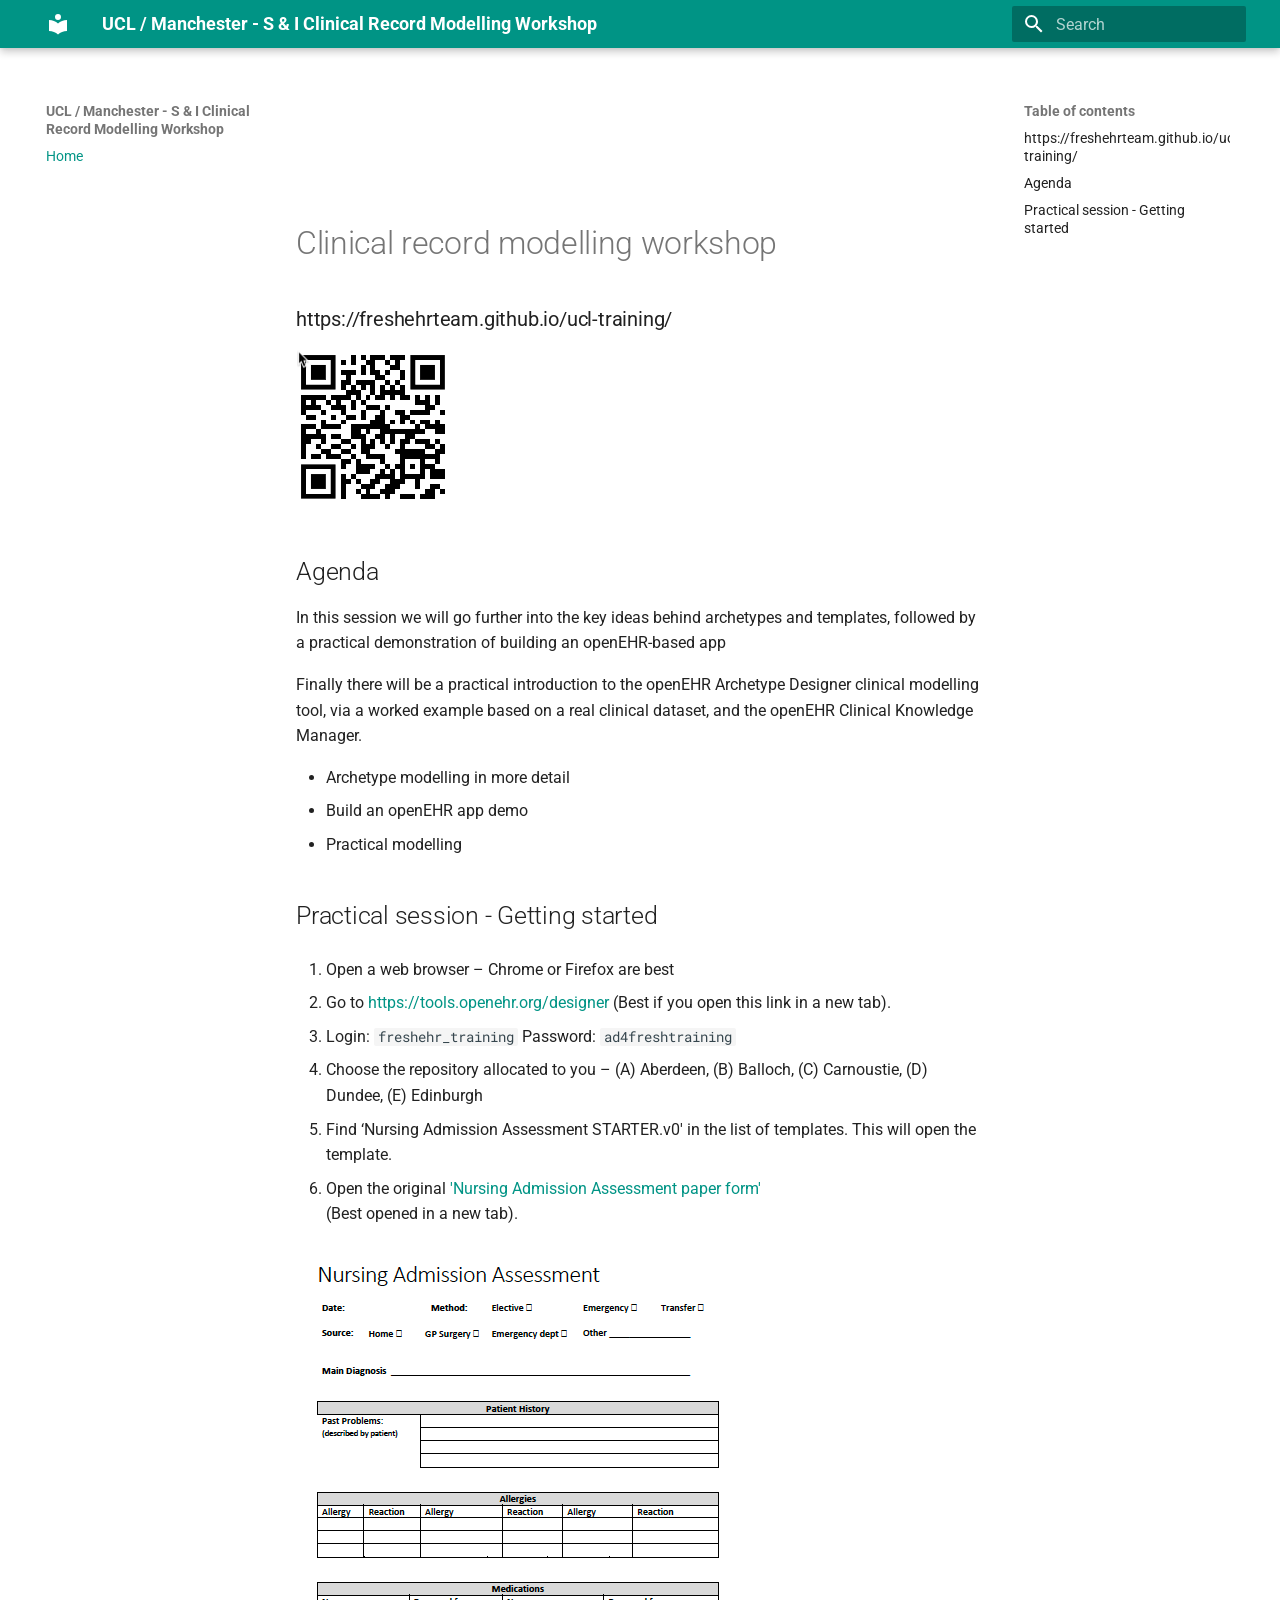
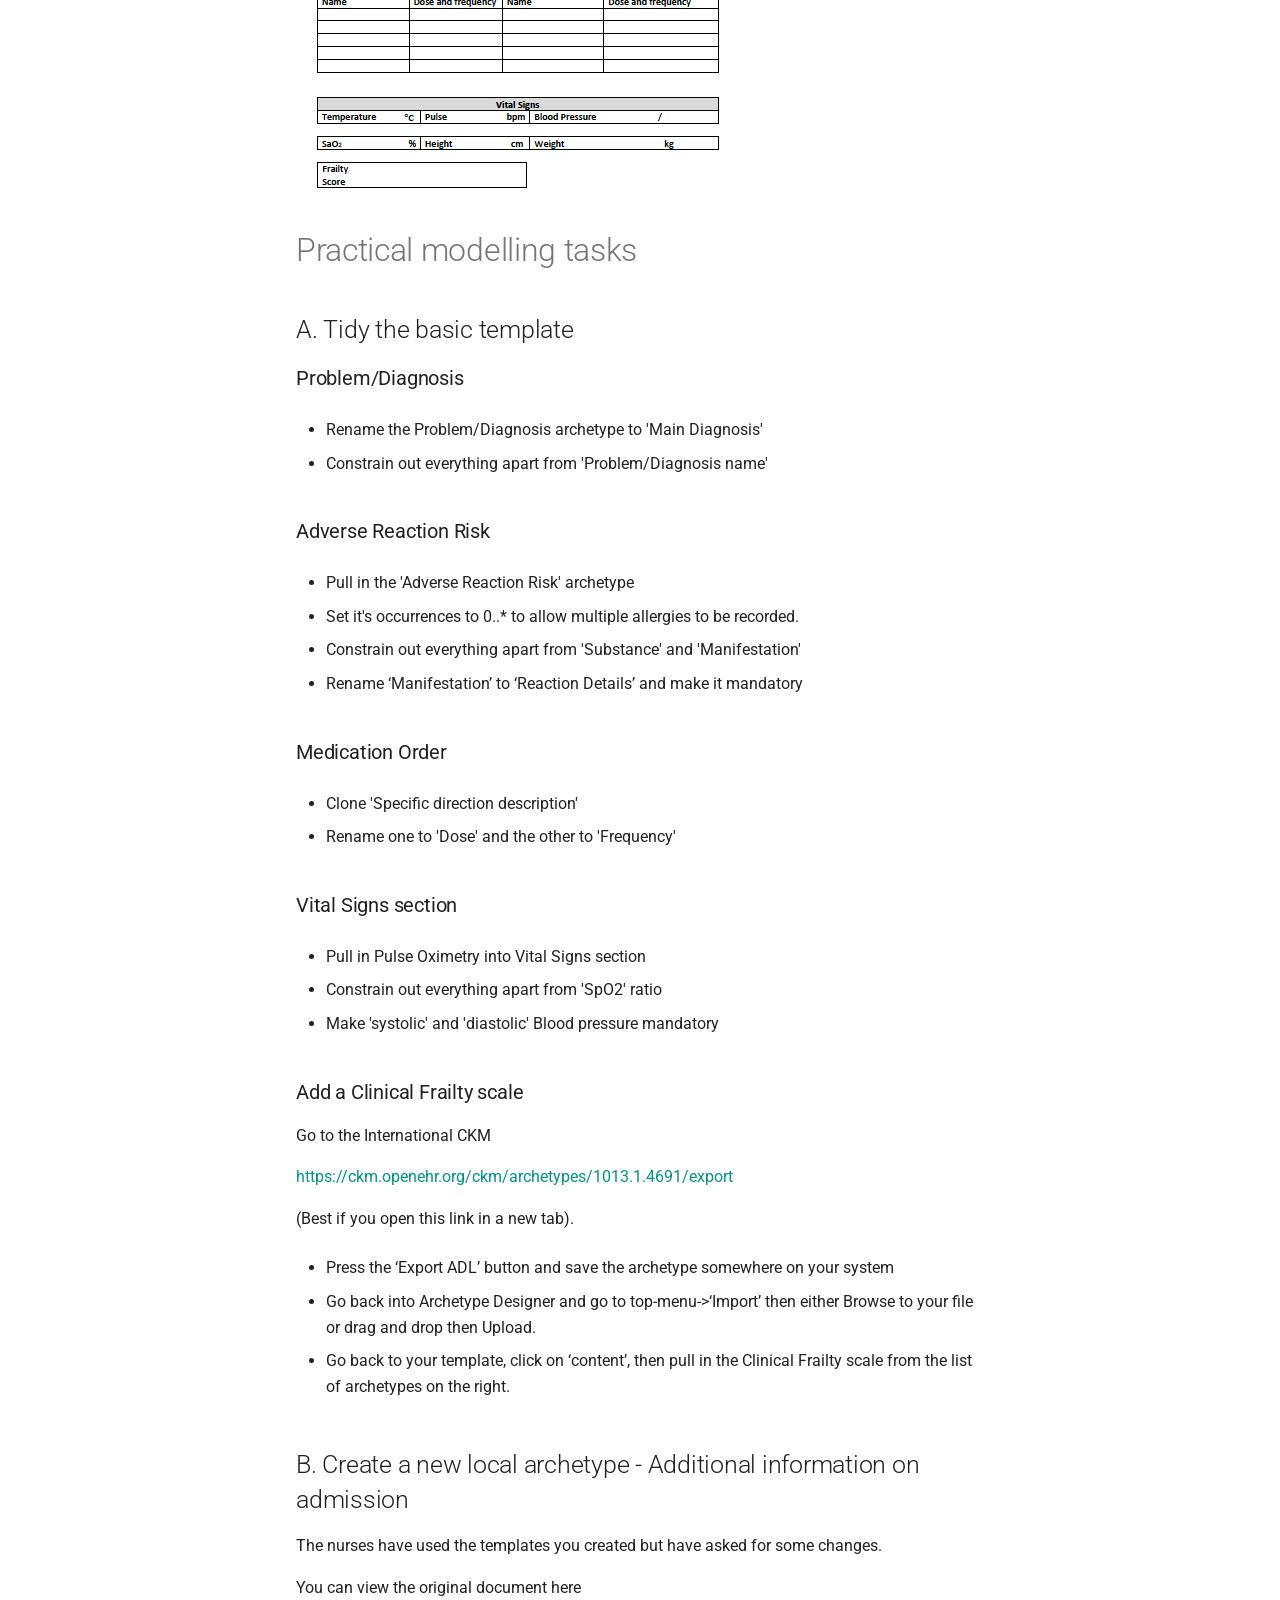
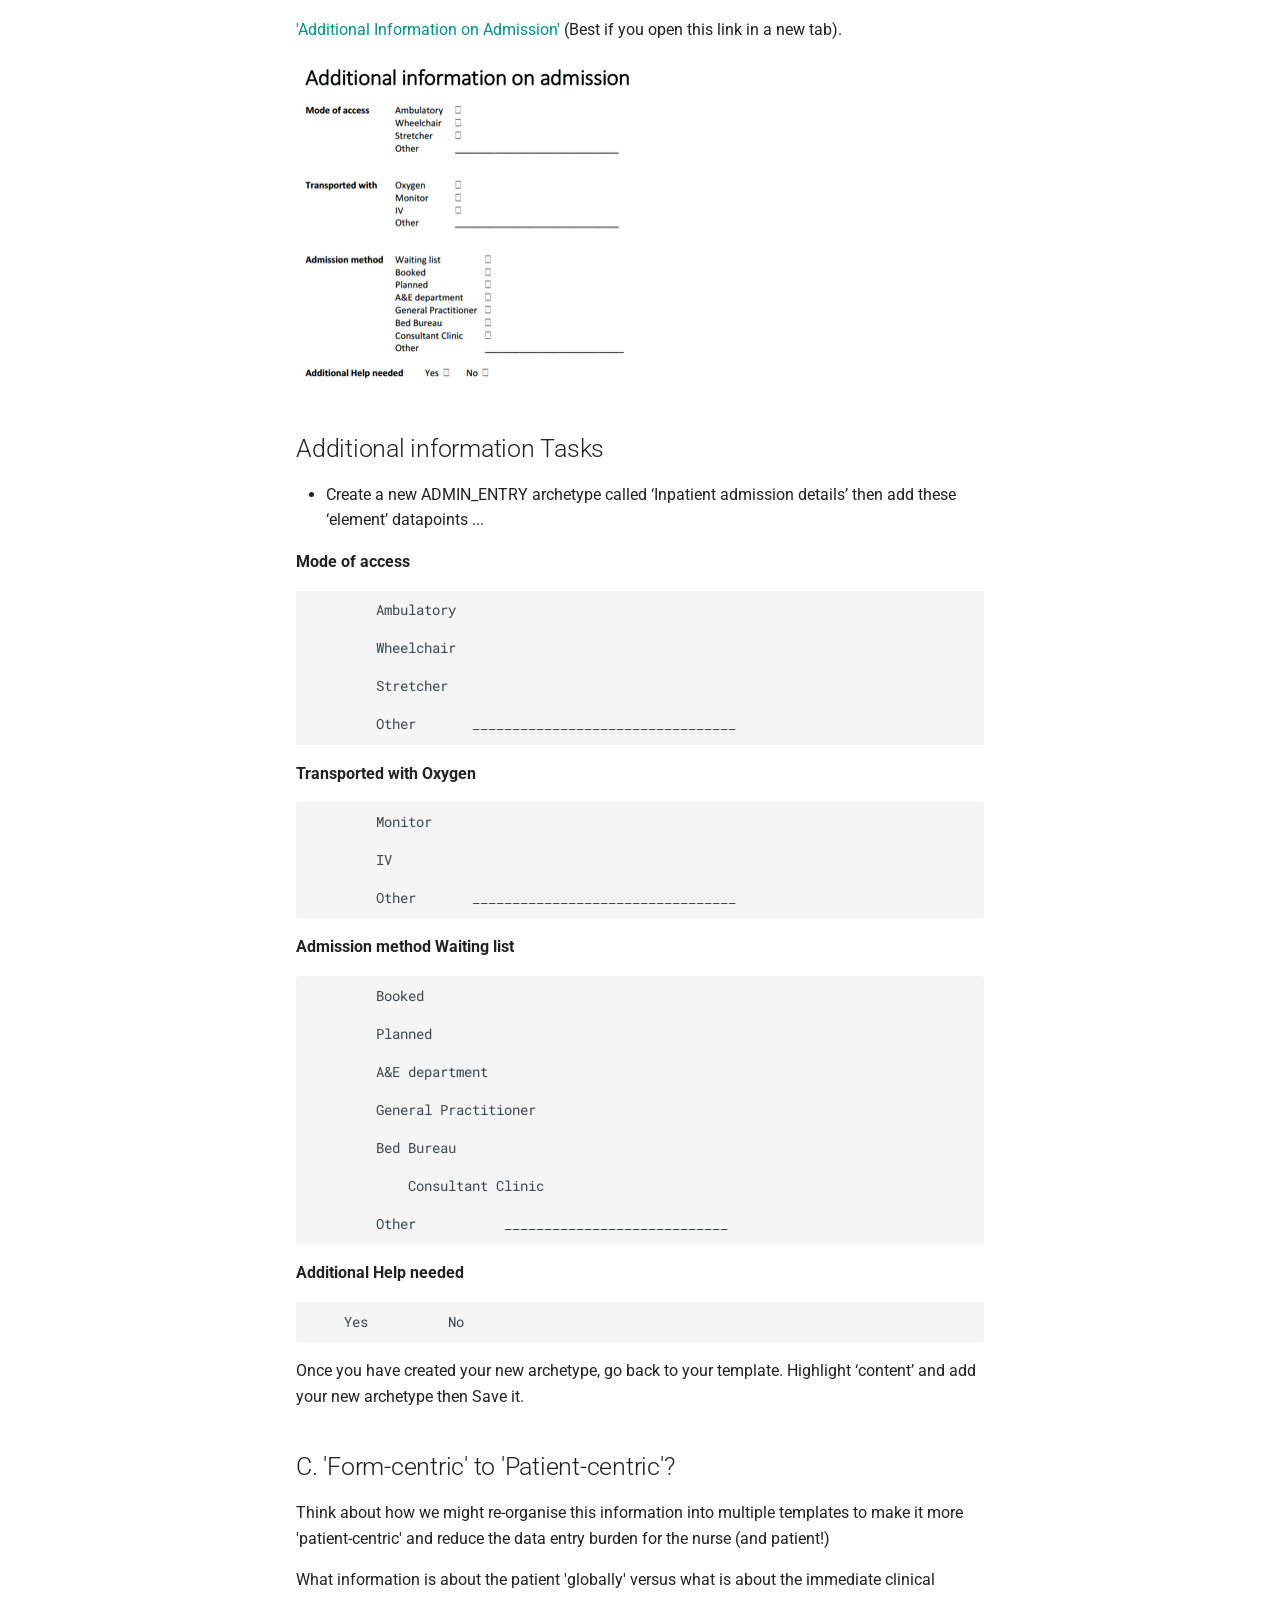
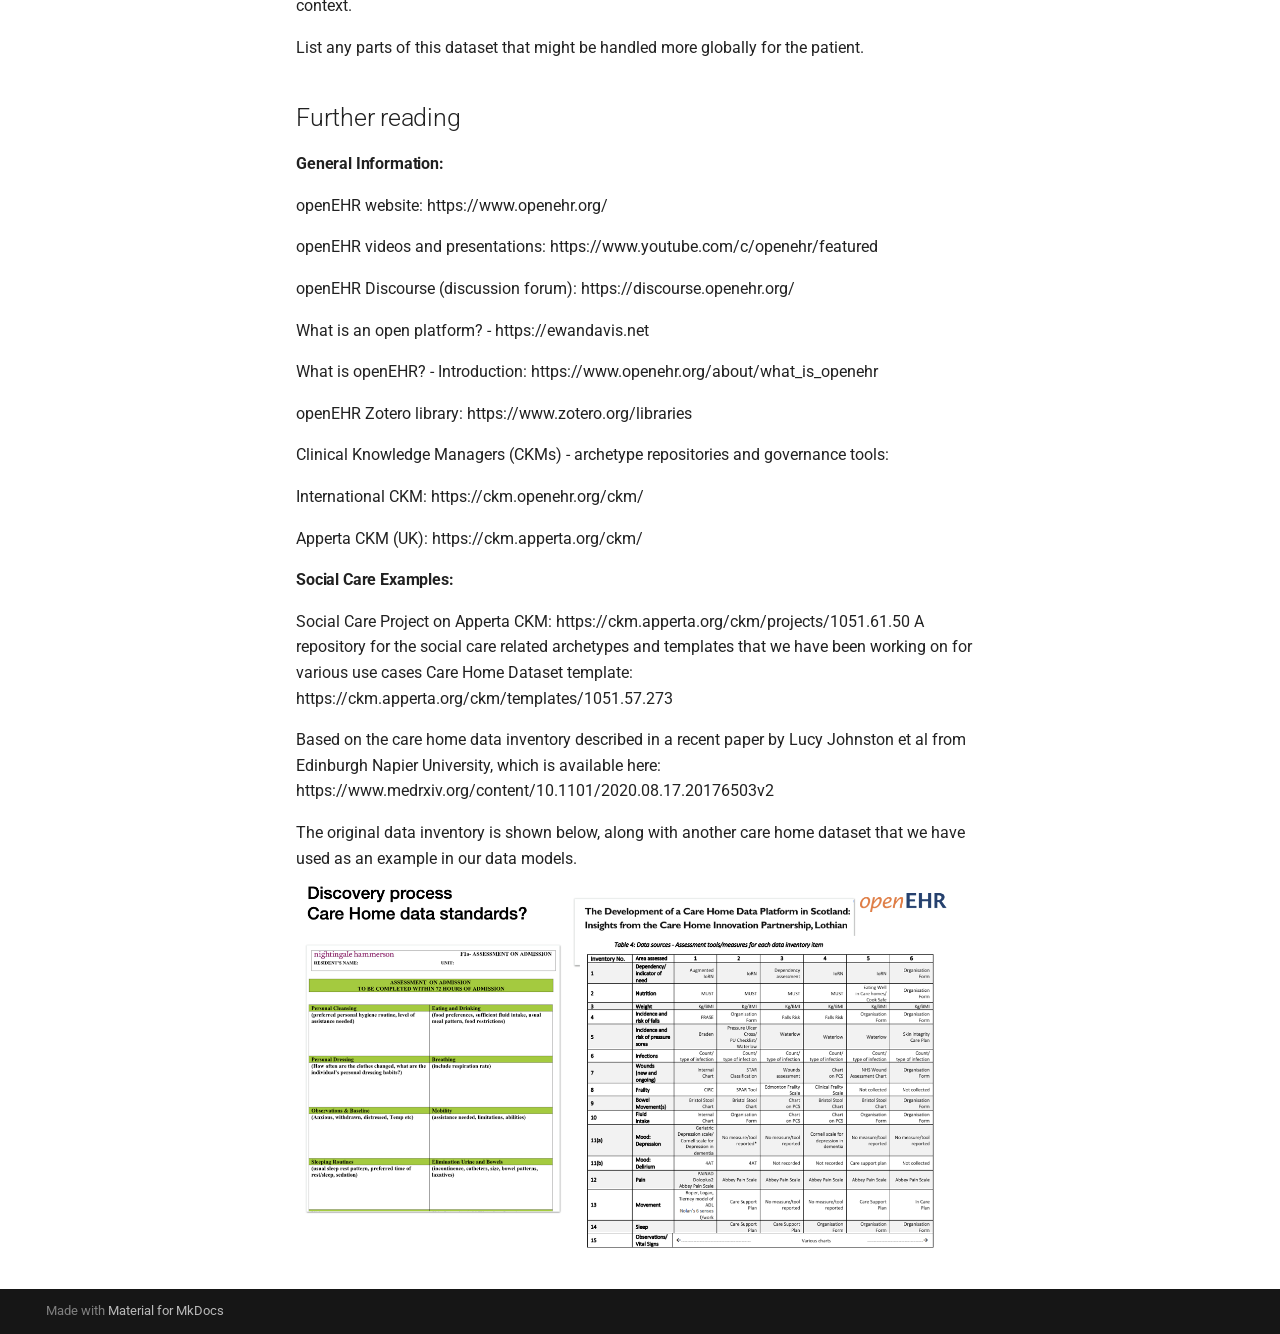
==== index.html @ 0c260689 "Deployed ca497e2 with MkDocs version: 1.4.2" ====
<!doctype html>
<html lang="en" class="no-js">
  <head>
    
      <meta charset="utf-8">
      <meta name="viewport" content="width=device-width,initial-scale=1">
      
      
      
      
      
      <link rel="icon" href="assets/images/favicon.png">
      <meta name="generator" content="mkdocs-1.4.2, mkdocs-material-9.1.5">
    
    
      
        <title>UCL / Manchester - S & I Clinical Record Modelling Workshop</title>
      
    
    
      <link rel="stylesheet" href="assets/stylesheets/main.7a7fce14.min.css">
      
        
        <link rel="stylesheet" href="assets/stylesheets/palette.a0c5b2b5.min.css">
      
      

    
    
    
      
        
        
        <link rel="preconnect" href="https://fonts.gstatic.com" crossorigin>
        <link rel="stylesheet" href="https://fonts.googleapis.com/css?family=Roboto:300,300i,400,400i,700,700i%7CRoboto+Mono:400,400i,700,700i&display=fallback">
        <style>:root{--md-text-font:"Roboto";--md-code-font:"Roboto Mono"}</style>
      
    
    
    <script>__md_scope=new URL(".",location),__md_hash=e=>[...e].reduce((e,_)=>(e<<5)-e+_.charCodeAt(0),0),__md_get=(e,_=localStorage,t=__md_scope)=>JSON.parse(_.getItem(t.pathname+"."+e)),__md_set=(e,_,t=localStorage,a=__md_scope)=>{try{t.setItem(a.pathname+"."+e,JSON.stringify(_))}catch(e){}}</script>
    
      

    
    
    
  </head>
  
  
    
    
    
    
    
    <body dir="ltr" data-md-color-scheme="default" data-md-color-primary="teal" data-md-color-accent="">
  
    
    
    <input class="md-toggle" data-md-toggle="drawer" type="checkbox" id="__drawer" autocomplete="off">
    <input class="md-toggle" data-md-toggle="search" type="checkbox" id="__search" autocomplete="off">
    <label class="md-overlay" for="__drawer"></label>
    <div data-md-component="skip">
      
        
        <a href="#clinical-record-modelling-workshop" class="md-skip">
          Skip to content
        </a>
      
    </div>
    <div data-md-component="announce">
      
    </div>
    
    
      

  

<header class="md-header md-header--shadow" data-md-component="header">
  <nav class="md-header__inner md-grid" aria-label="Header">
    <a href="." title="UCL / Manchester - S &amp; I Clinical Record Modelling Workshop" class="md-header__button md-logo" aria-label="UCL / Manchester - S & I Clinical Record Modelling Workshop" data-md-component="logo">
      
  
  <svg xmlns="http://www.w3.org/2000/svg" viewBox="0 0 24 24"><path d="M12 8a3 3 0 0 0 3-3 3 3 0 0 0-3-3 3 3 0 0 0-3 3 3 3 0 0 0 3 3m0 3.54C9.64 9.35 6.5 8 3 8v11c3.5 0 6.64 1.35 9 3.54 2.36-2.19 5.5-3.54 9-3.54V8c-3.5 0-6.64 1.35-9 3.54Z"/></svg>

    </a>
    <label class="md-header__button md-icon" for="__drawer">
      <svg xmlns="http://www.w3.org/2000/svg" viewBox="0 0 24 24"><path d="M3 6h18v2H3V6m0 5h18v2H3v-2m0 5h18v2H3v-2Z"/></svg>
    </label>
    <div class="md-header__title" data-md-component="header-title">
      <div class="md-header__ellipsis">
        <div class="md-header__topic">
          <span class="md-ellipsis">
            UCL / Manchester - S & I Clinical Record Modelling Workshop
          </span>
        </div>
        <div class="md-header__topic" data-md-component="header-topic">
          <span class="md-ellipsis">
            
              Home
            
          </span>
        </div>
      </div>
    </div>
    
    
    
      <label class="md-header__button md-icon" for="__search">
        <svg xmlns="http://www.w3.org/2000/svg" viewBox="0 0 24 24"><path d="M9.5 3A6.5 6.5 0 0 1 16 9.5c0 1.61-.59 3.09-1.56 4.23l.27.27h.79l5 5-1.5 1.5-5-5v-.79l-.27-.27A6.516 6.516 0 0 1 9.5 16 6.5 6.5 0 0 1 3 9.5 6.5 6.5 0 0 1 9.5 3m0 2C7 5 5 7 5 9.5S7 14 9.5 14 14 12 14 9.5 12 5 9.5 5Z"/></svg>
      </label>
      <div class="md-search" data-md-component="search" role="dialog">
  <label class="md-search__overlay" for="__search"></label>
  <div class="md-search__inner" role="search">
    <form class="md-search__form" name="search">
      <input type="text" class="md-search__input" name="query" aria-label="Search" placeholder="Search" autocapitalize="off" autocorrect="off" autocomplete="off" spellcheck="false" data-md-component="search-query" required>
      <label class="md-search__icon md-icon" for="__search">
        <svg xmlns="http://www.w3.org/2000/svg" viewBox="0 0 24 24"><path d="M9.5 3A6.5 6.5 0 0 1 16 9.5c0 1.61-.59 3.09-1.56 4.23l.27.27h.79l5 5-1.5 1.5-5-5v-.79l-.27-.27A6.516 6.516 0 0 1 9.5 16 6.5 6.5 0 0 1 3 9.5 6.5 6.5 0 0 1 9.5 3m0 2C7 5 5 7 5 9.5S7 14 9.5 14 14 12 14 9.5 12 5 9.5 5Z"/></svg>
        <svg xmlns="http://www.w3.org/2000/svg" viewBox="0 0 24 24"><path d="M20 11v2H8l5.5 5.5-1.42 1.42L4.16 12l7.92-7.92L13.5 5.5 8 11h12Z"/></svg>
      </label>
      <nav class="md-search__options" aria-label="Search">
        
        <button type="reset" class="md-search__icon md-icon" title="Clear" aria-label="Clear" tabindex="-1">
          <svg xmlns="http://www.w3.org/2000/svg" viewBox="0 0 24 24"><path d="M19 6.41 17.59 5 12 10.59 6.41 5 5 6.41 10.59 12 5 17.59 6.41 19 12 13.41 17.59 19 19 17.59 13.41 12 19 6.41Z"/></svg>
        </button>
      </nav>
      
    </form>
    <div class="md-search__output">
      <div class="md-search__scrollwrap" data-md-scrollfix>
        <div class="md-search-result" data-md-component="search-result">
          <div class="md-search-result__meta">
            Initializing search
          </div>
          <ol class="md-search-result__list" role="presentation"></ol>
        </div>
      </div>
    </div>
  </div>
</div>
    
    
  </nav>
  
</header>
    
    <div class="md-container" data-md-component="container">
      
      
        
          
        
      
      <main class="md-main" data-md-component="main">
        <div class="md-main__inner md-grid">
          
            
              
              <div class="md-sidebar md-sidebar--primary" data-md-component="sidebar" data-md-type="navigation" >
                <div class="md-sidebar__scrollwrap">
                  <div class="md-sidebar__inner">
                    


<nav class="md-nav md-nav--primary" aria-label="Navigation" data-md-level="0">
  <label class="md-nav__title" for="__drawer">
    <a href="." title="UCL / Manchester - S &amp; I Clinical Record Modelling Workshop" class="md-nav__button md-logo" aria-label="UCL / Manchester - S & I Clinical Record Modelling Workshop" data-md-component="logo">
      
  
  <svg xmlns="http://www.w3.org/2000/svg" viewBox="0 0 24 24"><path d="M12 8a3 3 0 0 0 3-3 3 3 0 0 0-3-3 3 3 0 0 0-3 3 3 3 0 0 0 3 3m0 3.54C9.64 9.35 6.5 8 3 8v11c3.5 0 6.64 1.35 9 3.54 2.36-2.19 5.5-3.54 9-3.54V8c-3.5 0-6.64 1.35-9 3.54Z"/></svg>

    </a>
    UCL / Manchester - S & I Clinical Record Modelling Workshop
  </label>
  
  <ul class="md-nav__list" data-md-scrollfix>
    
      
      
      

  
  
    
  
  
    <li class="md-nav__item md-nav__item--active">
      
      <input class="md-nav__toggle md-toggle" type="checkbox" id="__toc">
      
      
        
      
      
        <label class="md-nav__link md-nav__link--active" for="__toc">
          Home
          <span class="md-nav__icon md-icon"></span>
        </label>
      
      <a href="." class="md-nav__link md-nav__link--active">
        Home
      </a>
      
        

<nav class="md-nav md-nav--secondary" aria-label="Table of contents">
  
  
  
    
  
  
    <label class="md-nav__title" for="__toc">
      <span class="md-nav__icon md-icon"></span>
      Table of contents
    </label>
    <ul class="md-nav__list" data-md-component="toc" data-md-scrollfix>
      
        <li class="md-nav__item">
  <a href="#httpsfreshehrteamgithubioucl-training" class="md-nav__link">
    https://freshehrteam.github.io/ucl-training/
  </a>
  
</li>
      
        <li class="md-nav__item">
  <a href="#agenda" class="md-nav__link">
    Agenda
  </a>
  
</li>
      
        <li class="md-nav__item">
  <a href="#practical-session-getting-started" class="md-nav__link">
    Practical session - Getting started
  </a>
  
</li>
      
    </ul>
  
</nav>
      
    </li>
  

    
  </ul>
</nav>
                  </div>
                </div>
              </div>
            
            
              
              <div class="md-sidebar md-sidebar--secondary" data-md-component="sidebar" data-md-type="toc" >
                <div class="md-sidebar__scrollwrap">
                  <div class="md-sidebar__inner">
                    

<nav class="md-nav md-nav--secondary" aria-label="Table of contents">
  
  
  
    
  
  
    <label class="md-nav__title" for="__toc">
      <span class="md-nav__icon md-icon"></span>
      Table of contents
    </label>
    <ul class="md-nav__list" data-md-component="toc" data-md-scrollfix>
      
        <li class="md-nav__item">
  <a href="#httpsfreshehrteamgithubioucl-training" class="md-nav__link">
    https://freshehrteam.github.io/ucl-training/
  </a>
  
</li>
      
        <li class="md-nav__item">
  <a href="#agenda" class="md-nav__link">
    Agenda
  </a>
  
</li>
      
        <li class="md-nav__item">
  <a href="#practical-session-getting-started" class="md-nav__link">
    Practical session - Getting started
  </a>
  
</li>
      
    </ul>
  
</nav>
                  </div>
                </div>
              </div>
            
          
          
            <div class="md-content" data-md-component="content">
              <article class="md-content__inner md-typeset">
                
                  


<p><img alt="UCL logo" src="img.png" /></p>
<h1 id="clinical-record-modelling-workshop">Clinical record modelling workshop</h1>
<h3 id="httpsfreshehrteamgithubioucl-training">https://freshehrteam.github.io/ucl-training/</h3>
<p><img alt="img_2.png" src="img_2.png" /></p>
<h2 id="agenda">Agenda</h2>
<p>In this session we will go further into the key ideas behind archetypes and templates, followed by a practical demonstration of building an openEHR-based app</p>
<p>Finally there will be a practical introduction to the openEHR Archetype Designer clinical modelling tool, via a worked example based on a real clinical dataset, and the openEHR Clinical Knowledge Manager.</p>
<ul>
<li>Archetype modelling in more detail</li>
<li>Build an openEHR app demo</li>
<li>Practical  modelling</li>
</ul>
<h2 id="practical-session-getting-started">Practical session - Getting started</h2>
<ol>
<li>
<p>Open a web browser – Chrome or Firefox are best</p>
</li>
<li>
<p>Go to <a href="https://tools.openehr.org/designer/">https://tools.openehr.org/designer</a>
   (Best if you open this link in a new tab).</p>
</li>
<li>
<p>Login:       <code>freshehr_training</code>
   Password:    <code>ad4freshtraining</code></p>
</li>
<li>
<p>Choose the repository allocated to you – (A) Aberdeen, (B) Balloch, (C) Carnoustie, (D) Dundee, (E) Edinburgh</p>
</li>
<li>
<p>Find ‘Nursing Admission Assessment STARTER.v0' in the list of templates. This will open the template.</p>
</li>
<li>
<p>Open the original <a href="Nursing%20Admission%20Assessment.pdf">'Nursing Admission Assessment paper form'</a><br />
   (Best opened in a new tab).</p>
</li>
</ol>
<p><img alt="" src="images/nursing-admission.png" /></p>
<h1 id="practical-modelling-tasks">Practical modelling tasks</h1>
<h2 id="a-tidy-the-basic-template">A. Tidy the basic template</h2>
<h3 id="problemdiagnosis">Problem/Diagnosis</h3>
<ul>
<li>
<p>Rename the Problem/Diagnosis archetype to 'Main Diagnosis'</p>
</li>
<li>
<p>Constrain out everything apart from 'Problem/Diagnosis name'</p>
</li>
</ul>
<h3 id="adverse-reaction-risk">Adverse Reaction Risk</h3>
<ul>
<li>
<p>Pull in the 'Adverse Reaction Risk' archetype</p>
</li>
<li>
<p>Set it's occurrences to 0..* to allow multiple allergies to be recorded.</p>
</li>
<li>
<p>Constrain out everything apart from 'Substance' and 'Manifestation'</p>
</li>
<li>
<p>Rename ‘Manifestation’ to ‘Reaction Details’ and make it mandatory</p>
</li>
</ul>
<h3 id="medication-order">Medication Order</h3>
<ul>
<li>
<p>Clone 'Specific direction description'</p>
</li>
<li>
<p>Rename one to 'Dose' and the other to 'Frequency'</p>
</li>
</ul>
<h3 id="vital-signs-section">Vital Signs section</h3>
<ul>
<li>
<p>Pull in Pulse Oximetry into Vital Signs section</p>
</li>
<li>
<p>Constrain out everything apart from 'SpO2' ratio</p>
</li>
<li>
<p>Make 'systolic' and 'diastolic' Blood pressure mandatory</p>
</li>
</ul>
<h3 id="add-a-clinical-frailty-scale">Add a Clinical Frailty scale</h3>
<p>Go to the International CKM</p>
<p><a href="https://ckm.openehr.org/ckm/archetypes/1013.1.4691/export">https://ckm.openehr.org/ckm/archetypes/1013.1.4691/export</a></p>
<p>(Best if you open this link in a new tab).</p>
<ul>
<li>
<p>Press the ‘Export ADL’ button and save the archetype somewhere on your system</p>
</li>
<li>
<p>Go back into Archetype Designer and go to top-menu-&gt;‘Import’ then either Browse to your file or drag and drop then Upload.</p>
</li>
<li>
<p>Go back to your template, click on ‘content’, then pull in the Clinical Frailty scale from the list of archetypes on the right.</p>
</li>
</ul>
<h2 id="b-create-a-new-local-archetype-additional-information-on-admission">B. Create a new local archetype - Additional information on admission</h2>
<p>The nurses have used the templates you created but have asked for some changes.</p>
<p>You can view the original document here</p>
<p><a href="Additional%20information%20on%20admission.pdf">'Additional Information on Admission'</a> (Best if you open this link in a new tab).</p>
<p><img alt="" src="images/additional-info.png" /></p>
<h2 id="additional-information-tasks">Additional information Tasks</h2>
<ul>
<li>Create a new ADMIN_ENTRY archetype called ‘Inpatient admission details’ then add these ‘element’ datapoints ...</li>
</ul>
<p><strong>Mode of access</strong></p>
<pre><code>        Ambulatory

        Wheelchair

        Stretcher

        Other       _________________________________
</code></pre>
<p><strong>Transported with  Oxygen</strong></p>
<pre><code>        Monitor

        IV

        Other       _________________________________
</code></pre>
<p><strong>Admission method  Waiting list</strong></p>
<pre><code>        Booked

        Planned

        A&amp;E department

        General Practitioner

        Bed Bureau

            Consultant Clinic

        Other           ____________________________
</code></pre>
<p><strong>Additional Help needed</strong></p>
<pre><code>    Yes          No
</code></pre>
<p>Once you have created your new archetype, go back to your template. Highlight ‘content’ and add your new archetype then Save it.</p>
<h2 id="c-form-centric-to-patient-centric">C. 'Form-centric' to 'Patient-centric'?</h2>
<p>Think about how we might re-organise this information into multiple templates to make it more 'patient-centric' and reduce the data entry burden for the nurse (and patient!)</p>
<p>What information is about the patient 'globally' versus what is about the immediate clinical context.</p>
<p>List any parts of this dataset that might be handled more globally for the patient.</p>
<h2 id="further-reading">Further reading</h2>
<h4 id="general-information">General Information:</h4>
<p>openEHR website: https://www.openehr.org/</p>
<p>openEHR videos and presentations: https://www.youtube.com/c/openehr/featured</p>
<p>openEHR Discourse (discussion forum): https://discourse.openehr.org/</p>
<p>What is an open platform? - https://ewandavis.net</p>
<p>What is openEHR? - Introduction: https://www.openehr.org/about/what_is_openehr</p>
<p>openEHR Zotero library: https://www.zotero.org/libraries</p>
<p>Clinical Knowledge Managers (CKMs) - archetype repositories and governance tools:</p>
<p>International CKM: https://ckm.openehr.org/ckm/</p>
<p>Apperta CKM (UK): https://ckm.apperta.org/ckm/</p>
<h4 id="social-care-examples">Social Care Examples:</h4>
<p>Social Care Project on Apperta CKM: https://ckm.apperta.org/ckm/projects/1051.61.50
A repository for the social care related archetypes and templates that we have been working on for various use cases
Care Home Dataset template: https://ckm.apperta.org/ckm/templates/1051.57.273</p>
<p>Based on the care home data inventory described in a recent paper by Lucy Johnston et al from Edinburgh Napier University, which is available here: https://www.medrxiv.org/content/10.1101/2020.08.17.20176503v2</p>
<p>The original data inventory is shown below, along with another care home dataset that we have used as an example in our data models.
<img alt="" src="images/care-home-data-stds.png" /></p>





                
              </article>
            </div>
          
          
        </div>
        
      </main>
      
        <footer class="md-footer">
  
  <div class="md-footer-meta md-typeset">
    <div class="md-footer-meta__inner md-grid">
      <div class="md-copyright">
  
  
    Made with
    <a href="https://squidfunk.github.io/mkdocs-material/" target="_blank" rel="noopener">
      Material for MkDocs
    </a>
  
</div>
      
    </div>
  </div>
</footer>
      
    </div>
    <div class="md-dialog" data-md-component="dialog">
      <div class="md-dialog__inner md-typeset"></div>
    </div>
    
    <script id="__config" type="application/json">{"base": ".", "features": [], "search": "assets/javascripts/workers/search.208ed371.min.js", "translations": {"clipboard.copied": "Copied to clipboard", "clipboard.copy": "Copy to clipboard", "search.result.more.one": "1 more on this page", "search.result.more.other": "# more on this page", "search.result.none": "No matching documents", "search.result.one": "1 matching document", "search.result.other": "# matching documents", "search.result.placeholder": "Type to start searching", "search.result.term.missing": "Missing", "select.version": "Select version"}}</script>
    
    
      <script src="assets/javascripts/bundle.407015b8.min.js"></script>
      
    
  </body>
</html>
---- assets/stylesheets/main.7a7fce14.min.css ----
@charset "UTF-8";html{-webkit-text-size-adjust:none;-moz-text-size-adjust:none;text-size-adjust:none;box-sizing:border-box}*,:after,:before{box-sizing:inherit}@media (prefers-reduced-motion){*,:after,:before{transition:none!important}}body{margin:0}a,button,input,label{-webkit-tap-highlight-color:transparent}a{color:inherit;text-decoration:none}hr{border:0;box-sizing:initial;display:block;height:.05rem;overflow:visible;padding:0}small{font-size:80%}sub,sup{line-height:1em}img{border-style:none}table{border-collapse:initial;border-spacing:0}td,th{font-weight:400;vertical-align:top}button{background:#0000;border:0;font-family:inherit;font-size:inherit;margin:0;padding:0}input{border:0;outline:none}:root{--md-primary-fg-color:#4051b5;--md-primary-fg-color--light:#5d6cc0;--md-primary-fg-color--dark:#303fa1;--md-primary-bg-color:#fff;--md-primary-bg-color--light:#ffffffb3;--md-accent-fg-color:#526cfe;--md-accent-fg-color--transparent:#526cfe1a;--md-accent-bg-color:#fff;--md-accent-bg-color--light:#ffffffb3}:root,[data-md-color-scheme=default]{--md-default-fg-color:#000000de;--md-default-fg-color--light:#0000008a;--md-default-fg-color--lighter:#00000052;--md-default-fg-color--lightest:#00000012;--md-default-bg-color:#fff;--md-default-bg-color--light:#ffffffb3;--md-default-bg-color--lighter:#ffffff4d;--md-default-bg-color--lightest:#ffffff1f;--md-code-fg-color:#36464e;--md-code-bg-color:#f5f5f5;--md-code-hl-color:#ffff0080;--md-code-hl-number-color:#d52a2a;--md-code-hl-special-color:#db1457;--md-code-hl-function-color:#a846b9;--md-code-hl-constant-color:#6e59d9;--md-code-hl-keyword-color:#3f6ec6;--md-code-hl-string-color:#1c7d4d;--md-code-hl-name-color:var(--md-code-fg-color);--md-code-hl-operator-color:var(--md-default-fg-color--light);--md-code-hl-punctuation-color:var(--md-default-fg-color--light);--md-code-hl-comment-color:var(--md-default-fg-color--light);--md-code-hl-generic-color:var(--md-default-fg-color--light);--md-code-hl-variable-color:var(--md-default-fg-color--light);--md-typeset-color:var(--md-default-fg-color);--md-typeset-a-color:var(--md-primary-fg-color);--md-typeset-mark-color:#ffff0080;--md-typeset-del-color:#f5503d26;--md-typeset-ins-color:#0bd57026;--md-typeset-kbd-color:#fafafa;--md-typeset-kbd-accent-color:#fff;--md-typeset-kbd-border-color:#b8b8b8;--md-typeset-table-color:#0000001f;--md-typeset-table-color--light:rgba(0,0,0,.035);--md-admonition-fg-color:var(--md-default-fg-color);--md-admonition-bg-color:var(--md-default-bg-color);--md-warning-fg-color:#000000de;--md-warning-bg-color:#ff9;--md-footer-fg-color:#fff;--md-footer-fg-color--light:#ffffffb3;--md-footer-fg-color--lighter:#ffffff73;--md-footer-bg-color:#000000de;--md-footer-bg-color--dark:#00000052;--md-shadow-z1:0 0.2rem 0.5rem #0000000d,0 0 0.05rem #0000001a;--md-shadow-z2:0 0.2rem 0.5rem #0000001a,0 0 0.05rem #00000040;--md-shadow-z3:0 0.2rem 0.5rem #0003,0 0 0.05rem #00000059}.md-icon svg{fill:currentcolor;display:block;height:1.2rem;width:1.2rem}body{-webkit-font-smoothing:antialiased;-moz-osx-font-smoothing:grayscale;--md-text-font-family:var(--md-text-font,_),-apple-system,BlinkMacSystemFont,Helvetica,Arial,sans-serif;--md-code-font-family:var(--md-code-font,_),SFMono-Regular,Consolas,Menlo,monospace}aside,body,input{font-feature-settings:"kern","liga";color:var(--md-typeset-color);font-family:var(--md-text-font-family)}code,kbd,pre{font-feature-settings:"kern";font-family:var(--md-code-font-family)}:root{--md-typeset-table-sort-icon:url('data:image/svg+xml;charset=utf-8,<svg xmlns="http://www.w3.org/2000/svg" viewBox="0 0 24 24"><path d="m18 21-4-4h3V7h-3l4-4 4 4h-3v10h3M2 19v-2h10v2M2 13v-2h7v2M2 7V5h4v2H2Z"/></svg>');--md-typeset-table-sort-icon--asc:url('data:image/svg+xml;charset=utf-8,<svg xmlns="http://www.w3.org/2000/svg" viewBox="0 0 24 24"><path d="M19 17h3l-4 4-4-4h3V3h2M2 17h10v2H2M6 5v2H2V5m0 6h7v2H2v-2Z"/></svg>');--md-typeset-table-sort-icon--desc:url('data:image/svg+xml;charset=utf-8,<svg xmlns="http://www.w3.org/2000/svg" viewBox="0 0 24 24"><path d="M19 7h3l-4-4-4 4h3v14h2M2 17h10v2H2M6 5v2H2V5m0 6h7v2H2v-2Z"/></svg>')}.md-typeset{-webkit-print-color-adjust:exact;color-adjust:exact;font-size:.8rem;line-height:1.6}@media print{.md-typeset{font-size:.68rem}}.md-typeset blockquote,.md-typeset dl,.md-typeset figure,.md-typeset ol,.md-typeset pre,.md-typeset ul{margin-bottom:1em;margin-top:1em}.md-typeset h1{color:var(--md-default-fg-color--light);font-size:2em;line-height:1.3;margin:0 0 1.25em}.md-typeset h1,.md-typeset h2{font-weight:300;letter-spacing:-.01em}.md-typeset h2{font-size:1.5625em;line-height:1.4;margin:1.6em 0 .64em}.md-typeset h3{font-size:1.25em;font-weight:400;letter-spacing:-.01em;line-height:1.5;margin:1.6em 0 .8em}.md-typeset h2+h3{margin-top:.8em}.md-typeset h4{font-weight:700;letter-spacing:-.01em;margin:1em 0}.md-typeset h5,.md-typeset h6{color:var(--md-default-fg-color--light);font-size:.8em;font-weight:700;letter-spacing:-.01em;margin:1.25em 0}.md-typeset h5{text-transform:uppercase}.md-typeset hr{border-bottom:.05rem solid var(--md-default-fg-color--lightest);display:flow-root;margin:1.5em 0}.md-typeset a{color:var(--md-typeset-a-color);word-break:break-word}.md-typeset a,.md-typeset a:before{transition:color 125ms}.md-typeset a:focus,.md-typeset a:hover{color:var(--md-accent-fg-color)}.md-typeset a:focus code,.md-typeset a:hover code{background-color:var(--md-accent-fg-color--transparent)}.md-typeset a code{color:currentcolor;transition:background-color 125ms}.md-typeset a.focus-visible{outline-color:var(--md-accent-fg-color);outline-offset:.2rem}.md-typeset code,.md-typeset kbd,.md-typeset pre{color:var(--md-code-fg-color);direction:ltr;font-variant-ligatures:none}@media print{.md-typeset code,.md-typeset kbd,.md-typeset pre{white-space:pre-wrap}}.md-typeset code{background-color:var(--md-code-bg-color);border-radius:.1rem;-webkit-box-decoration-break:clone;box-decoration-break:clone;font-size:.85em;padding:0 .2941176471em;word-break:break-word}.md-typeset code:not(.focus-visible){-webkit-tap-highlight-color:transparent;outline:none}.md-typeset pre{display:flow-root;line-height:1.4;position:relative}.md-typeset pre>code{-webkit-box-decoration-break:slice;box-decoration-break:slice;box-shadow:none;display:block;margin:0;outline-color:var(--md-accent-fg-color);overflow:auto;padding:.7720588235em 1.1764705882em;scrollbar-color:var(--md-default-fg-color--lighter) #0000;scrollbar-width:thin;touch-action:auto;word-break:normal}.md-typeset pre>code:hover{scrollbar-color:var(--md-accent-fg-color) #0000}.md-typeset pre>code::-webkit-scrollbar{height:.2rem;width:.2rem}.md-typeset pre>code::-webkit-scrollbar-thumb{background-color:var(--md-default-fg-color--lighter)}.md-typeset pre>code::-webkit-scrollbar-thumb:hover{background-color:var(--md-accent-fg-color)}.md-typeset kbd{background-color:var(--md-typeset-kbd-color);border-radius:.1rem;box-shadow:0 .1rem 0 .05rem var(--md-typeset-kbd-border-color),0 .1rem 0 var(--md-typeset-kbd-border-color),0 -.1rem .2rem var(--md-typeset-kbd-accent-color) inset;color:var(--md-default-fg-color);display:inline-block;font-size:.75em;padding:0 .6666666667em;vertical-align:text-top;word-break:break-word}.md-typeset mark{background-color:var(--md-typeset-mark-color);-webkit-box-decoration-break:clone;box-decoration-break:clone;color:inherit;word-break:break-word}.md-typeset abbr{border-bottom:.05rem dotted var(--md-default-fg-color--light);cursor:help;text-decoration:none}@media (hover:none){.md-typeset abbr[title]:focus:after,.md-typeset abbr[title]:hover:after{background-color:var(--md-default-fg-color);border-radius:.1rem;box-shadow:var(--md-shadow-z3);color:var(--md-default-bg-color);content:attr(title);font-size:.7rem;left:.8rem;margin-top:2em;padding:.2rem .3rem;position:absolute;right:.8rem}}.md-typeset small{opacity:.75}[dir=ltr] .md-typeset sub,[dir=ltr] .md-typeset sup{margin-left:.078125em}[dir=rtl] .md-typeset sub,[dir=rtl] .md-typeset sup{margin-right:.078125em}[dir=ltr] .md-typeset blockquote{padding-left:.6rem}[dir=rtl] .md-typeset blockquote{padding-right:.6rem}[dir=ltr] .md-typeset blockquote{border-left:.2rem solid var(--md-default-fg-color--lighter)}[dir=rtl] .md-typeset blockquote{border-right:.2rem solid var(--md-default-fg-color--lighter)}.md-typeset blockquote{color:var(--md-default-fg-color--light);margin-left:0;margin-right:0}.md-typeset ul{list-style-type:disc}[dir=ltr] .md-typeset ol,[dir=ltr] .md-typeset ul{margin-left:.625em}[dir=rtl] .md-typeset ol,[dir=rtl] .md-typeset ul{margin-right:.625em}.md-typeset ol,.md-typeset ul{padding:0}.md-typeset ol:not([hidden]),.md-typeset ul:not([hidden]){display:flow-root}.md-typeset ol ol,.md-typeset ul ol{list-style-type:lower-alpha}.md-typeset ol ol ol,.md-typeset ul ol ol{list-style-type:lower-roman}[dir=ltr] .md-typeset ol li,[dir=ltr] .md-typeset ul li{margin-left:1.25em}[dir=rtl] .md-typeset ol li,[dir=rtl] .md-typeset ul li{margin-right:1.25em}.md-typeset ol li,.md-typeset ul li{margin-bottom:.5em}.md-typeset ol li blockquote,.md-typeset ol li p,.md-typeset ul li blockquote,.md-typeset ul li p{margin:.5em 0}.md-typeset ol li:last-child,.md-typeset ul li:last-child{margin-bottom:0}[dir=ltr] .md-typeset ol li ol,[dir=ltr] .md-typeset ol li ul,[dir=ltr] .md-typeset ul li ol,[dir=ltr] .md-typeset ul li ul{margin-left:.625em}[dir=rtl] .md-typeset ol li ol,[dir=rtl] .md-typeset ol li ul,[dir=rtl] .md-typeset ul li ol,[dir=rtl] .md-typeset ul li ul{margin-right:.625em}.md-typeset ol li ol,.md-typeset ol li ul,.md-typeset ul li ol,.md-typeset ul li ul{margin-bottom:.5em;margin-top:.5em}[dir=ltr] .md-typeset dd{margin-left:1.875em}[dir=rtl] .md-typeset dd{margin-right:1.875em}.md-typeset dd{margin-bottom:1.5em;margin-top:1em}.md-typeset img,.md-typeset svg,.md-typeset video{height:auto;max-width:100%}.md-typeset img[align=left]{margin:1em 1em 1em 0}.md-typeset img[align=right]{margin:1em 0 1em 1em}.md-typeset img[align]:only-child{margin-top:0}.md-typeset img[src$="#gh-dark-mode-only"],.md-typeset img[src$="#only-dark"]{display:none}.md-typeset figure{display:flow-root;margin:1em auto;max-width:100%;text-align:center;width:-webkit-fit-content;width:-moz-fit-content;width:fit-content}.md-typeset figure img{display:block}.md-typeset figcaption{font-style:italic;margin:1em auto;max-width:24rem}.md-typeset iframe{max-width:100%}.md-typeset table:not([class]){background-color:var(--md-default-bg-color);border:.05rem solid var(--md-typeset-table-color);border-radius:.1rem;display:inline-block;font-size:.64rem;max-width:100%;overflow:auto;touch-action:auto}@media print{.md-typeset table:not([class]){display:table}}.md-typeset table:not([class])+*{margin-top:1.5em}.md-typeset table:not([class]) td>:first-child,.md-typeset table:not([class]) th>:first-child{margin-top:0}.md-typeset table:not([class]) td>:last-child,.md-typeset table:not([class]) th>:last-child{margin-bottom:0}.md-typeset table:not([class]) td:not([align]),.md-typeset table:not([class]) th:not([align]){text-align:left}[dir=rtl] .md-typeset table:not([class]) td:not([align]),[dir=rtl] .md-typeset table:not([class]) th:not([align]){text-align:right}.md-typeset table:not([class]) th{font-weight:700;min-width:5rem;padding:.9375em 1.25em;vertical-align:top}.md-typeset table:not([class]) td{border-top:.05rem solid var(--md-typeset-table-color);padding:.9375em 1.25em;vertical-align:top}.md-typeset table:not([class]) tbody tr{transition:background-color 125ms}.md-typeset table:not([class]) tbody tr:hover{background-color:var(--md-typeset-table-color--light);box-shadow:0 .05rem 0 var(--md-default-bg-color) inset}.md-typeset table:not([class]) a{word-break:normal}.md-typeset table th[role=columnheader]{cursor:pointer}[dir=ltr] .md-typeset table th[role=columnheader]:after{margin-left:.5em}[dir=rtl] .md-typeset table th[role=columnheader]:after{margin-right:.5em}.md-typeset table th[role=columnheader]:after{content:"";display:inline-block;height:1.2em;-webkit-mask-image:var(--md-typeset-table-sort-icon);mask-image:var(--md-typeset-table-sort-icon);-webkit-mask-repeat:no-repeat;mask-repeat:no-repeat;-webkit-mask-size:contain;mask-size:contain;transition:background-color 125ms;vertical-align:text-bottom;width:1.2em}.md-typeset table th[role=columnheader]:hover:after{background-color:var(--md-default-fg-color--lighter)}.md-typeset table th[role=columnheader][aria-sort=ascending]:after{background-color:var(--md-default-fg-color--light);-webkit-mask-image:var(--md-typeset-table-sort-icon--asc);mask-image:var(--md-typeset-table-sort-icon--asc)}.md-typeset table th[role=columnheader][aria-sort=descending]:after{background-color:var(--md-default-fg-color--light);-webkit-mask-image:var(--md-typeset-table-sort-icon--desc);mask-image:var(--md-typeset-table-sort-icon--desc)}.md-typeset__scrollwrap{margin:1em -.8rem;overflow-x:auto;touch-action:auto}.md-typeset__table{display:inline-block;margin-bottom:.5em;padding:0 .8rem}@media print{.md-typeset__table{display:block}}html .md-typeset__table table{display:table;margin:0;overflow:hidden;width:100%}@media screen and (max-width:44.9375em){.md-content__inner>pre{margin:1em -.8rem}.md-content__inner>pre code{border-radius:0}}.md-banner{background-color:var(--md-footer-bg-color);color:var(--md-footer-fg-color);overflow:auto}@media print{.md-banner{display:none}}.md-banner--warning{background-color:var(--md-warning-bg-color);color:var(--md-warning-fg-color)}.md-banner__inner{font-size:.7rem;margin:.6rem auto;padding:0 .8rem}[dir=ltr] .md-banner__button{float:right}[dir=rtl] .md-banner__button{float:left}.md-banner__button{color:inherit;cursor:pointer;transition:opacity .25s}.md-banner__button:hover{opacity:.7}html{font-size:125%;height:100%;overflow-x:hidden}@media screen and (min-width:100em){html{font-size:137.5%}}@media screen and (min-width:125em){html{font-size:150%}}body{background-color:var(--md-default-bg-color);display:flex;flex-direction:column;font-size:.5rem;min-height:100%;position:relative;width:100%}@media print{body{display:block}}@media screen and (max-width:59.9375em){body[data-md-scrolllock]{position:fixed}}.md-grid{margin-left:auto;margin-right:auto;max-width:61rem}.md-container{display:flex;flex-direction:column;flex-grow:1}@media print{.md-container{display:block}}.md-main{flex-grow:1}.md-main__inner{display:flex;height:100%;margin-top:1.5rem}.md-ellipsis{overflow:hidden;text-overflow:ellipsis}.md-toggle{display:none}.md-option{height:0;opacity:0;position:absolute;width:0}.md-option:checked+label:not([hidden]){display:block}.md-option.focus-visible+label{outline-color:var(--md-accent-fg-color);outline-style:auto}.md-skip{background-color:var(--md-default-fg-color);border-radius:.1rem;color:var(--md-default-bg-color);font-size:.64rem;margin:.5rem;opacity:0;outline-color:var(--md-accent-fg-color);padding:.3rem .5rem;position:fixed;transform:translateY(.4rem);z-index:-1}.md-skip:focus{opacity:1;transform:translateY(0);transition:transform .25s cubic-bezier(.4,0,.2,1),opacity 175ms 75ms;z-index:10}@page{margin:25mm}:root{--md-clipboard-icon:url('data:image/svg+xml;charset=utf-8,<svg xmlns="http://www.w3.org/2000/svg" viewBox="0 0 24 24"><path d="M19 21H8V7h11m0-2H8a2 2 0 0 0-2 2v14a2 2 0 0 0 2 2h11a2 2 0 0 0 2-2V7a2 2 0 0 0-2-2m-3-4H4a2 2 0 0 0-2 2v14h2V3h12V1Z"/></svg>')}.md-clipboard{border-radius:.1rem;color:var(--md-default-fg-color--lightest);cursor:pointer;height:1.5em;outline-color:var(--md-accent-fg-color);outline-offset:.1rem;position:absolute;right:.5em;top:.5em;transition:color .25s;width:1.5em;z-index:1}@media print{.md-clipboard{display:none}}.md-clipboard:not(.focus-visible){-webkit-tap-highlight-color:transparent;outline:none}:hover>.md-clipboard{color:var(--md-default-fg-color--light)}.md-clipboard:focus,.md-clipboard:hover{color:var(--md-accent-fg-color)}.md-clipboard:after{background-color:currentcolor;content:"";display:block;height:1.125em;margin:0 auto;-webkit-mask-image:var(--md-clipboard-icon);mask-image:var(--md-clipboard-icon);-webkit-mask-position:center;mask-position:center;-webkit-mask-repeat:no-repeat;mask-repeat:no-repeat;-webkit-mask-size:contain;mask-size:contain;width:1.125em}.md-clipboard--inline{cursor:pointer}.md-clipboard--inline code{transition:color .25s,background-color .25s}.md-clipboard--inline:focus code,.md-clipboard--inline:hover code{background-color:var(--md-accent-fg-color--transparent);color:var(--md-accent-fg-color)}@keyframes consent{0%{opacity:0;transform:translateY(100%)}to{opacity:1;transform:translateY(0)}}@keyframes overlay{0%{opacity:0}to{opacity:1}}.md-consent__overlay{animation:overlay .25s both;-webkit-backdrop-filter:blur(.1rem);backdrop-filter:blur(.1rem);background-color:#0000008a;height:100%;opacity:1;position:fixed;top:0;width:100%;z-index:5}.md-consent__inner{animation:consent .5s cubic-bezier(.1,.7,.1,1) both;background-color:var(--md-default-bg-color);border:0;border-radius:.1rem;bottom:0;box-shadow:0 0 .2rem #0000001a,0 .2rem .4rem #0003;max-height:100%;overflow:auto;padding:0;position:fixed;width:100%;z-index:5}.md-consent__form{padding:.8rem}.md-consent__settings{display:none;margin:1em 0}input:checked+.md-consent__settings{display:block}.md-consent__controls{margin-bottom:.8rem}.md-typeset .md-consent__controls .md-button{display:inline}@media screen and (max-width:44.9375em){.md-typeset .md-consent__controls .md-button{display:block;margin-top:.4rem;text-align:center;width:100%}}.md-consent label{cursor:pointer}.md-content{flex-grow:1;min-width:0}.md-content__inner{margin:0 .8rem 1.2rem;padding-top:.6rem}@media screen and (min-width:76.25em){[dir=ltr] .md-sidebar--primary:not([hidden])~.md-content>.md-content__inner{margin-left:1.2rem}[dir=ltr] .md-sidebar--secondary:not([hidden])~.md-content>.md-content__inner,[dir=rtl] .md-sidebar--primary:not([hidden])~.md-content>.md-content__inner{margin-right:1.2rem}[dir=rtl] .md-sidebar--secondary:not([hidden])~.md-content>.md-content__inner{margin-left:1.2rem}}.md-content__inner:before{content:"";display:block;height:.4rem}.md-content__inner>:last-child{margin-bottom:0}[dir=ltr] .md-content__button{float:right}[dir=rtl] .md-content__button{float:left}[dir=ltr] .md-content__button{margin-left:.4rem}[dir=rtl] .md-content__button{margin-right:.4rem}.md-content__button{margin:.4rem 0;padding:0}@media print{.md-content__button{display:none}}.md-typeset .md-content__button{color:var(--md-default-fg-color--lighter)}.md-content__button svg{display:inline;vertical-align:top}[dir=rtl] .md-content__button svg{transform:scaleX(-1)}[dir=ltr] .md-dialog{right:.8rem}[dir=rtl] .md-dialog{left:.8rem}.md-dialog{background-color:var(--md-default-fg-color);border-radius:.1rem;bottom:.8rem;box-shadow:var(--md-shadow-z3);min-width:11.1rem;opacity:0;padding:.4rem .6rem;pointer-events:none;position:fixed;transform:translateY(100%);transition:transform 0ms .4s,opacity .4s;z-index:4}@media print{.md-dialog{display:none}}.md-dialog--active{opacity:1;pointer-events:auto;transform:translateY(0);transition:transform .4s cubic-bezier(.075,.85,.175,1),opacity .4s}.md-dialog__inner{color:var(--md-default-bg-color);font-size:.7rem}.md-feedback{margin:2em 0 1em;text-align:center}.md-feedback fieldset{border:none;margin:0;padding:0}.md-feedback__title{font-weight:700;margin:1em auto}.md-feedback__inner{position:relative}.md-feedback__list{align-content:baseline;display:flex;flex-wrap:wrap;justify-content:center;position:relative}.md-feedback__list:hover .md-icon:not(:disabled){color:var(--md-default-fg-color--lighter)}:disabled .md-feedback__list{min-height:1.8rem}.md-feedback__icon{color:var(--md-default-fg-color--light);cursor:pointer;flex-shrink:0;margin:0 .1rem;transition:color 125ms}.md-feedback__icon:not(:disabled).md-icon:hover{color:var(--md-accent-fg-color)}.md-feedback__icon:disabled{color:var(--md-default-fg-color--lightest);pointer-events:none}.md-feedback__note{opacity:0;position:relative;transform:translateY(.4rem);transition:transform .4s cubic-bezier(.1,.7,.1,1),opacity .15s}.md-feedback__note>*{margin:0 auto;max-width:16rem}:disabled .md-feedback__note{opacity:1;transform:translateY(0)}.md-footer{background-color:var(--md-footer-bg-color);color:var(--md-footer-fg-color)}@media print{.md-footer{display:none}}.md-footer__inner{justify-content:space-between;overflow:auto;padding:.2rem}.md-footer__inner:not([hidden]){display:flex}.md-footer__link{align-items:end;display:flex;flex-grow:0.01;margin-bottom:.4rem;margin-top:1rem;max-width:100%;outline-color:var(--md-accent-fg-color);overflow:hidden;transition:opacity .25s}.md-footer__link:focus,.md-footer__link:hover{opacity:.7}[dir=rtl] .md-footer__link svg{transform:scaleX(-1)}@media screen and (max-width:44.9375em){.md-footer__link--prev{flex-shrink:0}.md-footer__link--prev .md-footer__title{display:none}}[dir=ltr] .md-footer__link--next{margin-left:auto}[dir=rtl] .md-footer__link--next{margin-right:auto}.md-footer__link--next{text-align:right}[dir=rtl] .md-footer__link--next{text-align:left}.md-footer__title{flex-grow:1;font-size:.9rem;margin-bottom:.7rem;max-width:calc(100% - 2.4rem);padding:0 1rem;white-space:nowrap}.md-footer__button{margin:.2rem;padding:.4rem}.md-footer__direction{font-size:.64rem;opacity:.7}.md-footer-meta{background-color:var(--md-footer-bg-color--dark)}.md-footer-meta__inner{display:flex;flex-wrap:wrap;justify-content:space-between;padding:.2rem}html .md-footer-meta.md-typeset a{color:var(--md-footer-fg-color--light)}html .md-footer-meta.md-typeset a:focus,html .md-footer-meta.md-typeset a:hover{color:var(--md-footer-fg-color)}.md-copyright{color:var(--md-footer-fg-color--lighter);font-size:.64rem;margin:auto .6rem;padding:.4rem 0;width:100%}@media screen and (min-width:45em){.md-copyright{width:auto}}.md-copyright__highlight{color:var(--md-footer-fg-color--light)}.md-social{margin:0 .4rem;padding:.2rem 0 .6rem}@media screen and (min-width:45em){.md-social{padding:.6rem 0}}.md-social__link{display:inline-block;height:1.6rem;text-align:center;width:1.6rem}.md-social__link:before{line-height:1.9}.md-social__link svg{fill:currentcolor;max-height:.8rem;vertical-align:-25%}.md-typeset .md-button{border:.1rem solid;border-radius:.1rem;color:var(--md-primary-fg-color);cursor:pointer;display:inline-block;font-weight:700;padding:.625em 2em;transition:color 125ms,background-color 125ms,border-color 125ms}.md-typeset .md-button--primary{background-color:var(--md-primary-fg-color);border-color:var(--md-primary-fg-color);color:var(--md-primary-bg-color)}.md-typeset .md-button:focus,.md-typeset .md-button:hover{background-color:var(--md-accent-fg-color);border-color:var(--md-accent-fg-color);color:var(--md-accent-bg-color)}[dir=ltr] .md-typeset .md-input{border-top-left-radius:.1rem}[dir=ltr] .md-typeset .md-input,[dir=rtl] .md-typeset .md-input{border-top-right-radius:.1rem}[dir=rtl] .md-typeset .md-input{border-top-left-radius:.1rem}.md-typeset .md-input{border-bottom:.1rem solid var(--md-default-fg-color--lighter);box-shadow:var(--md-shadow-z1);font-size:.8rem;height:1.8rem;padding:0 .6rem;transition:border .25s,box-shadow .25s}.md-typeset .md-input:focus,.md-typeset .md-input:hover{border-bottom-color:var(--md-accent-fg-color);box-shadow:var(--md-shadow-z2)}.md-typeset .md-input--stretch{width:100%}.md-header{background-color:var(--md-primary-fg-color);box-shadow:0 0 .2rem #0000,0 .2rem .4rem #0000;color:var(--md-primary-bg-color);display:block;left:0;position:sticky;right:0;top:0;z-index:4}@media print{.md-header{display:none}}.md-header[hidden]{transform:translateY(-100%);transition:transform .25s cubic-bezier(.8,0,.6,1),box-shadow .25s}.md-header--shadow{box-shadow:0 0 .2rem #0000001a,0 .2rem .4rem #0003;transition:transform .25s cubic-bezier(.1,.7,.1,1),box-shadow .25s}.md-header__inner{align-items:center;display:flex;padding:0 .2rem}.md-header__button{color:currentcolor;cursor:pointer;margin:.2rem;outline-color:var(--md-accent-fg-color);padding:.4rem;position:relative;transition:opacity .25s;vertical-align:middle;z-index:1}.md-header__button:hover{opacity:.7}.md-header__button:not([hidden]){display:inline-block}.md-header__button:not(.focus-visible){-webkit-tap-highlight-color:transparent;outline:none}.md-header__button.md-logo{margin:.2rem;padding:.4rem}@media screen and (max-width:76.1875em){.md-header__button.md-logo{display:none}}.md-header__button.md-logo img,.md-header__button.md-logo svg{fill:currentcolor;display:block;height:1.2rem;width:auto}@media screen and (min-width:60em){.md-header__button[for=__search]{display:none}}.no-js .md-header__button[for=__search]{display:none}[dir=rtl] .md-header__button[for=__search] svg{transform:scaleX(-1)}@media screen and (min-width:76.25em){.md-header__button[for=__drawer]{display:none}}.md-header__topic{display:flex;max-width:100%;position:absolute;transition:transform .4s cubic-bezier(.1,.7,.1,1),opacity .15s;white-space:nowrap}.md-header__topic+.md-header__topic{opacity:0;pointer-events:none;transform:translateX(1.25rem);transition:transform .4s cubic-bezier(1,.7,.1,.1),opacity .15s;z-index:-1}[dir=rtl] .md-header__topic+.md-header__topic{transform:translateX(-1.25rem)}.md-header__topic:first-child{font-weight:700}[dir=ltr] .md-header__title{margin-left:1rem}[dir=rtl] .md-header__title{margin-right:1rem}[dir=ltr] .md-header__title{margin-right:.4rem}[dir=rtl] .md-header__title{margin-left:.4rem}.md-header__title{flex-grow:1;font-size:.9rem;height:2.4rem;line-height:2.4rem}.md-header__title--active .md-header__topic{opacity:0;pointer-events:none;transform:translateX(-1.25rem);transition:transform .4s cubic-bezier(1,.7,.1,.1),opacity .15s;z-index:-1}[dir=rtl] .md-header__title--active .md-header__topic{transform:translateX(1.25rem)}.md-header__title--active .md-header__topic+.md-header__topic{opacity:1;pointer-events:auto;transform:translateX(0);transition:transform .4s cubic-bezier(.1,.7,.1,1),opacity .15s;z-index:0}.md-header__title>.md-header__ellipsis{height:100%;position:relative;width:100%}.md-header__option{display:flex;flex-shrink:0;max-width:100%;transition:max-width 0ms .25s,opacity .25s .25s;white-space:nowrap}[data-md-toggle=search]:checked~.md-header .md-header__option{max-width:0;opacity:0;transition:max-width 0ms,opacity 0ms}.md-header__source{display:none}@media screen and (min-width:60em){[dir=ltr] .md-header__source{margin-left:1rem}[dir=rtl] .md-header__source{margin-right:1rem}.md-header__source{display:block;max-width:11.7rem;width:11.7rem}}@media screen and (min-width:76.25em){[dir=ltr] .md-header__source{margin-left:1.4rem}[dir=rtl] .md-header__source{margin-right:1.4rem}}:root{--md-nav-icon--prev:url('data:image/svg+xml;charset=utf-8,<svg xmlns="http://www.w3.org/2000/svg" viewBox="0 0 24 24"><path d="M20 11v2H8l5.5 5.5-1.42 1.42L4.16 12l7.92-7.92L13.5 5.5 8 11h12Z"/></svg>');--md-nav-icon--next:url('data:image/svg+xml;charset=utf-8,<svg xmlns="http://www.w3.org/2000/svg" viewBox="0 0 24 24"><path d="M8.59 16.58 13.17 12 8.59 7.41 10 6l6 6-6 6-1.41-1.42Z"/></svg>');--md-toc-icon:url('data:image/svg+xml;charset=utf-8,<svg xmlns="http://www.w3.org/2000/svg" viewBox="0 0 24 24"><path d="M3 9h14V7H3v2m0 4h14v-2H3v2m0 4h14v-2H3v2m16 0h2v-2h-2v2m0-10v2h2V7h-2m0 6h2v-2h-2v2Z"/></svg>')}.md-nav{font-size:.7rem;line-height:1.3}.md-nav__title{color:var(--md-default-fg-color--light);display:block;font-weight:700;overflow:hidden;padding:0 .6rem;text-overflow:ellipsis}.md-nav__title .md-nav__button{display:none}.md-nav__title .md-nav__button img{height:100%;width:auto}.md-nav__title .md-nav__button.md-logo img,.md-nav__title .md-nav__button.md-logo svg{fill:currentcolor;display:block;height:2.4rem;max-width:100%;object-fit:contain;width:auto}.md-nav__list{list-style:none;margin:0;padding:0}.md-nav__item{padding:0 .6rem}[dir=ltr] .md-nav__item .md-nav__item{padding-right:0}[dir=rtl] .md-nav__item .md-nav__item{padding-left:0}.md-nav__link{align-items:center;cursor:pointer;display:flex;justify-content:space-between;margin-top:.625em;overflow:hidden;scroll-snap-align:start;text-overflow:ellipsis;transition:color 125ms}.md-nav__link--passed{color:var(--md-default-fg-color--light)}.md-nav__item .md-nav__link--active{color:var(--md-typeset-a-color)}.md-nav__item .md-nav__link--index [href]{width:100%}.md-nav__link:focus,.md-nav__link:hover{color:var(--md-accent-fg-color)}.md-nav__link.focus-visible{outline-color:var(--md-accent-fg-color);outline-offset:.2rem}.md-nav--primary .md-nav__link[for=__toc]{display:none}.md-nav--primary .md-nav__link[for=__toc] .md-icon:after{background-color:currentcolor;display:block;height:100%;-webkit-mask-image:var(--md-toc-icon);mask-image:var(--md-toc-icon);width:100%}.md-nav--primary .md-nav__link[for=__toc]~.md-nav{display:none}.md-nav__link>*{cursor:pointer;display:flex}.md-nav__icon{flex-shrink:0}.md-nav__source{display:none}@media screen and (max-width:76.1875em){.md-nav--primary,.md-nav--primary .md-nav{background-color:var(--md-default-bg-color);display:flex;flex-direction:column;height:100%;left:0;position:absolute;right:0;top:0;z-index:1}.md-nav--primary .md-nav__item,.md-nav--primary .md-nav__title{font-size:.8rem;line-height:1.5}.md-nav--primary .md-nav__title{background-color:var(--md-default-fg-color--lightest);color:var(--md-default-fg-color--light);cursor:pointer;height:5.6rem;line-height:2.4rem;padding:3rem .8rem .2rem;position:relative;white-space:nowrap}[dir=ltr] .md-nav--primary .md-nav__title .md-nav__icon{left:.4rem}[dir=rtl] .md-nav--primary .md-nav__title .md-nav__icon{right:.4rem}.md-nav--primary .md-nav__title .md-nav__icon{display:block;height:1.2rem;margin:.2rem;position:absolute;top:.4rem;width:1.2rem}.md-nav--primary .md-nav__title .md-nav__icon:after{background-color:currentcolor;content:"";display:block;height:100%;-webkit-mask-image:var(--md-nav-icon--prev);mask-image:var(--md-nav-icon--prev);-webkit-mask-position:center;mask-position:center;-webkit-mask-repeat:no-repeat;mask-repeat:no-repeat;-webkit-mask-size:contain;mask-size:contain;width:100%}.md-nav--primary .md-nav__title~.md-nav__list{background-color:var(--md-default-bg-color);box-shadow:0 .05rem 0 var(--md-default-fg-color--lightest) inset;overflow-y:auto;scroll-snap-type:y mandatory;touch-action:pan-y}.md-nav--primary .md-nav__title~.md-nav__list>:first-child{border-top:0}.md-nav--primary .md-nav__title[for=__drawer]{background-color:var(--md-primary-fg-color);color:var(--md-primary-bg-color);font-weight:700}.md-nav--primary .md-nav__title .md-logo{display:block;left:.2rem;margin:.2rem;padding:.4rem;position:absolute;right:.2rem;top:.2rem}.md-nav--primary .md-nav__list{flex:1}.md-nav--primary .md-nav__item{border-top:.05rem solid var(--md-default-fg-color--lightest);padding:0}.md-nav--primary .md-nav__item--active>.md-nav__link{color:var(--md-typeset-a-color)}.md-nav--primary .md-nav__item--active>.md-nav__link:focus,.md-nav--primary .md-nav__item--active>.md-nav__link:hover{color:var(--md-accent-fg-color)}.md-nav--primary .md-nav__link{margin-top:0;padding:.6rem .8rem}[dir=ltr] .md-nav--primary .md-nav__link .md-nav__icon{margin-right:-.2rem}[dir=rtl] .md-nav--primary .md-nav__link .md-nav__icon{margin-left:-.2rem}.md-nav--primary .md-nav__link .md-nav__icon{font-size:1.2rem;height:1.2rem;width:1.2rem}.md-nav--primary .md-nav__link .md-nav__icon:after{background-color:currentcolor;content:"";display:block;height:100%;-webkit-mask-image:var(--md-nav-icon--next);mask-image:var(--md-nav-icon--next);-webkit-mask-position:center;mask-position:center;-webkit-mask-repeat:no-repeat;mask-repeat:no-repeat;-webkit-mask-size:contain;mask-size:contain;width:100%}[dir=rtl] .md-nav--primary .md-nav__icon:after{transform:scale(-1)}.md-nav--primary .md-nav--secondary .md-nav{background-color:initial;position:static}[dir=ltr] .md-nav--primary .md-nav--secondary .md-nav .md-nav__link{padding-left:1.4rem}[dir=rtl] .md-nav--primary .md-nav--secondary .md-nav .md-nav__link{padding-right:1.4rem}[dir=ltr] .md-nav--primary .md-nav--secondary .md-nav .md-nav .md-nav__link{padding-left:2rem}[dir=rtl] .md-nav--primary .md-nav--secondary .md-nav .md-nav .md-nav__link{padding-right:2rem}[dir=ltr] .md-nav--primary .md-nav--secondary .md-nav .md-nav .md-nav .md-nav__link{padding-left:2.6rem}[dir=rtl] .md-nav--primary .md-nav--secondary .md-nav .md-nav .md-nav .md-nav__link{padding-right:2.6rem}[dir=ltr] .md-nav--primary .md-nav--secondary .md-nav .md-nav .md-nav .md-nav .md-nav__link{padding-left:3.2rem}[dir=rtl] .md-nav--primary .md-nav--secondary .md-nav .md-nav .md-nav .md-nav .md-nav__link{padding-right:3.2rem}.md-nav--secondary{background-color:initial}.md-nav__toggle~.md-nav{display:flex;opacity:0;transform:translateX(100%);transition:transform .25s cubic-bezier(.8,0,.6,1),opacity 125ms 50ms}[dir=rtl] .md-nav__toggle~.md-nav{transform:translateX(-100%)}.md-nav__toggle:checked~.md-nav{opacity:1;transform:translateX(0);transition:transform .25s cubic-bezier(.4,0,.2,1),opacity 125ms 125ms}.md-nav__toggle:checked~.md-nav>.md-nav__list{-webkit-backface-visibility:hidden;backface-visibility:hidden}}@media screen and (max-width:59.9375em){.md-nav--primary .md-nav__link[for=__toc]{display:flex}.md-nav--primary .md-nav__link[for=__toc] .md-icon:after{content:""}.md-nav--primary .md-nav__link[for=__toc]+.md-nav__link{display:none}.md-nav--primary .md-nav__link[for=__toc]~.md-nav{display:flex}.md-nav__source{background-color:var(--md-primary-fg-color--dark);color:var(--md-primary-bg-color);display:block;padding:0 .2rem}}@media screen and (min-width:60em) and (max-width:76.1875em){.md-nav--integrated .md-nav__link[for=__toc]{display:flex}.md-nav--integrated .md-nav__link[for=__toc] .md-icon:after{content:""}.md-nav--integrated .md-nav__link[for=__toc]+.md-nav__link{display:none}.md-nav--integrated .md-nav__link[for=__toc]~.md-nav{display:flex}}@media screen and (min-width:60em){.md-nav--secondary .md-nav__title{background:var(--md-default-bg-color);box-shadow:0 0 .4rem .4rem var(--md-default-bg-color);position:sticky;top:0;z-index:1}.md-nav--secondary .md-nav__title[for=__toc]{scroll-snap-align:start}.md-nav--secondary .md-nav__title .md-nav__icon{display:none}}@media screen and (min-width:76.25em){.md-nav{transition:max-height .25s cubic-bezier(.86,0,.07,1)}.md-nav--primary .md-nav__title{background:var(--md-default-bg-color);box-shadow:0 0 .4rem .4rem var(--md-default-bg-color);position:sticky;top:0;z-index:1}.md-nav--primary .md-nav__title[for=__drawer]{scroll-snap-align:start}.md-nav--primary .md-nav__title .md-nav__icon,.md-nav__toggle~.md-nav{display:none}.md-nav__toggle:checked~.md-nav,.md-nav__toggle:indeterminate~.md-nav{display:block}.md-nav__item--nested>.md-nav>.md-nav__title{display:none}.md-nav__item--section{display:block;margin:1.25em 0}.md-nav__item--section:last-child{margin-bottom:0}.md-nav__item--section>.md-nav__link{font-weight:700;pointer-events:none}.md-nav__item--section>.md-nav__link[for]{color:var(--md-default-fg-color--light)}.md-nav__item--section>.md-nav__link--index [href]{pointer-events:auto}.md-nav__item--section>.md-nav__link .md-nav__icon{display:none}.md-nav__item--section>.md-nav{display:block}.md-nav__item--section>.md-nav>.md-nav__list>.md-nav__item{padding:0}.md-nav__icon{border-radius:100%;height:.9rem;transition:background-color .25s;width:.9rem}.md-nav__icon:hover{background-color:var(--md-accent-fg-color--transparent)}.md-nav__icon:after{background-color:currentcolor;border-radius:100%;content:"";display:inline-block;height:100%;-webkit-mask-image:var(--md-nav-icon--next);mask-image:var(--md-nav-icon--next);-webkit-mask-position:center;mask-position:center;-webkit-mask-repeat:no-repeat;mask-repeat:no-repeat;-webkit-mask-size:contain;mask-size:contain;transition:transform .25s;vertical-align:-.1rem;width:100%}[dir=rtl] .md-nav__icon:after{transform:rotate(180deg)}.md-nav__item--nested .md-nav__toggle:checked~.md-nav__link .md-nav__icon:after,.md-nav__item--nested .md-nav__toggle:indeterminate~.md-nav__link .md-nav__icon:after{transform:rotate(90deg)}.md-nav--lifted>.md-nav__list>.md-nav__item,.md-nav--lifted>.md-nav__list>.md-nav__item--nested,.md-nav--lifted>.md-nav__title{display:none}.md-nav--lifted>.md-nav__list>.md-nav__item--active{display:block;padding:0}.md-nav--lifted>.md-nav__list>.md-nav__item--active>.md-nav__link{background:var(--md-default-bg-color);box-shadow:0 0 .4rem .4rem var(--md-default-bg-color);font-weight:700;margin-top:0;padding:0 .6rem;position:sticky;top:0;z-index:1}.md-nav--lifted>.md-nav__list>.md-nav__item--active>.md-nav__link:not(.md-nav__link--index){pointer-events:none}.md-nav--lifted>.md-nav__list>.md-nav__item--active>.md-nav__link .md-nav__icon{display:none}.md-nav--lifted>.md-nav__list>.md-nav__item>[for]{color:var(--md-default-fg-color--light)}.md-nav--lifted .md-nav[data-md-level="1"]{display:block}[dir=ltr] .md-nav--lifted .md-nav[data-md-level="1"]>.md-nav__list>.md-nav__item{padding-right:.6rem}[dir=rtl] .md-nav--lifted .md-nav[data-md-level="1"]>.md-nav__list>.md-nav__item{padding-left:.6rem}.md-nav--integrated>.md-nav__list>.md-nav__item--active:not(.md-nav__item--nested){padding:0 .6rem}.md-nav--integrated>.md-nav__list>.md-nav__item--active:not(.md-nav__item--nested)>.md-nav__link{padding:0}[dir=ltr] .md-nav--integrated>.md-nav__list>.md-nav__item--active .md-nav--secondary{border-left:.05rem solid var(--md-primary-fg-color)}[dir=rtl] .md-nav--integrated>.md-nav__list>.md-nav__item--active .md-nav--secondary{border-right:.05rem solid var(--md-primary-fg-color)}.md-nav--integrated>.md-nav__list>.md-nav__item--active .md-nav--secondary{display:block;margin-bottom:1.25em}.md-nav--integrated>.md-nav__list>.md-nav__item--active .md-nav--secondary>.md-nav__title{display:none}}:root{--md-search-result-icon:url('data:image/svg+xml;charset=utf-8,<svg xmlns="http://www.w3.org/2000/svg" viewBox="0 0 24 24"><path d="M14 2H6a2 2 0 0 0-2 2v16a2 2 0 0 0 2 2h7c-.41-.25-.8-.56-1.14-.9-.33-.33-.61-.7-.86-1.1H6V4h7v5h5v1.18c.71.16 1.39.43 2 .82V8l-6-6m6.31 16.9c1.33-2.11.69-4.9-1.4-6.22-2.11-1.33-4.91-.68-6.22 1.4-1.34 2.11-.69 4.89 1.4 6.22 1.46.93 3.32.93 4.79.02L22 23.39 23.39 22l-3.08-3.1m-3.81.1a2.5 2.5 0 0 1-2.5-2.5 2.5 2.5 0 0 1 2.5-2.5 2.5 2.5 0 0 1 2.5 2.5 2.5 2.5 0 0 1-2.5 2.5Z"/></svg>')}.md-search{position:relative}@media screen and (min-width:60em){.md-search{padding:.2rem 0}}.no-js .md-search{display:none}.md-search__overlay{opacity:0;z-index:1}@media screen and (max-width:59.9375em){[dir=ltr] .md-search__overlay{left:-2.2rem}[dir=rtl] .md-search__overlay{right:-2.2rem}.md-search__overlay{background-color:var(--md-default-bg-color);border-radius:1rem;height:2rem;overflow:hidden;pointer-events:none;position:absolute;top:-1rem;transform-origin:center;transition:transform .3s .1s,opacity .2s .2s;width:2rem}[data-md-toggle=search]:checked~.md-header .md-search__overlay{opacity:1;transition:transform .4s,opacity .1s}}@media screen and (min-width:60em){[dir=ltr] .md-search__overlay{left:0}[dir=rtl] .md-search__overlay{right:0}.md-search__overlay{background-color:#0000008a;cursor:pointer;height:0;position:fixed;top:0;transition:width 0ms .25s,height 0ms .25s,opacity .25s;width:0}[data-md-toggle=search]:checked~.md-header .md-search__overlay{height:200vh;opacity:1;transition:width 0ms,height 0ms,opacity .25s;width:100%}}@media screen and (max-width:29.9375em){[data-md-toggle=search]:checked~.md-header .md-search__overlay{transform:scale(45)}}@media screen and (min-width:30em) and (max-width:44.9375em){[data-md-toggle=search]:checked~.md-header .md-search__overlay{transform:scale(60)}}@media screen and (min-width:45em) and (max-width:59.9375em){[data-md-toggle=search]:checked~.md-header .md-search__overlay{transform:scale(75)}}.md-search__inner{-webkit-backface-visibility:hidden;backface-visibility:hidden}@media screen and (max-width:59.9375em){[dir=ltr] .md-search__inner{left:0}[dir=rtl] .md-search__inner{right:0}.md-search__inner{height:0;opacity:0;overflow:hidden;position:fixed;top:0;transform:translateX(5%);transition:width 0ms .3s,height 0ms .3s,transform .15s cubic-bezier(.4,0,.2,1) .15s,opacity .15s .15s;width:0;z-index:2}[dir=rtl] .md-search__inner{transform:translateX(-5%)}[data-md-toggle=search]:checked~.md-header .md-search__inner{height:100%;opacity:1;transform:translateX(0);transition:width 0ms 0ms,height 0ms 0ms,transform .15s cubic-bezier(.1,.7,.1,1) .15s,opacity .15s .15s;width:100%}}@media screen and (min-width:60em){[dir=ltr] .md-search__inner{float:right}[dir=rtl] .md-search__inner{float:left}.md-search__inner{padding:.1rem 0;position:relative;transition:width .25s cubic-bezier(.1,.7,.1,1);width:11.7rem}}@media screen and (min-width:60em) and (max-width:76.1875em){[data-md-toggle=search]:checked~.md-header .md-search__inner{width:23.4rem}}@media screen and (min-width:76.25em){[data-md-toggle=search]:checked~.md-header .md-search__inner{width:34.4rem}}.md-search__form{background-color:var(--md-default-bg-color);box-shadow:0 0 .6rem #0000;height:2.4rem;position:relative;transition:color .25s,background-color .25s;z-index:2}@media screen and (min-width:60em){.md-search__form{background-color:#00000042;border-radius:.1rem;height:1.8rem}.md-search__form:hover{background-color:#ffffff1f}}[data-md-toggle=search]:checked~.md-header .md-search__form{background-color:var(--md-default-bg-color);border-radius:.1rem .1rem 0 0;box-shadow:0 0 .6rem #00000012;color:var(--md-default-fg-color)}[dir=ltr] .md-search__input{padding-left:3.6rem;padding-right:2.2rem}[dir=rtl] .md-search__input{padding-left:2.2rem;padding-right:3.6rem}.md-search__input{background:#0000;font-size:.9rem;height:100%;position:relative;text-overflow:ellipsis;width:100%;z-index:2}.md-search__input::placeholder{transition:color .25s}.md-search__input::placeholder,.md-search__input~.md-search__icon{color:var(--md-default-fg-color--light)}.md-search__input::-ms-clear{display:none}@media screen and (max-width:59.9375em){.md-search__input{font-size:.9rem;height:2.4rem;width:100%}}@media screen and (min-width:60em){[dir=ltr] .md-search__input{padding-left:2.2rem}[dir=rtl] .md-search__input{padding-right:2.2rem}.md-search__input{color:inherit;font-size:.8rem}.md-search__input::placeholder{color:var(--md-primary-bg-color--light)}.md-search__input+.md-search__icon{color:var(--md-primary-bg-color)}[data-md-toggle=search]:checked~.md-header .md-search__input{text-overflow:clip}[data-md-toggle=search]:checked~.md-header .md-search__input+.md-search__icon{color:var(--md-default-fg-color--light)}[data-md-toggle=search]:checked~.md-header .md-search__input::placeholder{color:#0000}}.md-search__icon{cursor:pointer;display:inline-block;height:1.2rem;transition:color .25s,opacity .25s;width:1.2rem}.md-search__icon:hover{opacity:.7}[dir=ltr] .md-search__icon[for=__search]{left:.5rem}[dir=rtl] .md-search__icon[for=__search]{right:.5rem}.md-search__icon[for=__search]{position:absolute;top:.3rem;z-index:2}[dir=rtl] .md-search__icon[for=__search] svg{transform:scaleX(-1)}@media screen and (max-width:59.9375em){[dir=ltr] .md-search__icon[for=__search]{left:.8rem}[dir=rtl] .md-search__icon[for=__search]{right:.8rem}.md-search__icon[for=__search]{top:.6rem}.md-search__icon[for=__search] svg:first-child{display:none}}@media screen and (min-width:60em){.md-search__icon[for=__search]{pointer-events:none}.md-search__icon[for=__search] svg:last-child{display:none}}[dir=ltr] .md-search__options{right:.5rem}[dir=rtl] .md-search__options{left:.5rem}.md-search__options{pointer-events:none;position:absolute;top:.3rem;z-index:2}@media screen and (max-width:59.9375em){[dir=ltr] .md-search__options{right:.8rem}[dir=rtl] .md-search__options{left:.8rem}.md-search__options{top:.6rem}}[dir=ltr] .md-search__options>.md-icon{margin-left:.2rem}[dir=rtl] .md-search__options>.md-icon{margin-right:.2rem}.md-search__options>.md-icon{color:var(--md-default-fg-color--light);opacity:0;transform:scale(.75);transition:transform .15s cubic-bezier(.1,.7,.1,1),opacity .15s}.md-search__options>.md-icon:not(.focus-visible){-webkit-tap-highlight-color:transparent;outline:none}[data-md-toggle=search]:checked~.md-header .md-search__input:valid~.md-search__options>.md-icon{opacity:1;pointer-events:auto;transform:scale(1)}[data-md-toggle=search]:checked~.md-header .md-search__input:valid~.md-search__options>.md-icon:hover{opacity:.7}[dir=ltr] .md-search__suggest{padding-left:3.6rem;padding-right:2.2rem}[dir=rtl] .md-search__suggest{padding-left:2.2rem;padding-right:3.6rem}.md-search__suggest{align-items:center;color:var(--md-default-fg-color--lighter);display:flex;font-size:.9rem;height:100%;opacity:0;position:absolute;top:0;transition:opacity 50ms;white-space:nowrap;width:100%}@media screen and (min-width:60em){[dir=ltr] .md-search__suggest{padding-left:2.2rem}[dir=rtl] .md-search__suggest{padding-right:2.2rem}.md-search__suggest{font-size:.8rem}}[data-md-toggle=search]:checked~.md-header .md-search__suggest{opacity:1;transition:opacity .3s .1s}[dir=ltr] .md-search__output{border-bottom-left-radius:.1rem}[dir=ltr] .md-search__output,[dir=rtl] .md-search__output{border-bottom-right-radius:.1rem}[dir=rtl] .md-search__output{border-bottom-left-radius:.1rem}.md-search__output{overflow:hidden;position:absolute;width:100%;z-index:1}@media screen and (max-width:59.9375em){.md-search__output{bottom:0;top:2.4rem}}@media screen and (min-width:60em){.md-search__output{opacity:0;top:1.9rem;transition:opacity .4s}[data-md-toggle=search]:checked~.md-header .md-search__output{box-shadow:var(--md-shadow-z3);opacity:1}}.md-search__scrollwrap{-webkit-backface-visibility:hidden;backface-visibility:hidden;background-color:var(--md-default-bg-color);height:100%;overflow-y:auto;touch-action:pan-y}@media (-webkit-max-device-pixel-ratio:1),(max-resolution:1dppx){.md-search__scrollwrap{transform:translateZ(0)}}@media screen and (min-width:60em) and (max-width:76.1875em){.md-search__scrollwrap{width:23.4rem}}@media screen and (min-width:76.25em){.md-search__scrollwrap{width:34.4rem}}@media screen and (min-width:60em){.md-search__scrollwrap{max-height:0;scrollbar-color:var(--md-default-fg-color--lighter) #0000;scrollbar-width:thin}[data-md-toggle=search]:checked~.md-header .md-search__scrollwrap{max-height:75vh}.md-search__scrollwrap:hover{scrollbar-color:var(--md-accent-fg-color) #0000}.md-search__scrollwrap::-webkit-scrollbar{height:.2rem;width:.2rem}.md-search__scrollwrap::-webkit-scrollbar-thumb{background-color:var(--md-default-fg-color--lighter)}.md-search__scrollwrap::-webkit-scrollbar-thumb:hover{background-color:var(--md-accent-fg-color)}}.md-search-result{color:var(--md-default-fg-color);word-break:break-word}.md-search-result__meta{background-color:var(--md-default-fg-color--lightest);color:var(--md-default-fg-color--light);font-size:.64rem;line-height:1.8rem;padding:0 .8rem;scroll-snap-align:start}@media screen and (min-width:60em){[dir=ltr] .md-search-result__meta{padding-left:2.2rem}[dir=rtl] .md-search-result__meta{padding-right:2.2rem}}.md-search-result__list{list-style:none;margin:0;padding:0;-webkit-user-select:none;-moz-user-select:none;user-select:none}.md-search-result__item{box-shadow:0 -.05rem var(--md-default-fg-color--lightest)}.md-search-result__item:first-child{box-shadow:none}.md-search-result__link{display:block;outline:none;scroll-snap-align:start;transition:background-color .25s}.md-search-result__link:focus,.md-search-result__link:hover{background-color:var(--md-accent-fg-color--transparent)}.md-search-result__link:last-child p:last-child{margin-bottom:.6rem}.md-search-result__more>summary{cursor:pointer;display:block;outline:none;position:sticky;scroll-snap-align:start;top:0;z-index:1}.md-search-result__more>summary::marker{display:none}.md-search-result__more>summary::-webkit-details-marker{display:none}.md-search-result__more>summary>div{color:var(--md-typeset-a-color);font-size:.64rem;padding:.75em .8rem;transition:color .25s,background-color .25s}@media screen and (min-width:60em){[dir=ltr] .md-search-result__more>summary>div{padding-left:2.2rem}[dir=rtl] .md-search-result__more>summary>div{padding-right:2.2rem}}.md-search-result__more>summary:focus>div,.md-search-result__more>summary:hover>div{background-color:var(--md-accent-fg-color--transparent);color:var(--md-accent-fg-color)}.md-search-result__more[open]>summary{background-color:var(--md-default-bg-color)}.md-search-result__article{overflow:hidden;padding:0 .8rem;position:relative}@media screen and (min-width:60em){[dir=ltr] .md-search-result__article{padding-left:2.2rem}[dir=rtl] .md-search-result__article{padding-right:2.2rem}}[dir=ltr] .md-search-result__icon{left:0}[dir=rtl] .md-search-result__icon{right:0}.md-search-result__icon{color:var(--md-default-fg-color--light);height:1.2rem;margin:.5rem;position:absolute;width:1.2rem}@media screen and (max-width:59.9375em){.md-search-result__icon{display:none}}.md-search-result__icon:after{background-color:currentcolor;content:"";display:inline-block;height:100%;-webkit-mask-image:var(--md-search-result-icon);mask-image:var(--md-search-result-icon);-webkit-mask-position:center;mask-position:center;-webkit-mask-repeat:no-repeat;mask-repeat:no-repeat;-webkit-mask-size:contain;mask-size:contain;width:100%}[dir=rtl] .md-search-result__icon:after{transform:scaleX(-1)}.md-search-result .md-typeset{color:var(--md-default-fg-color--light);font-size:.64rem;line-height:1.6}.md-search-result .md-typeset h1{color:var(--md-default-fg-color);font-size:.8rem;font-weight:400;line-height:1.4;margin:.55rem 0}.md-search-result .md-typeset h1 mark{text-decoration:none}.md-search-result .md-typeset h2{color:var(--md-default-fg-color);font-size:.64rem;font-weight:700;line-height:1.6;margin:.5em 0}.md-search-result .md-typeset h2 mark{text-decoration:none}.md-search-result__terms{color:var(--md-default-fg-color);display:block;font-size:.64rem;font-style:italic;margin:.5em 0}.md-search-result mark{background-color:initial;color:var(--md-accent-fg-color);text-decoration:underline}.md-select{position:relative;z-index:1}.md-select__inner{background-color:var(--md-default-bg-color);border-radius:.1rem;box-shadow:var(--md-shadow-z2);color:var(--md-default-fg-color);left:50%;margin-top:.2rem;max-height:0;opacity:0;position:absolute;top:calc(100% - .2rem);transform:translate3d(-50%,.3rem,0);transition:transform .25s 375ms,opacity .25s .25s,max-height 0ms .5s}.md-select:focus-within .md-select__inner,.md-select:hover .md-select__inner{max-height:10rem;opacity:1;transform:translate3d(-50%,0,0);transition:transform .25s cubic-bezier(.1,.7,.1,1),opacity .25s,max-height 0ms}.md-select__inner:after{border-bottom:.2rem solid #0000;border-bottom-color:var(--md-default-bg-color);border-left:.2rem solid #0000;border-right:.2rem solid #0000;border-top:0;content:"";height:0;left:50%;margin-left:-.2rem;margin-top:-.2rem;position:absolute;top:0;width:0}.md-select__list{border-radius:.1rem;font-size:.8rem;list-style-type:none;margin:0;max-height:inherit;overflow:auto;padding:0}.md-select__item{line-height:1.8rem}[dir=ltr] .md-select__link{padding-left:.6rem;padding-right:1.2rem}[dir=rtl] .md-select__link{padding-left:1.2rem;padding-right:.6rem}.md-select__link{cursor:pointer;display:block;outline:none;scroll-snap-align:start;transition:background-color .25s,color .25s;width:100%}.md-select__link:focus,.md-select__link:hover{color:var(--md-accent-fg-color)}.md-select__link:focus{background-color:var(--md-default-fg-color--lightest)}.md-sidebar{align-self:flex-start;flex-shrink:0;padding:1.2rem 0;position:sticky;top:2.4rem;width:12.1rem}@media print{.md-sidebar{display:none}}@media screen and (max-width:76.1875em){[dir=ltr] .md-sidebar--primary{left:-12.1rem}[dir=rtl] .md-sidebar--primary{right:-12.1rem}.md-sidebar--primary{background-color:var(--md-default-bg-color);display:block;height:100%;position:fixed;top:0;transform:translateX(0);transition:transform .25s cubic-bezier(.4,0,.2,1),box-shadow .25s;width:12.1rem;z-index:5}[data-md-toggle=drawer]:checked~.md-container .md-sidebar--primary{box-shadow:var(--md-shadow-z3);transform:translateX(12.1rem)}[dir=rtl] [data-md-toggle=drawer]:checked~.md-container .md-sidebar--primary{transform:translateX(-12.1rem)}.md-sidebar--primary .md-sidebar__scrollwrap{bottom:0;left:0;margin:0;overflow:hidden;position:absolute;right:0;scroll-snap-type:none;top:0}}@media screen and (min-width:76.25em){.md-sidebar{height:0}.no-js .md-sidebar{height:auto}.md-header--lifted~.md-container .md-sidebar{top:4.8rem}}.md-sidebar--secondary{display:none;order:2}@media screen and (min-width:60em){.md-sidebar--secondary{height:0}.no-js .md-sidebar--secondary{height:auto}.md-sidebar--secondary:not([hidden]){display:block}.md-sidebar--secondary .md-sidebar__scrollwrap{touch-action:pan-y}}.md-sidebar__scrollwrap{scrollbar-gutter:stable;-webkit-backface-visibility:hidden;backface-visibility:hidden;margin:0 .2rem;overflow-y:auto;scrollbar-color:var(--md-default-fg-color--lighter) #0000;scrollbar-width:thin}.md-sidebar__scrollwrap::-webkit-scrollbar{height:.2rem;width:.2rem}.md-sidebar__scrollwrap:focus-within,.md-sidebar__scrollwrap:hover{scrollbar-color:var(--md-accent-fg-color) #0000}.md-sidebar__scrollwrap:focus-within::-webkit-scrollbar-thumb,.md-sidebar__scrollwrap:hover::-webkit-scrollbar-thumb{background-color:var(--md-default-fg-color--lighter)}.md-sidebar__scrollwrap:focus-within::-webkit-scrollbar-thumb:hover,.md-sidebar__scrollwrap:hover::-webkit-scrollbar-thumb:hover{background-color:var(--md-accent-fg-color)}@supports selector(::-webkit-scrollbar){.md-sidebar__scrollwrap{scrollbar-gutter:auto}[dir=ltr] .md-sidebar__inner{padding-right:calc(100% - 11.5rem)}[dir=rtl] .md-sidebar__inner{padding-left:calc(100% - 11.5rem)}}@media screen and (max-width:76.1875em){.md-overlay{background-color:#0000008a;height:0;opacity:0;position:fixed;top:0;transition:width 0ms .25s,height 0ms .25s,opacity .25s;width:0;z-index:5}[data-md-toggle=drawer]:checked~.md-overlay{height:100%;opacity:1;transition:width 0ms,height 0ms,opacity .25s;width:100%}}@keyframes facts{0%{height:0}to{height:.65rem}}@keyframes fact{0%{opacity:0;transform:translateY(100%)}50%{opacity:0}to{opacity:1;transform:translateY(0)}}:root{--md-source-forks-icon:url('data:image/svg+xml;charset=utf-8,<svg xmlns="http://www.w3.org/2000/svg" viewBox="0 0 16 16"><path d="M5 5.372v.878c0 .414.336.75.75.75h4.5a.75.75 0 0 0 .75-.75v-.878a2.25 2.25 0 1 1 1.5 0v.878a2.25 2.25 0 0 1-2.25 2.25h-1.5v2.128a2.251 2.251 0 1 1-1.5 0V8.5h-1.5A2.25 2.25 0 0 1 3.5 6.25v-.878a2.25 2.25 0 1 1 1.5 0ZM5 3.25a.75.75 0 1 0-1.5 0 .75.75 0 0 0 1.5 0Zm6.75.75a.75.75 0 1 0 0-1.5.75.75 0 0 0 0 1.5Zm-3 8.75a.75.75 0 1 0-1.5 0 .75.75 0 0 0 1.5 0Z"/></svg>');--md-source-repositories-icon:url('data:image/svg+xml;charset=utf-8,<svg xmlns="http://www.w3.org/2000/svg" viewBox="0 0 16 16"><path d="M2 2.5A2.5 2.5 0 0 1 4.5 0h8.75a.75.75 0 0 1 .75.75v12.5a.75.75 0 0 1-.75.75h-2.5a.75.75 0 0 1 0-1.5h1.75v-2h-8a1 1 0 0 0-.714 1.7.75.75 0 1 1-1.072 1.05A2.495 2.495 0 0 1 2 11.5Zm10.5-1h-8a1 1 0 0 0-1 1v6.708A2.486 2.486 0 0 1 4.5 9h8ZM5 12.25a.25.25 0 0 1 .25-.25h3.5a.25.25 0 0 1 .25.25v3.25a.25.25 0 0 1-.4.2l-1.45-1.087a.249.249 0 0 0-.3 0L5.4 15.7a.25.25 0 0 1-.4-.2Z"/></svg>');--md-source-stars-icon:url('data:image/svg+xml;charset=utf-8,<svg xmlns="http://www.w3.org/2000/svg" viewBox="0 0 16 16"><path d="M8 .25a.75.75 0 0 1 .673.418l1.882 3.815 4.21.612a.75.75 0 0 1 .416 1.279l-3.046 2.97.719 4.192a.751.751 0 0 1-1.088.791L8 12.347l-3.766 1.98a.75.75 0 0 1-1.088-.79l.72-4.194L.818 6.374a.75.75 0 0 1 .416-1.28l4.21-.611L7.327.668A.75.75 0 0 1 8 .25Zm0 2.445L6.615 5.5a.75.75 0 0 1-.564.41l-3.097.45 2.24 2.184a.75.75 0 0 1 .216.664l-.528 3.084 2.769-1.456a.75.75 0 0 1 .698 0l2.77 1.456-.53-3.084a.75.75 0 0 1 .216-.664l2.24-2.183-3.096-.45a.75.75 0 0 1-.564-.41L8 2.694Z"/></svg>');--md-source-version-icon:url('data:image/svg+xml;charset=utf-8,<svg xmlns="http://www.w3.org/2000/svg" viewBox="0 0 16 16"><path d="M1 7.775V2.75C1 1.784 1.784 1 2.75 1h5.025c.464 0 .91.184 1.238.513l6.25 6.25a1.75 1.75 0 0 1 0 2.474l-5.026 5.026a1.75 1.75 0 0 1-2.474 0l-6.25-6.25A1.752 1.752 0 0 1 1 7.775Zm1.5 0c0 .066.026.13.073.177l6.25 6.25a.25.25 0 0 0 .354 0l5.025-5.025a.25.25 0 0 0 0-.354l-6.25-6.25a.25.25 0 0 0-.177-.073H2.75a.25.25 0 0 0-.25.25ZM6 5a1 1 0 1 1 0 2 1 1 0 0 1 0-2Z"/></svg>')}.md-source{-webkit-backface-visibility:hidden;backface-visibility:hidden;display:block;font-size:.65rem;line-height:1.2;outline-color:var(--md-accent-fg-color);transition:opacity .25s;white-space:nowrap}.md-source:hover{opacity:.7}.md-source__icon{display:inline-block;height:2.4rem;vertical-align:middle;width:2rem}[dir=ltr] .md-source__icon svg{margin-left:.6rem}[dir=rtl] .md-source__icon svg{margin-right:.6rem}.md-source__icon svg{margin-top:.6rem}[dir=ltr] .md-source__icon+.md-source__repository{padding-left:2rem}[dir=rtl] .md-source__icon+.md-source__repository{padding-right:2rem}[dir=ltr] .md-source__icon+.md-source__repository{margin-left:-2rem}[dir=rtl] .md-source__icon+.md-source__repository{margin-right:-2rem}[dir=ltr] .md-source__repository{margin-left:.6rem}[dir=rtl] .md-source__repository{margin-right:.6rem}.md-source__repository{display:inline-block;max-width:calc(100% - 1.2rem);overflow:hidden;text-overflow:ellipsis;vertical-align:middle}.md-source__facts{display:flex;font-size:.55rem;gap:.4rem;list-style-type:none;margin:.1rem 0 0;opacity:.75;overflow:hidden;padding:0;width:100%}.md-source__repository--active .md-source__facts{animation:facts .25s ease-in}.md-source__fact{overflow:hidden;text-overflow:ellipsis}.md-source__repository--active .md-source__fact{animation:fact .4s ease-out}[dir=ltr] .md-source__fact:before{margin-right:.1rem}[dir=rtl] .md-source__fact:before{margin-left:.1rem}.md-source__fact:before{background-color:currentcolor;content:"";display:inline-block;height:.6rem;-webkit-mask-position:center;mask-position:center;-webkit-mask-repeat:no-repeat;mask-repeat:no-repeat;-webkit-mask-size:contain;mask-size:contain;vertical-align:text-top;width:.6rem}.md-source__fact:nth-child(1n+2){flex-shrink:0}.md-source__fact--version:before{-webkit-mask-image:var(--md-source-version-icon);mask-image:var(--md-source-version-icon)}.md-source__fact--stars:before{-webkit-mask-image:var(--md-source-stars-icon);mask-image:var(--md-source-stars-icon)}.md-source__fact--forks:before{-webkit-mask-image:var(--md-source-forks-icon);mask-image:var(--md-source-forks-icon)}.md-source__fact--repositories:before{-webkit-mask-image:var(--md-source-repositories-icon);mask-image:var(--md-source-repositories-icon)}.md-tabs{background-color:var(--md-primary-fg-color);color:var(--md-primary-bg-color);display:block;line-height:1.3;overflow:auto;width:100%;z-index:3}@media print{.md-tabs{display:none}}@media screen and (max-width:76.1875em){.md-tabs{display:none}}.md-tabs[hidden]{pointer-events:none}[dir=ltr] .md-tabs__list{margin-left:.2rem}[dir=rtl] .md-tabs__list{margin-right:.2rem}.md-tabs__list{contain:content;list-style:none;margin:0;overflow:auto;padding:0;scrollbar-width:none;white-space:nowrap}.md-tabs__list::-webkit-scrollbar{display:none}.md-tabs__item{display:inline-block;height:2.4rem;padding-left:.6rem;padding-right:.6rem}.md-tabs__link{-webkit-backface-visibility:hidden;backface-visibility:hidden;display:block;font-size:.7rem;margin-top:.8rem;opacity:.7;outline-color:var(--md-accent-fg-color);outline-offset:.2rem;transition:transform .4s cubic-bezier(.1,.7,.1,1),opacity .25s}.md-tabs__link--active,.md-tabs__link:focus,.md-tabs__link:hover{color:inherit;opacity:1}.md-tabs__item:nth-child(2) .md-tabs__link{transition-delay:20ms}.md-tabs__item:nth-child(3) .md-tabs__link{transition-delay:40ms}.md-tabs__item:nth-child(4) .md-tabs__link{transition-delay:60ms}.md-tabs__item:nth-child(5) .md-tabs__link{transition-delay:80ms}.md-tabs__item:nth-child(6) .md-tabs__link{transition-delay:.1s}.md-tabs__item:nth-child(7) .md-tabs__link{transition-delay:.12s}.md-tabs__item:nth-child(8) .md-tabs__link{transition-delay:.14s}.md-tabs__item:nth-child(9) .md-tabs__link{transition-delay:.16s}.md-tabs__item:nth-child(10) .md-tabs__link{transition-delay:.18s}.md-tabs__item:nth-child(11) .md-tabs__link{transition-delay:.2s}.md-tabs__item:nth-child(12) .md-tabs__link{transition-delay:.22s}.md-tabs__item:nth-child(13) .md-tabs__link{transition-delay:.24s}.md-tabs__item:nth-child(14) .md-tabs__link{transition-delay:.26s}.md-tabs__item:nth-child(15) .md-tabs__link{transition-delay:.28s}.md-tabs__item:nth-child(16) .md-tabs__link{transition-delay:.3s}.md-tabs[hidden] .md-tabs__link{opacity:0;transform:translateY(50%);transition:transform 0ms .1s,opacity .1s}:root{--md-tag-icon:url('data:image/svg+xml;charset=utf-8,<svg xmlns="http://www.w3.org/2000/svg" viewBox="0 0 24 24"><path d="m5.41 21 .71-4h-4l.35-2h4l1.06-6h-4l.35-2h4l.71-4h2l-.71 4h6l.71-4h2l-.71 4h4l-.35 2h-4l-1.06 6h4l-.35 2h-4l-.71 4h-2l.71-4h-6l-.71 4h-2M9.53 9l-1.06 6h6l1.06-6h-6Z"/></svg>')}.md-typeset .md-tags{margin-bottom:.75em;margin-top:-.125em}[dir=ltr] .md-typeset .md-tag{margin-right:.5em}[dir=rtl] .md-typeset .md-tag{margin-left:.5em}.md-typeset .md-tag{background:var(--md-default-fg-color--lightest);border-radius:2.4rem;display:inline-block;font-size:.64rem;font-weight:700;letter-spacing:normal;line-height:1.6;margin-bottom:.5em;padding:.3125em .9375em;vertical-align:middle}.md-typeset .md-tag[href]{-webkit-tap-highlight-color:transparent;color:inherit;outline:none;transition:color 125ms,background-color 125ms}.md-typeset .md-tag[href]:focus,.md-typeset .md-tag[href]:hover{background-color:var(--md-accent-fg-color);color:var(--md-accent-bg-color)}[id]>.md-typeset .md-tag{vertical-align:text-top}.md-typeset .md-tag-icon:before{background-color:var(--md-default-fg-color--lighter);content:"";display:inline-block;height:1.2em;margin-right:.4em;-webkit-mask-image:var(--md-tag-icon);mask-image:var(--md-tag-icon);-webkit-mask-position:center;mask-position:center;-webkit-mask-repeat:no-repeat;mask-repeat:no-repeat;-webkit-mask-size:contain;mask-size:contain;transition:background-color 125ms;vertical-align:text-bottom;width:1.2em}.md-typeset .md-tag-icon[href]:focus:before,.md-typeset .md-tag-icon[href]:hover:before{background-color:var(--md-accent-bg-color)}@keyframes pulse{0%{box-shadow:0 0 0 0 var(--md-default-fg-color--lightest);transform:scale(.95)}75%{box-shadow:0 0 0 .625em #0000;transform:scale(1)}to{box-shadow:0 0 0 0 #0000;transform:scale(.95)}}:root{--md-tooltip-width:20rem}.md-tooltip{-webkit-backface-visibility:hidden;backface-visibility:hidden;background-color:var(--md-default-bg-color);border-radius:.1rem;box-shadow:var(--md-shadow-z2);color:var(--md-default-fg-color);font-family:var(--md-text-font-family);left:clamp(var(--md-tooltip-0,0rem) + .8rem,var(--md-tooltip-x),100vw + var(--md-tooltip-0,0rem) + .8rem - var(--md-tooltip-width) - 2 * .8rem);max-width:calc(100vw - 1.6rem);opacity:0;position:absolute;top:var(--md-tooltip-y);transform:translateY(-.4rem);transition:transform 0ms .25s,opacity .25s,z-index .25s;width:var(--md-tooltip-width);z-index:0}.md-tooltip--active{opacity:1;transform:translateY(0);transition:transform .25s cubic-bezier(.1,.7,.1,1),opacity .25s,z-index 0ms;z-index:2}.focus-visible>.md-tooltip,.md-tooltip:target{outline:var(--md-accent-fg-color) auto}.md-tooltip__inner{font-size:.64rem;padding:.8rem}.md-tooltip__inner.md-typeset>:first-child{margin-top:0}.md-tooltip__inner.md-typeset>:last-child{margin-bottom:0}.md-annotation{font-weight:400;outline:none;white-space:normal}[dir=rtl] .md-annotation{direction:rtl}.md-annotation:not([hidden]){display:inline-block;line-height:1.325}.md-annotation__index{cursor:pointer;font-family:var(--md-code-font-family);font-size:.85em;margin:0 1ch;outline:none;position:relative;-webkit-user-select:none;-moz-user-select:none;user-select:none;z-index:0}.md-annotation .md-annotation__index{color:#fff;transition:z-index .25s}.md-annotation .md-annotation__index:focus,.md-annotation .md-annotation__index:hover{color:#fff}.md-annotation__index:after{background-color:var(--md-default-fg-color--lighter);border-radius:2ch;content:"";height:2.2ch;left:-.125em;margin:0 -.4ch;padding:0 .4ch;position:absolute;top:0;transition:color .25s,background-color .25s;width:calc(100% + 1.2ch);width:max(2.2ch,100% + 1.2ch);z-index:-1}@media not all and (prefers-reduced-motion){[data-md-visible]>.md-annotation__index:after{animation:pulse 2s infinite}}.md-tooltip--active+.md-annotation__index:after{animation:none;transition:color .25s,background-color .25s}code .md-annotation__index{font-family:var(--md-code-font-family);font-size:inherit}.md-tooltip--active+.md-annotation__index,:hover>.md-annotation__index{color:var(--md-accent-bg-color)}.md-tooltip--active+.md-annotation__index:after,:hover>.md-annotation__index:after{background-color:var(--md-accent-fg-color)}.md-tooltip--active+.md-annotation__index{animation:none;transition:none;z-index:2}.md-annotation__index [data-md-annotation-id]{display:inline-block;line-height:90%}.md-annotation__index [data-md-annotation-id]:before{content:attr(data-md-annotation-id);display:inline-block;padding-bottom:.1em;transform:scale(1.15);transition:transform .4s cubic-bezier(.1,.7,.1,1);vertical-align:.065em}@media not print{.md-annotation__index [data-md-annotation-id]:before{content:"+"}:focus-within>.md-annotation__index [data-md-annotation-id]:before{transform:scale(1.25) rotate(45deg)}}[dir=ltr] .md-top{margin-left:50%}[dir=rtl] .md-top{margin-right:50%}.md-top{background-color:var(--md-default-bg-color);border-radius:1.6rem;box-shadow:var(--md-shadow-z2);color:var(--md-default-fg-color--light);cursor:pointer;display:block;font-size:.7rem;outline:none;padding:.4rem .8rem;position:fixed;top:3.2rem;transform:translate(-50%);transition:color 125ms,background-color 125ms,transform 125ms cubic-bezier(.4,0,.2,1),opacity 125ms;z-index:2}@media print{.md-top{display:none}}[dir=rtl] .md-top{transform:translate(50%)}.md-top[hidden]{opacity:0;pointer-events:none;transform:translate(-50%,.2rem);transition-duration:0ms}[dir=rtl] .md-top[hidden]{transform:translate(50%,.2rem)}.md-top:focus,.md-top:hover{background-color:var(--md-accent-fg-color);color:var(--md-accent-bg-color)}.md-top svg{display:inline-block;vertical-align:-.5em}@keyframes hoverfix{0%{pointer-events:none}}:root{--md-version-icon:url('data:image/svg+xml;charset=utf-8,<svg xmlns="http://www.w3.org/2000/svg" viewBox="0 0 320 512"><!--! Font Awesome Free 6.3.0 by @fontawesome - https://fontawesome.com License - https://fontawesome.com/license/free (Icons: CC BY 4.0, Fonts: SIL OFL 1.1, Code: MIT License) Copyright 2023 Fonticons, Inc.--><path d="M137.4 374.6c12.5 12.5 32.8 12.5 45.3 0l128-128c9.2-9.2 11.9-22.9 6.9-34.9S301 191.9 288 191.9L32 192c-12.9 0-24.6 7.8-29.6 19.8s-2.2 25.7 6.9 34.9l128 128z"/></svg>')}.md-version{flex-shrink:0;font-size:.8rem;height:2.4rem}[dir=ltr] .md-version__current{margin-left:1.4rem;margin-right:.4rem}[dir=rtl] .md-version__current{margin-left:.4rem;margin-right:1.4rem}.md-version__current{color:inherit;cursor:pointer;outline:none;position:relative;top:.05rem}[dir=ltr] .md-version__current:after{margin-left:.4rem}[dir=rtl] .md-version__current:after{margin-right:.4rem}.md-version__current:after{background-color:currentcolor;content:"";display:inline-block;height:.6rem;-webkit-mask-image:var(--md-version-icon);mask-image:var(--md-version-icon);-webkit-mask-position:center;mask-position:center;-webkit-mask-repeat:no-repeat;mask-repeat:no-repeat;-webkit-mask-size:contain;mask-size:contain;width:.4rem}.md-version__list{background-color:var(--md-default-bg-color);border-radius:.1rem;box-shadow:var(--md-shadow-z2);color:var(--md-default-fg-color);list-style-type:none;margin:.2rem .8rem;max-height:0;opacity:0;overflow:auto;padding:0;position:absolute;scroll-snap-type:y mandatory;top:.15rem;transition:max-height 0ms .5s,opacity .25s .25s;z-index:3}.md-version:focus-within .md-version__list,.md-version:hover .md-version__list{max-height:10rem;opacity:1;transition:max-height 0ms,opacity .25s}@media (pointer:coarse){.md-version:hover .md-version__list{animation:hoverfix .25s forwards}.md-version:focus-within .md-version__list{animation:none}}.md-version__item{line-height:1.8rem}[dir=ltr] .md-version__link{padding-left:.6rem;padding-right:1.2rem}[dir=rtl] .md-version__link{padding-left:1.2rem;padding-right:.6rem}.md-version__link{cursor:pointer;display:block;outline:none;scroll-snap-align:start;transition:color .25s,background-color .25s;white-space:nowrap;width:100%}.md-version__link:focus,.md-version__link:hover{color:var(--md-accent-fg-color)}.md-version__link:focus{background-color:var(--md-default-fg-color--lightest)}:root{--md-admonition-icon--note:url('data:image/svg+xml;charset=utf-8,<svg xmlns="http://www.w3.org/2000/svg" viewBox="0 0 24 24"><path d="M12 2C6.47 2 2 6.47 2 12s4.47 10 10 10 10-4.47 10-10S17.53 2 12 2m3.1 5.07c.14 0 .28.05.4.16l1.27 1.27c.23.22.23.57 0 .78l-1 1-2.05-2.05 1-1c.1-.11.24-.16.38-.16m-1.97 1.74 2.06 2.06-6.06 6.06H7.07v-2.06l6.06-6.06Z"/></svg>');--md-admonition-icon--abstract:url('data:image/svg+xml;charset=utf-8,<svg xmlns="http://www.w3.org/2000/svg" viewBox="0 0 24 24"><path d="M17 9H7V7h10m0 6H7v-2h10m-3 6H7v-2h7M12 3a1 1 0 0 1 1 1 1 1 0 0 1-1 1 1 1 0 0 1-1-1 1 1 0 0 1 1-1m7 0h-4.18C14.4 1.84 13.3 1 12 1c-1.3 0-2.4.84-2.82 2H5a2 2 0 0 0-2 2v14a2 2 0 0 0 2 2h14a2 2 0 0 0 2-2V5a2 2 0 0 0-2-2Z"/></svg>');--md-admonition-icon--info:url('data:image/svg+xml;charset=utf-8,<svg xmlns="http://www.w3.org/2000/svg" viewBox="0 0 24 24"><path d="M13 9h-2V7h2m0 10h-2v-6h2m-1-9A10 10 0 0 0 2 12a10 10 0 0 0 10 10 10 10 0 0 0 10-10A10 10 0 0 0 12 2Z"/></svg>');--md-admonition-icon--tip:url('data:image/svg+xml;charset=utf-8,<svg xmlns="http://www.w3.org/2000/svg" viewBox="0 0 24 24"><path d="M17.66 11.2c-.23-.3-.51-.56-.77-.82-.67-.6-1.43-1.03-2.07-1.66C13.33 7.26 13 4.85 13.95 3c-.95.23-1.78.75-2.49 1.32-2.59 2.08-3.61 5.75-2.39 8.9.04.1.08.2.08.33 0 .22-.15.42-.35.5-.23.1-.47.04-.66-.12a.58.58 0 0 1-.14-.17c-1.13-1.43-1.31-3.48-.55-5.12C5.78 10 4.87 12.3 5 14.47c.06.5.12 1 .29 1.5.14.6.41 1.2.71 1.73 1.08 1.73 2.95 2.97 4.96 3.22 2.14.27 4.43-.12 6.07-1.6 1.83-1.66 2.47-4.32 1.53-6.6l-.13-.26c-.21-.46-.77-1.26-.77-1.26m-3.16 6.3c-.28.24-.74.5-1.1.6-1.12.4-2.24-.16-2.9-.82 1.19-.28 1.9-1.16 2.11-2.05.17-.8-.15-1.46-.28-2.23-.12-.74-.1-1.37.17-2.06.19.38.39.76.63 1.06.77 1 1.98 1.44 2.24 2.8.04.14.06.28.06.43.03.82-.33 1.72-.93 2.27Z"/></svg>');--md-admonition-icon--success:url('data:image/svg+xml;charset=utf-8,<svg xmlns="http://www.w3.org/2000/svg" viewBox="0 0 24 24"><path d="M21 7 9 19l-5.5-5.5 1.41-1.41L9 16.17 19.59 5.59 21 7Z"/></svg>');--md-admonition-icon--question:url('data:image/svg+xml;charset=utf-8,<svg xmlns="http://www.w3.org/2000/svg" viewBox="0 0 24 24"><path d="m15.07 11.25-.9.92C13.45 12.89 13 13.5 13 15h-2v-.5c0-1.11.45-2.11 1.17-2.83l1.24-1.26c.37-.36.59-.86.59-1.41a2 2 0 0 0-2-2 2 2 0 0 0-2 2H8a4 4 0 0 1 4-4 4 4 0 0 1 4 4 3.2 3.2 0 0 1-.93 2.25M13 19h-2v-2h2M12 2A10 10 0 0 0 2 12a10 10 0 0 0 10 10 10 10 0 0 0 10-10c0-5.53-4.5-10-10-10Z"/></svg>');--md-admonition-icon--warning:url('data:image/svg+xml;charset=utf-8,<svg xmlns="http://www.w3.org/2000/svg" viewBox="0 0 24 24"><path d="M13 14h-2V9h2m0 9h-2v-2h2M1 21h22L12 2 1 21Z"/></svg>');--md-admonition-icon--failure:url('data:image/svg+xml;charset=utf-8,<svg xmlns="http://www.w3.org/2000/svg" viewBox="0 0 24 24"><path d="M19 6.41 17.59 5 12 10.59 6.41 5 5 6.41 10.59 12 5 17.59 6.41 19 12 13.41 17.59 19 19 17.59 13.41 12 19 6.41Z"/></svg>');--md-admonition-icon--danger:url('data:image/svg+xml;charset=utf-8,<svg xmlns="http://www.w3.org/2000/svg" viewBox="0 0 24 24"><path d="m11.5 20 4.86-9.73H13V4l-5 9.73h3.5V20M12 2c2.75 0 5.1 1 7.05 2.95C21 6.9 22 9.25 22 12s-1 5.1-2.95 7.05C17.1 21 14.75 22 12 22s-5.1-1-7.05-2.95C3 17.1 2 14.75 2 12s1-5.1 2.95-7.05C6.9 3 9.25 2 12 2Z"/></svg>');--md-admonition-icon--bug:url('data:image/svg+xml;charset=utf-8,<svg xmlns="http://www.w3.org/2000/svg" viewBox="0 0 24 24"><path d="M11 13h2v1h-2v-1m10-8v6c0 5.5-3.8 10.7-9 12-5.2-1.3-9-6.5-9-12V5l9-4 9 4m-4 5h-2.2c-.2-.6-.6-1.1-1.1-1.5l1.2-1.2-.7-.7L12.8 8H12c-.2 0-.5 0-.7.1L9.9 6.6l-.8.8 1.2 1.2c-.5.3-.9.8-1.1 1.4H7v1h2v1H7v1h2v1H7v1h2.2c.4 1.2 1.5 2 2.8 2s2.4-.8 2.8-2H17v-1h-2v-1h2v-1h-2v-1h2v-1m-6 2h2v-1h-2v1Z"/></svg>');--md-admonition-icon--example:url('data:image/svg+xml;charset=utf-8,<svg xmlns="http://www.w3.org/2000/svg" viewBox="0 0 24 24"><path d="M7 2v2h1v14a4 4 0 0 0 4 4 4 4 0 0 0 4-4V4h1V2H7m4 14c-.6 0-1-.4-1-1s.4-1 1-1 1 .4 1 1-.4 1-1 1m2-4c-.6 0-1-.4-1-1s.4-1 1-1 1 .4 1 1-.4 1-1 1m1-5h-4V4h4v3Z"/></svg>');--md-admonition-icon--quote:url('data:image/svg+xml;charset=utf-8,<svg xmlns="http://www.w3.org/2000/svg" viewBox="0 0 24 24"><path d="M14 17h3l2-4V7h-6v6h3M6 17h3l2-4V7H5v6h3l-2 4Z"/></svg>')}.md-typeset .admonition,.md-typeset details{background-color:var(--md-admonition-bg-color);border:.05rem solid #448aff;border-radius:.2rem;box-shadow:var(--md-shadow-z1);color:var(--md-admonition-fg-color);display:flow-root;font-size:.64rem;margin:1.5625em 0;padding:0 .6rem;page-break-inside:avoid}@media print{.md-typeset .admonition,.md-typeset details{box-shadow:none}}.md-typeset .admonition>*,.md-typeset details>*{box-sizing:border-box}.md-typeset .admonition .admonition,.md-typeset .admonition details,.md-typeset details .admonition,.md-typeset details details{margin-bottom:1em;margin-top:1em}.md-typeset .admonition .md-typeset__scrollwrap,.md-typeset details .md-typeset__scrollwrap{margin:1em -.6rem}.md-typeset .admonition .md-typeset__table,.md-typeset details .md-typeset__table{padding:0 .6rem}.md-typeset .admonition>.tabbed-set:only-child,.md-typeset details>.tabbed-set:only-child{margin-top:0}html .md-typeset .admonition>:last-child,html .md-typeset details>:last-child{margin-bottom:.6rem}[dir=ltr] .md-typeset .admonition-title,[dir=ltr] .md-typeset summary{padding-left:2rem;padding-right:.6rem}[dir=rtl] .md-typeset .admonition-title,[dir=rtl] .md-typeset summary{padding-left:.6rem;padding-right:2rem}[dir=ltr] .md-typeset .admonition-title,[dir=ltr] .md-typeset summary{border-left-width:.2rem}[dir=rtl] .md-typeset .admonition-title,[dir=rtl] .md-typeset summary{border-right-width:.2rem}[dir=ltr] .md-typeset .admonition-title,[dir=ltr] .md-typeset summary{border-top-left-radius:.1rem}[dir=ltr] .md-typeset .admonition-title,[dir=ltr] .md-typeset summary,[dir=rtl] .md-typeset .admonition-title,[dir=rtl] .md-typeset summary{border-top-right-radius:.1rem}[dir=rtl] .md-typeset .admonition-title,[dir=rtl] .md-typeset summary{border-top-left-radius:.1rem}.md-typeset .admonition-title,.md-typeset summary{background-color:#448aff1a;border:none;font-weight:700;margin:0 -.6rem;padding-bottom:.4rem;padding-top:.4rem;position:relative}html .md-typeset .admonition-title:last-child,html .md-typeset summary:last-child{margin-bottom:0}[dir=ltr] .md-typeset .admonition-title:before,[dir=ltr] .md-typeset summary:before{left:.6rem}[dir=rtl] .md-typeset .admonition-title:before,[dir=rtl] .md-typeset summary:before{right:.6rem}.md-typeset .admonition-title:before,.md-typeset summary:before{background-color:#448aff;content:"";height:1rem;-webkit-mask-image:var(--md-admonition-icon--note);mask-image:var(--md-admonition-icon--note);-webkit-mask-position:center;mask-position:center;-webkit-mask-repeat:no-repeat;mask-repeat:no-repeat;-webkit-mask-size:contain;mask-size:contain;position:absolute;top:.625em;width:1rem}.md-typeset .admonition-title code,.md-typeset summary code{box-shadow:0 0 0 .05rem var(--md-default-fg-color--lightest)}.md-typeset .admonition.note,.md-typeset details.note{border-color:#448aff}.md-typeset .note>.admonition-title,.md-typeset .note>summary{background-color:#448aff1a}.md-typeset .note>.admonition-title:before,.md-typeset .note>summary:before{background-color:#448aff;-webkit-mask-image:var(--md-admonition-icon--note);mask-image:var(--md-admonition-icon--note)}.md-typeset .note>.admonition-title:after,.md-typeset .note>summary:after{color:#448aff}.md-typeset .admonition.abstract,.md-typeset details.abstract{border-color:#00b0ff}.md-typeset .abstract>.admonition-title,.md-typeset .abstract>summary{background-color:#00b0ff1a}.md-typeset .abstract>.admonition-title:before,.md-typeset .abstract>summary:before{background-color:#00b0ff;-webkit-mask-image:var(--md-admonition-icon--abstract);mask-image:var(--md-admonition-icon--abstract)}.md-typeset .abstract>.admonition-title:after,.md-typeset .abstract>summary:after{color:#00b0ff}.md-typeset .admonition.info,.md-typeset details.info{border-color:#00b8d4}.md-typeset .info>.admonition-title,.md-typeset .info>summary{background-color:#00b8d41a}.md-typeset .info>.admonition-title:before,.md-typeset .info>summary:before{background-color:#00b8d4;-webkit-mask-image:var(--md-admonition-icon--info);mask-image:var(--md-admonition-icon--info)}.md-typeset .info>.admonition-title:after,.md-typeset .info>summary:after{color:#00b8d4}.md-typeset .admonition.tip,.md-typeset details.tip{border-color:#00bfa5}.md-typeset .tip>.admonition-title,.md-typeset .tip>summary{background-color:#00bfa51a}.md-typeset .tip>.admonition-title:before,.md-typeset .tip>summary:before{background-color:#00bfa5;-webkit-mask-image:var(--md-admonition-icon--tip);mask-image:var(--md-admonition-icon--tip)}.md-typeset .tip>.admonition-title:after,.md-typeset .tip>summary:after{color:#00bfa5}.md-typeset .admonition.success,.md-typeset details.success{border-color:#00c853}.md-typeset .success>.admonition-title,.md-typeset .success>summary{background-color:#00c8531a}.md-typeset .success>.admonition-title:before,.md-typeset .success>summary:before{background-color:#00c853;-webkit-mask-image:var(--md-admonition-icon--success);mask-image:var(--md-admonition-icon--success)}.md-typeset .success>.admonition-title:after,.md-typeset .success>summary:after{color:#00c853}.md-typeset .admonition.question,.md-typeset details.question{border-color:#64dd17}.md-typeset .question>.admonition-title,.md-typeset .question>summary{background-color:#64dd171a}.md-typeset .question>.admonition-title:before,.md-typeset .question>summary:before{background-color:#64dd17;-webkit-mask-image:var(--md-admonition-icon--question);mask-image:var(--md-admonition-icon--question)}.md-typeset .question>.admonition-title:after,.md-typeset .question>summary:after{color:#64dd17}.md-typeset .admonition.warning,.md-typeset details.warning{border-color:#ff9100}.md-typeset .warning>.admonition-title,.md-typeset .warning>summary{background-color:#ff91001a}.md-typeset .warning>.admonition-title:before,.md-typeset .warning>summary:before{background-color:#ff9100;-webkit-mask-image:var(--md-admonition-icon--warning);mask-image:var(--md-admonition-icon--warning)}.md-typeset .warning>.admonition-title:after,.md-typeset .warning>summary:after{color:#ff9100}.md-typeset .admonition.failure,.md-typeset details.failure{border-color:#ff5252}.md-typeset .failure>.admonition-title,.md-typeset .failure>summary{background-color:#ff52521a}.md-typeset .failure>.admonition-title:before,.md-typeset .failure>summary:before{background-color:#ff5252;-webkit-mask-image:var(--md-admonition-icon--failure);mask-image:var(--md-admonition-icon--failure)}.md-typeset .failure>.admonition-title:after,.md-typeset .failure>summary:after{color:#ff5252}.md-typeset .admonition.danger,.md-typeset details.danger{border-color:#ff1744}.md-typeset .danger>.admonition-title,.md-typeset .danger>summary{background-color:#ff17441a}.md-typeset .danger>.admonition-title:before,.md-typeset .danger>summary:before{background-color:#ff1744;-webkit-mask-image:var(--md-admonition-icon--danger);mask-image:var(--md-admonition-icon--danger)}.md-typeset .danger>.admonition-title:after,.md-typeset .danger>summary:after{color:#ff1744}.md-typeset .admonition.bug,.md-typeset details.bug{border-color:#f50057}.md-typeset .bug>.admonition-title,.md-typeset .bug>summary{background-color:#f500571a}.md-typeset .bug>.admonition-title:before,.md-typeset .bug>summary:before{background-color:#f50057;-webkit-mask-image:var(--md-admonition-icon--bug);mask-image:var(--md-admonition-icon--bug)}.md-typeset .bug>.admonition-title:after,.md-typeset .bug>summary:after{color:#f50057}.md-typeset .admonition.example,.md-typeset details.example{border-color:#7c4dff}.md-typeset .example>.admonition-title,.md-typeset .example>summary{background-color:#7c4dff1a}.md-typeset .example>.admonition-title:before,.md-typeset .example>summary:before{background-color:#7c4dff;-webkit-mask-image:var(--md-admonition-icon--example);mask-image:var(--md-admonition-icon--example)}.md-typeset .example>.admonition-title:after,.md-typeset .example>summary:after{color:#7c4dff}.md-typeset .admonition.quote,.md-typeset details.quote{border-color:#9e9e9e}.md-typeset .quote>.admonition-title,.md-typeset .quote>summary{background-color:#9e9e9e1a}.md-typeset .quote>.admonition-title:before,.md-typeset .quote>summary:before{background-color:#9e9e9e;-webkit-mask-image:var(--md-admonition-icon--quote);mask-image:var(--md-admonition-icon--quote)}.md-typeset .quote>.admonition-title:after,.md-typeset .quote>summary:after{color:#9e9e9e}:root{--md-footnotes-icon:url('data:image/svg+xml;charset=utf-8,<svg xmlns="http://www.w3.org/2000/svg" viewBox="0 0 24 24"><path d="M19 7v4H5.83l3.58-3.59L8 6l-6 6 6 6 1.41-1.42L5.83 13H21V7h-2Z"/></svg>')}.md-typeset .footnote{color:var(--md-default-fg-color--light);font-size:.64rem}[dir=ltr] .md-typeset .footnote>ol{margin-left:0}[dir=rtl] .md-typeset .footnote>ol{margin-right:0}.md-typeset .footnote>ol>li{transition:color 125ms}.md-typeset .footnote>ol>li:target{color:var(--md-default-fg-color)}.md-typeset .footnote>ol>li:focus-within .footnote-backref{opacity:1;transform:translateX(0);transition:none}.md-typeset .footnote>ol>li:hover .footnote-backref,.md-typeset .footnote>ol>li:target .footnote-backref{opacity:1;transform:translateX(0)}.md-typeset .footnote>ol>li>:first-child{margin-top:0}.md-typeset .footnote-ref{font-size:.75em;font-weight:700}html .md-typeset .footnote-ref{outline-offset:.1rem}.md-typeset [id^="fnref:"]:target>.footnote-ref{outline:auto}.md-typeset .footnote-backref{color:var(--md-typeset-a-color);display:inline-block;font-size:0;opacity:0;transform:translateX(.25rem);transition:color .25s,transform .25s .25s,opacity 125ms .25s;vertical-align:text-bottom}@media print{.md-typeset .footnote-backref{color:var(--md-typeset-a-color);opacity:1;transform:translateX(0)}}[dir=rtl] .md-typeset .footnote-backref{transform:translateX(-.25rem)}.md-typeset .footnote-backref:hover{color:var(--md-accent-fg-color)}.md-typeset .footnote-backref:before{background-color:currentcolor;content:"";display:inline-block;height:.8rem;-webkit-mask-image:var(--md-footnotes-icon);mask-image:var(--md-footnotes-icon);-webkit-mask-position:center;mask-position:center;-webkit-mask-repeat:no-repeat;mask-repeat:no-repeat;-webkit-mask-size:contain;mask-size:contain;width:.8rem}[dir=rtl] .md-typeset .footnote-backref:before svg{transform:scaleX(-1)}[dir=ltr] .md-typeset .headerlink{margin-left:.5rem}[dir=rtl] .md-typeset .headerlink{margin-right:.5rem}.md-typeset .headerlink{color:var(--md-default-fg-color--lighter);display:inline-block;opacity:0;transition:color .25s,opacity 125ms}@media print{.md-typeset .headerlink{display:none}}.md-typeset .headerlink:focus,.md-typeset :hover>.headerlink,.md-typeset :target>.headerlink{opacity:1;transition:color .25s,opacity 125ms}.md-typeset .headerlink:focus,.md-typeset .headerlink:hover,.md-typeset :target>.headerlink{color:var(--md-accent-fg-color)}.md-typeset :target{--md-scroll-margin:3.6rem;--md-scroll-offset:0rem;scroll-margin-top:calc(var(--md-scroll-margin) - var(--md-scroll-offset))}@media screen and (min-width:76.25em){.md-header--lifted~.md-container .md-typeset :target{--md-scroll-margin:6rem}}.md-typeset h1:target,.md-typeset h2:target,.md-typeset h3:target{--md-scroll-offset:0.2rem}.md-typeset h4:target{--md-scroll-offset:0.15rem}.md-typeset div.arithmatex{overflow:auto}@media screen and (max-width:44.9375em){.md-typeset div.arithmatex{margin:0 -.8rem}}.md-typeset div.arithmatex>*{margin-left:auto!important;margin-right:auto!important;padding:0 .8rem;touch-action:auto;width:-webkit-min-content;width:min-content}.md-typeset div.arithmatex>* mjx-container{margin:0!important}.md-typeset del.critic{background-color:var(--md-typeset-del-color)}.md-typeset del.critic,.md-typeset ins.critic{-webkit-box-decoration-break:clone;box-decoration-break:clone}.md-typeset ins.critic{background-color:var(--md-typeset-ins-color)}.md-typeset .critic.comment{-webkit-box-decoration-break:clone;box-decoration-break:clone;color:var(--md-code-hl-comment-color)}.md-typeset .critic.comment:before{content:"/* "}.md-typeset .critic.comment:after{content:" */"}.md-typeset .critic.block{box-shadow:none;display:block;margin:1em 0;overflow:auto;padding-left:.8rem;padding-right:.8rem}.md-typeset .critic.block>:first-child{margin-top:.5em}.md-typeset .critic.block>:last-child{margin-bottom:.5em}:root{--md-details-icon:url('data:image/svg+xml;charset=utf-8,<svg xmlns="http://www.w3.org/2000/svg" viewBox="0 0 24 24"><path d="M8.59 16.58 13.17 12 8.59 7.41 10 6l6 6-6 6-1.41-1.42Z"/></svg>')}.md-typeset details{display:flow-root;overflow:visible;padding-top:0}.md-typeset details[open]>summary:after{transform:rotate(90deg)}.md-typeset details:not([open]){box-shadow:none;padding-bottom:0}.md-typeset details:not([open])>summary{border-radius:.1rem}[dir=ltr] .md-typeset summary{padding-right:1.8rem}[dir=rtl] .md-typeset summary{padding-left:1.8rem}[dir=ltr] .md-typeset summary{border-top-left-radius:.1rem}[dir=ltr] .md-typeset summary,[dir=rtl] .md-typeset summary{border-top-right-radius:.1rem}[dir=rtl] .md-typeset summary{border-top-left-radius:.1rem}.md-typeset summary{cursor:pointer;display:block;min-height:1rem}.md-typeset summary.focus-visible{outline-color:var(--md-accent-fg-color);outline-offset:.2rem}.md-typeset summary:not(.focus-visible){-webkit-tap-highlight-color:transparent;outline:none}[dir=ltr] .md-typeset summary:after{right:.4rem}[dir=rtl] .md-typeset summary:after{left:.4rem}.md-typeset summary:after{background-color:currentcolor;content:"";height:1rem;-webkit-mask-image:var(--md-details-icon);mask-image:var(--md-details-icon);-webkit-mask-position:center;mask-position:center;-webkit-mask-repeat:no-repeat;mask-repeat:no-repeat;-webkit-mask-size:contain;mask-size:contain;position:absolute;top:.625em;transform:rotate(0deg);transition:transform .25s;width:1rem}[dir=rtl] .md-typeset summary:after{transform:rotate(180deg)}.md-typeset summary::marker{display:none}.md-typeset summary::-webkit-details-marker{display:none}.md-typeset .emojione,.md-typeset .gemoji,.md-typeset .twemoji{display:inline-flex;height:1.125em;vertical-align:text-top}.md-typeset .emojione svg,.md-typeset .gemoji svg,.md-typeset .twemoji svg{fill:currentcolor;max-height:100%;width:1.125em}.highlight .o,.highlight .ow{color:var(--md-code-hl-operator-color)}.highlight .p{color:var(--md-code-hl-punctuation-color)}.highlight .cpf,.highlight .l,.highlight .s,.highlight .s1,.highlight .s2,.highlight .sb,.highlight .sc,.highlight .si,.highlight .ss{color:var(--md-code-hl-string-color)}.highlight .cp,.highlight .se,.highlight .sh,.highlight .sr,.highlight .sx{color:var(--md-code-hl-special-color)}.highlight .il,.highlight .m,.highlight .mb,.highlight .mf,.highlight .mh,.highlight .mi,.highlight .mo{color:var(--md-code-hl-number-color)}.highlight .k,.highlight .kd,.highlight .kn,.highlight .kp,.highlight .kr,.highlight .kt{color:var(--md-code-hl-keyword-color)}.highlight .kc,.highlight .n{color:var(--md-code-hl-name-color)}.highlight .bp,.highlight .nb,.highlight .no{color:var(--md-code-hl-constant-color)}.highlight .nc,.highlight .ne,.highlight .nf,.highlight .nn{color:var(--md-code-hl-function-color)}.highlight .nd,.highlight .ni,.highlight .nl,.highlight .nt{color:var(--md-code-hl-keyword-color)}.highlight .c,.highlight .c1,.highlight .ch,.highlight .cm,.highlight .cs,.highlight .sd{color:var(--md-code-hl-comment-color)}.highlight .na,.highlight .nv,.highlight .vc,.highlight .vg,.highlight .vi{color:var(--md-code-hl-variable-color)}.highlight .ge,.highlight .gh,.highlight .go,.highlight .gp,.highlight .gr,.highlight .gs,.highlight .gt,.highlight .gu{color:var(--md-code-hl-generic-color)}.highlight .gd,.highlight .gi{border-radius:.1rem;margin:0 -.125em;padding:0 .125em}.highlight .gd{background-color:var(--md-typeset-del-color)}.highlight .gi{background-color:var(--md-typeset-ins-color)}.highlight .hll{background-color:var(--md-code-hl-color);display:block;margin:0 -1.1764705882em;padding:0 1.1764705882em}.highlight span.filename{background-color:var(--md-code-bg-color);border-bottom:.05rem solid var(--md-default-fg-color--lightest);border-top-left-radius:.1rem;border-top-right-radius:.1rem;display:flow-root;font-size:.85em;font-weight:700;margin-top:1em;padding:.6617647059em 1.1764705882em;position:relative}.highlight span.filename+pre{margin-top:0}.highlight span.filename+pre>code{border-top-left-radius:0;border-top-right-radius:0}.highlight [data-linenos]:before{background-color:var(--md-code-bg-color);box-shadow:-.05rem 0 var(--md-default-fg-color--lightest) inset;color:var(--md-default-fg-color--light);content:attr(data-linenos);float:left;left:-1.1764705882em;margin-left:-1.1764705882em;margin-right:1.1764705882em;padding-left:1.1764705882em;position:sticky;-webkit-user-select:none;-moz-user-select:none;user-select:none;z-index:3}.highlight code a[id]{position:absolute;visibility:hidden}.highlight code[data-md-copying] .hll{display:contents}.highlight code[data-md-copying] .md-annotation{display:none}.highlighttable{display:flow-root}.highlighttable tbody,.highlighttable td{display:block;padding:0}.highlighttable tr{display:flex}.highlighttable pre{margin:0}.highlighttable th.filename{flex-grow:1;padding:0;text-align:left}.highlighttable th.filename span.filename{margin-top:0}.highlighttable .linenos{background-color:var(--md-code-bg-color);border-bottom-left-radius:.1rem;border-top-left-radius:.1rem;font-size:.85em;padding:.7720588235em 0 .7720588235em 1.1764705882em;-webkit-user-select:none;-moz-user-select:none;user-select:none}.highlighttable .linenodiv{box-shadow:-.05rem 0 var(--md-default-fg-color--lightest) inset;padding-right:.5882352941em}.highlighttable .linenodiv pre{color:var(--md-default-fg-color--light);text-align:right}.highlighttable .code{flex:1;min-width:0}.linenodiv a{color:inherit}.md-typeset .highlighttable{direction:ltr;margin:1em 0}.md-typeset .highlighttable>tbody>tr>.code>div>pre>code{border-bottom-left-radius:0;border-top-left-radius:0}.md-typeset .highlight+.result{border:.05rem solid var(--md-code-bg-color);border-bottom-left-radius:.1rem;border-bottom-right-radius:.1rem;border-top-width:.1rem;margin-top:-1.125em;overflow:visible;padding:0 1em}.md-typeset .highlight+.result:after{clear:both;content:"";display:block}@media screen and (max-width:44.9375em){.md-content__inner>.highlight{margin:1em -.8rem}.md-content__inner>.highlight>.filename,.md-content__inner>.highlight>.highlighttable>tbody>tr>.code>div>pre>code,.md-content__inner>.highlight>.highlighttable>tbody>tr>.filename span.filename,.md-content__inner>.highlight>.highlighttable>tbody>tr>.linenos,.md-content__inner>.highlight>pre>code{border-radius:0}.md-content__inner>.highlight+.result{border-left-width:0;border-radius:0;border-right-width:0;margin-left:-.8rem;margin-right:-.8rem}}.md-typeset .keys kbd:after,.md-typeset .keys kbd:before{-moz-osx-font-smoothing:initial;-webkit-font-smoothing:initial;color:inherit;margin:0;position:relative}.md-typeset .keys span{color:var(--md-default-fg-color--light);padding:0 .2em}.md-typeset .keys .key-alt:before,.md-typeset .keys .key-left-alt:before,.md-typeset .keys .key-right-alt:before{content:"⎇";padding-right:.4em}.md-typeset .keys .key-command:before,.md-typeset .keys .key-left-command:before,.md-typeset .keys .key-right-command:before{content:"⌘";padding-right:.4em}.md-typeset .keys .key-control:before,.md-typeset .keys .key-left-control:before,.md-typeset .keys .key-right-control:before{content:"⌃";padding-right:.4em}.md-typeset .keys .key-left-meta:before,.md-typeset .keys .key-meta:before,.md-typeset .keys .key-right-meta:before{content:"◆";padding-right:.4em}.md-typeset .keys .key-left-option:before,.md-typeset .keys .key-option:before,.md-typeset .keys .key-right-option:before{content:"⌥";padding-right:.4em}.md-typeset .keys .key-left-shift:before,.md-typeset .keys .key-right-shift:before,.md-typeset .keys .key-shift:before{content:"⇧";padding-right:.4em}.md-typeset .keys .key-left-super:before,.md-typeset .keys .key-right-super:before,.md-typeset .keys .key-super:before{content:"❖";padding-right:.4em}.md-typeset .keys .key-left-windows:before,.md-typeset .keys .key-right-windows:before,.md-typeset .keys .key-windows:before{content:"⊞";padding-right:.4em}.md-typeset .keys .key-arrow-down:before{content:"↓";padding-right:.4em}.md-typeset .keys .key-arrow-left:before{content:"←";padding-right:.4em}.md-typeset .keys .key-arrow-right:before{content:"→";padding-right:.4em}.md-typeset .keys .key-arrow-up:before{content:"↑";padding-right:.4em}.md-typeset .keys .key-backspace:before{content:"⌫";padding-right:.4em}.md-typeset .keys .key-backtab:before{content:"⇤";padding-right:.4em}.md-typeset .keys .key-caps-lock:before{content:"⇪";padding-right:.4em}.md-typeset .keys .key-clear:before{content:"⌧";padding-right:.4em}.md-typeset .keys .key-context-menu:before{content:"☰";padding-right:.4em}.md-typeset .keys .key-delete:before{content:"⌦";padding-right:.4em}.md-typeset .keys .key-eject:before{content:"⏏";padding-right:.4em}.md-typeset .keys .key-end:before{content:"⤓";padding-right:.4em}.md-typeset .keys .key-escape:before{content:"⎋";padding-right:.4em}.md-typeset .keys .key-home:before{content:"⤒";padding-right:.4em}.md-typeset .keys .key-insert:before{content:"⎀";padding-right:.4em}.md-typeset .keys .key-page-down:before{content:"⇟";padding-right:.4em}.md-typeset .keys .key-page-up:before{content:"⇞";padding-right:.4em}.md-typeset .keys .key-print-screen:before{content:"⎙";padding-right:.4em}.md-typeset .keys .key-tab:after{content:"⇥";padding-left:.4em}.md-typeset .keys .key-num-enter:after{content:"⌤";padding-left:.4em}.md-typeset .keys .key-enter:after{content:"⏎";padding-left:.4em}:root{--md-tabbed-icon--prev:url('data:image/svg+xml;charset=utf-8,<svg xmlns="http://www.w3.org/2000/svg" viewBox="0 0 24 24"><path d="M15.41 16.58 10.83 12l4.58-4.59L14 6l-6 6 6 6 1.41-1.42Z"/></svg>');--md-tabbed-icon--next:url('data:image/svg+xml;charset=utf-8,<svg xmlns="http://www.w3.org/2000/svg" viewBox="0 0 24 24"><path d="M8.59 16.58 13.17 12 8.59 7.41 10 6l6 6-6 6-1.41-1.42Z"/></svg>')}.md-typeset .tabbed-set{border-radius:.1rem;display:flex;flex-flow:column wrap;margin:1em 0;position:relative}.md-typeset .tabbed-set>input{height:0;opacity:0;position:absolute;width:0}.md-typeset .tabbed-set>input:target{--md-scroll-offset:0.625em}.md-typeset .tabbed-labels{-ms-overflow-style:none;box-shadow:0 -.05rem var(--md-default-fg-color--lightest) inset;display:flex;max-width:100%;overflow:auto;scrollbar-width:none}@media print{.md-typeset .tabbed-labels{display:contents}}@media screen{.js .md-typeset .tabbed-labels{position:relative}.js .md-typeset .tabbed-labels:before{background:var(--md-accent-fg-color);bottom:0;content:"";display:block;height:2px;left:0;position:absolute;transform:translateX(var(--md-indicator-x));transition:width 225ms,transform .25s;transition-timing-function:cubic-bezier(.4,0,.2,1);width:var(--md-indicator-width)}}.md-typeset .tabbed-labels::-webkit-scrollbar{display:none}.md-typeset .tabbed-labels>label{border-bottom:.1rem solid #0000;border-radius:.1rem .1rem 0 0;color:var(--md-default-fg-color--light);cursor:pointer;flex-shrink:0;font-size:.64rem;font-weight:700;padding:.78125em 1.25em .625em;scroll-margin-inline-start:1rem;transition:background-color .25s,color .25s;white-space:nowrap;width:auto}@media print{.md-typeset .tabbed-labels>label:first-child{order:1}.md-typeset .tabbed-labels>label:nth-child(2){order:2}.md-typeset .tabbed-labels>label:nth-child(3){order:3}.md-typeset .tabbed-labels>label:nth-child(4){order:4}.md-typeset .tabbed-labels>label:nth-child(5){order:5}.md-typeset .tabbed-labels>label:nth-child(6){order:6}.md-typeset .tabbed-labels>label:nth-child(7){order:7}.md-typeset .tabbed-labels>label:nth-child(8){order:8}.md-typeset .tabbed-labels>label:nth-child(9){order:9}.md-typeset .tabbed-labels>label:nth-child(10){order:10}.md-typeset .tabbed-labels>label:nth-child(11){order:11}.md-typeset .tabbed-labels>label:nth-child(12){order:12}.md-typeset .tabbed-labels>label:nth-child(13){order:13}.md-typeset .tabbed-labels>label:nth-child(14){order:14}.md-typeset .tabbed-labels>label:nth-child(15){order:15}.md-typeset .tabbed-labels>label:nth-child(16){order:16}.md-typeset .tabbed-labels>label:nth-child(17){order:17}.md-typeset .tabbed-labels>label:nth-child(18){order:18}.md-typeset .tabbed-labels>label:nth-child(19){order:19}.md-typeset .tabbed-labels>label:nth-child(20){order:20}}.md-typeset .tabbed-labels>label:hover{color:var(--md-accent-fg-color)}.md-typeset .tabbed-content{width:100%}@media print{.md-typeset .tabbed-content{display:contents}}.md-typeset .tabbed-block{display:none}@media print{.md-typeset .tabbed-block{display:block}.md-typeset .tabbed-block:first-child{order:1}.md-typeset .tabbed-block:nth-child(2){order:2}.md-typeset .tabbed-block:nth-child(3){order:3}.md-typeset .tabbed-block:nth-child(4){order:4}.md-typeset .tabbed-block:nth-child(5){order:5}.md-typeset .tabbed-block:nth-child(6){order:6}.md-typeset .tabbed-block:nth-child(7){order:7}.md-typeset .tabbed-block:nth-child(8){order:8}.md-typeset .tabbed-block:nth-child(9){order:9}.md-typeset .tabbed-block:nth-child(10){order:10}.md-typeset .tabbed-block:nth-child(11){order:11}.md-typeset .tabbed-block:nth-child(12){order:12}.md-typeset .tabbed-block:nth-child(13){order:13}.md-typeset .tabbed-block:nth-child(14){order:14}.md-typeset .tabbed-block:nth-child(15){order:15}.md-typeset .tabbed-block:nth-child(16){order:16}.md-typeset .tabbed-block:nth-child(17){order:17}.md-typeset .tabbed-block:nth-child(18){order:18}.md-typeset .tabbed-block:nth-child(19){order:19}.md-typeset .tabbed-block:nth-child(20){order:20}}.md-typeset .tabbed-block>.highlight:first-child>pre,.md-typeset .tabbed-block>pre:first-child{margin:0}.md-typeset .tabbed-block>.highlight:first-child>pre>code,.md-typeset .tabbed-block>pre:first-child>code{border-top-left-radius:0;border-top-right-radius:0}.md-typeset .tabbed-block>.highlight:first-child>.filename{border-top-left-radius:0;border-top-right-radius:0;margin:0}.md-typeset .tabbed-block>.highlight:first-child>.highlighttable{margin:0}.md-typeset .tabbed-block>.highlight:first-child>.highlighttable>tbody>tr>.filename span.filename,.md-typeset .tabbed-block>.highlight:first-child>.highlighttable>tbody>tr>.linenos{border-top-left-radius:0;border-top-right-radius:0;margin:0}.md-typeset .tabbed-block>.highlight:first-child>.highlighttable>tbody>tr>.code>div>pre>code{border-top-left-radius:0;border-top-right-radius:0}.md-typeset .tabbed-block>.highlight:first-child+.result{margin-top:-.125em}.md-typeset .tabbed-block>.tabbed-set{margin:0}.md-typeset .tabbed-button{align-self:center;border-radius:100%;color:var(--md-default-fg-color--light);cursor:pointer;display:block;height:.9rem;margin-top:.1rem;pointer-events:auto;transition:background-color .25s;width:.9rem}.md-typeset .tabbed-button:hover{background-color:var(--md-accent-fg-color--transparent);color:var(--md-accent-fg-color)}.md-typeset .tabbed-button:after{background-color:currentcolor;content:"";display:block;height:100%;-webkit-mask-image:var(--md-tabbed-icon--prev);mask-image:var(--md-tabbed-icon--prev);-webkit-mask-position:center;mask-position:center;-webkit-mask-repeat:no-repeat;mask-repeat:no-repeat;-webkit-mask-size:contain;mask-size:contain;transition:background-color .25s,transform .25s;width:100%}.md-typeset .tabbed-control{background:linear-gradient(to right,var(--md-default-bg-color) 60%,#0000);display:flex;height:1.9rem;justify-content:start;pointer-events:none;position:absolute;transition:opacity 125ms;width:1.2rem}[dir=rtl] .md-typeset .tabbed-control{transform:rotate(180deg)}.md-typeset .tabbed-control[hidden]{opacity:0}.md-typeset .tabbed-control--next{background:linear-gradient(to left,var(--md-default-bg-color) 60%,#0000);justify-content:end;right:0}.md-typeset .tabbed-control--next .tabbed-button:after{-webkit-mask-image:var(--md-tabbed-icon--next);mask-image:var(--md-tabbed-icon--next)}@media screen and (max-width:44.9375em){[dir=ltr] .md-content__inner>.tabbed-set .tabbed-labels{padding-left:.8rem}[dir=rtl] .md-content__inner>.tabbed-set .tabbed-labels{padding-right:.8rem}.md-content__inner>.tabbed-set .tabbed-labels{margin:0 -.8rem;max-width:100vw;scroll-padding-inline-start:.8rem}[dir=ltr] .md-content__inner>.tabbed-set .tabbed-labels:after{padding-right:.8rem}[dir=rtl] .md-content__inner>.tabbed-set .tabbed-labels:after{padding-left:.8rem}.md-content__inner>.tabbed-set .tabbed-labels:after{content:""}[dir=ltr] .md-content__inner>.tabbed-set .tabbed-labels~.tabbed-control--prev{padding-left:.8rem}[dir=rtl] .md-content__inner>.tabbed-set .tabbed-labels~.tabbed-control--prev{padding-right:.8rem}[dir=ltr] .md-content__inner>.tabbed-set .tabbed-labels~.tabbed-control--prev{margin-left:-.8rem}[dir=rtl] .md-content__inner>.tabbed-set .tabbed-labels~.tabbed-control--prev{margin-right:-.8rem}.md-content__inner>.tabbed-set .tabbed-labels~.tabbed-control--prev{width:2rem}[dir=ltr] .md-content__inner>.tabbed-set .tabbed-labels~.tabbed-control--next{padding-right:.8rem}[dir=rtl] .md-content__inner>.tabbed-set .tabbed-labels~.tabbed-control--next{padding-left:.8rem}[dir=ltr] .md-content__inner>.tabbed-set .tabbed-labels~.tabbed-control--next{margin-right:-.8rem}[dir=rtl] .md-content__inner>.tabbed-set .tabbed-labels~.tabbed-control--next{margin-left:-.8rem}.md-content__inner>.tabbed-set .tabbed-labels~.tabbed-control--next{width:2rem}}@media screen{.md-typeset .tabbed-set>input:first-child:checked~.tabbed-labels>:first-child,.md-typeset .tabbed-set>input:nth-child(10):checked~.tabbed-labels>:nth-child(10),.md-typeset .tabbed-set>input:nth-child(11):checked~.tabbed-labels>:nth-child(11),.md-typeset .tabbed-set>input:nth-child(12):checked~.tabbed-labels>:nth-child(12),.md-typeset .tabbed-set>input:nth-child(13):checked~.tabbed-labels>:nth-child(13),.md-typeset .tabbed-set>input:nth-child(14):checked~.tabbed-labels>:nth-child(14),.md-typeset .tabbed-set>input:nth-child(15):checked~.tabbed-labels>:nth-child(15),.md-typeset .tabbed-set>input:nth-child(16):checked~.tabbed-labels>:nth-child(16),.md-typeset .tabbed-set>input:nth-child(17):checked~.tabbed-labels>:nth-child(17),.md-typeset .tabbed-set>input:nth-child(18):checked~.tabbed-labels>:nth-child(18),.md-typeset .tabbed-set>input:nth-child(19):checked~.tabbed-labels>:nth-child(19),.md-typeset .tabbed-set>input:nth-child(2):checked~.tabbed-labels>:nth-child(2),.md-typeset .tabbed-set>input:nth-child(20):checked~.tabbed-labels>:nth-child(20),.md-typeset .tabbed-set>input:nth-child(3):checked~.tabbed-labels>:nth-child(3),.md-typeset .tabbed-set>input:nth-child(4):checked~.tabbed-labels>:nth-child(4),.md-typeset .tabbed-set>input:nth-child(5):checked~.tabbed-labels>:nth-child(5),.md-typeset .tabbed-set>input:nth-child(6):checked~.tabbed-labels>:nth-child(6),.md-typeset .tabbed-set>input:nth-child(7):checked~.tabbed-labels>:nth-child(7),.md-typeset .tabbed-set>input:nth-child(8):checked~.tabbed-labels>:nth-child(8),.md-typeset .tabbed-set>input:nth-child(9):checked~.tabbed-labels>:nth-child(9){color:var(--md-accent-fg-color)}.md-typeset .no-js .tabbed-set>input:first-child:checked~.tabbed-labels>:first-child,.md-typeset .no-js .tabbed-set>input:nth-child(10):checked~.tabbed-labels>:nth-child(10),.md-typeset .no-js .tabbed-set>input:nth-child(11):checked~.tabbed-labels>:nth-child(11),.md-typeset .no-js .tabbed-set>input:nth-child(12):checked~.tabbed-labels>:nth-child(12),.md-typeset .no-js .tabbed-set>input:nth-child(13):checked~.tabbed-labels>:nth-child(13),.md-typeset .no-js .tabbed-set>input:nth-child(14):checked~.tabbed-labels>:nth-child(14),.md-typeset .no-js .tabbed-set>input:nth-child(15):checked~.tabbed-labels>:nth-child(15),.md-typeset .no-js .tabbed-set>input:nth-child(16):checked~.tabbed-labels>:nth-child(16),.md-typeset .no-js .tabbed-set>input:nth-child(17):checked~.tabbed-labels>:nth-child(17),.md-typeset .no-js .tabbed-set>input:nth-child(18):checked~.tabbed-labels>:nth-child(18),.md-typeset .no-js .tabbed-set>input:nth-child(19):checked~.tabbed-labels>:nth-child(19),.md-typeset .no-js .tabbed-set>input:nth-child(2):checked~.tabbed-labels>:nth-child(2),.md-typeset .no-js .tabbed-set>input:nth-child(20):checked~.tabbed-labels>:nth-child(20),.md-typeset .no-js .tabbed-set>input:nth-child(3):checked~.tabbed-labels>:nth-child(3),.md-typeset .no-js .tabbed-set>input:nth-child(4):checked~.tabbed-labels>:nth-child(4),.md-typeset .no-js .tabbed-set>input:nth-child(5):checked~.tabbed-labels>:nth-child(5),.md-typeset .no-js .tabbed-set>input:nth-child(6):checked~.tabbed-labels>:nth-child(6),.md-typeset .no-js .tabbed-set>input:nth-child(7):checked~.tabbed-labels>:nth-child(7),.md-typeset .no-js .tabbed-set>input:nth-child(8):checked~.tabbed-labels>:nth-child(8),.md-typeset .no-js .tabbed-set>input:nth-child(9):checked~.tabbed-labels>:nth-child(9),.no-js .md-typeset .tabbed-set>input:first-child:checked~.tabbed-labels>:first-child,.no-js .md-typeset .tabbed-set>input:nth-child(10):checked~.tabbed-labels>:nth-child(10),.no-js .md-typeset .tabbed-set>input:nth-child(11):checked~.tabbed-labels>:nth-child(11),.no-js .md-typeset .tabbed-set>input:nth-child(12):checked~.tabbed-labels>:nth-child(12),.no-js .md-typeset .tabbed-set>input:nth-child(13):checked~.tabbed-labels>:nth-child(13),.no-js .md-typeset .tabbed-set>input:nth-child(14):checked~.tabbed-labels>:nth-child(14),.no-js .md-typeset .tabbed-set>input:nth-child(15):checked~.tabbed-labels>:nth-child(15),.no-js .md-typeset .tabbed-set>input:nth-child(16):checked~.tabbed-labels>:nth-child(16),.no-js .md-typeset .tabbed-set>input:nth-child(17):checked~.tabbed-labels>:nth-child(17),.no-js .md-typeset .tabbed-set>input:nth-child(18):checked~.tabbed-labels>:nth-child(18),.no-js .md-typeset .tabbed-set>input:nth-child(19):checked~.tabbed-labels>:nth-child(19),.no-js .md-typeset .tabbed-set>input:nth-child(2):checked~.tabbed-labels>:nth-child(2),.no-js .md-typeset .tabbed-set>input:nth-child(20):checked~.tabbed-labels>:nth-child(20),.no-js .md-typeset .tabbed-set>input:nth-child(3):checked~.tabbed-labels>:nth-child(3),.no-js .md-typeset .tabbed-set>input:nth-child(4):checked~.tabbed-labels>:nth-child(4),.no-js .md-typeset .tabbed-set>input:nth-child(5):checked~.tabbed-labels>:nth-child(5),.no-js .md-typeset .tabbed-set>input:nth-child(6):checked~.tabbed-labels>:nth-child(6),.no-js .md-typeset .tabbed-set>input:nth-child(7):checked~.tabbed-labels>:nth-child(7),.no-js .md-typeset .tabbed-set>input:nth-child(8):checked~.tabbed-labels>:nth-child(8),.no-js .md-typeset .tabbed-set>input:nth-child(9):checked~.tabbed-labels>:nth-child(9){border-color:var(--md-accent-fg-color)}}.md-typeset .tabbed-set>input:first-child.focus-visible~.tabbed-labels>:first-child,.md-typeset .tabbed-set>input:nth-child(10).focus-visible~.tabbed-labels>:nth-child(10),.md-typeset .tabbed-set>input:nth-child(11).focus-visible~.tabbed-labels>:nth-child(11),.md-typeset .tabbed-set>input:nth-child(12).focus-visible~.tabbed-labels>:nth-child(12),.md-typeset .tabbed-set>input:nth-child(13).focus-visible~.tabbed-labels>:nth-child(13),.md-typeset .tabbed-set>input:nth-child(14).focus-visible~.tabbed-labels>:nth-child(14),.md-typeset .tabbed-set>input:nth-child(15).focus-visible~.tabbed-labels>:nth-child(15),.md-typeset .tabbed-set>input:nth-child(16).focus-visible~.tabbed-labels>:nth-child(16),.md-typeset .tabbed-set>input:nth-child(17).focus-visible~.tabbed-labels>:nth-child(17),.md-typeset .tabbed-set>input:nth-child(18).focus-visible~.tabbed-labels>:nth-child(18),.md-typeset .tabbed-set>input:nth-child(19).focus-visible~.tabbed-labels>:nth-child(19),.md-typeset .tabbed-set>input:nth-child(2).focus-visible~.tabbed-labels>:nth-child(2),.md-typeset .tabbed-set>input:nth-child(20).focus-visible~.tabbed-labels>:nth-child(20),.md-typeset .tabbed-set>input:nth-child(3).focus-visible~.tabbed-labels>:nth-child(3),.md-typeset .tabbed-set>input:nth-child(4).focus-visible~.tabbed-labels>:nth-child(4),.md-typeset .tabbed-set>input:nth-child(5).focus-visible~.tabbed-labels>:nth-child(5),.md-typeset .tabbed-set>input:nth-child(6).focus-visible~.tabbed-labels>:nth-child(6),.md-typeset .tabbed-set>input:nth-child(7).focus-visible~.tabbed-labels>:nth-child(7),.md-typeset .tabbed-set>input:nth-child(8).focus-visible~.tabbed-labels>:nth-child(8),.md-typeset .tabbed-set>input:nth-child(9).focus-visible~.tabbed-labels>:nth-child(9){background-color:var(--md-accent-fg-color--transparent)}.md-typeset .tabbed-set>input:first-child:checked~.tabbed-content>:first-child,.md-typeset .tabbed-set>input:nth-child(10):checked~.tabbed-content>:nth-child(10),.md-typeset .tabbed-set>input:nth-child(11):checked~.tabbed-content>:nth-child(11),.md-typeset .tabbed-set>input:nth-child(12):checked~.tabbed-content>:nth-child(12),.md-typeset .tabbed-set>input:nth-child(13):checked~.tabbed-content>:nth-child(13),.md-typeset .tabbed-set>input:nth-child(14):checked~.tabbed-content>:nth-child(14),.md-typeset .tabbed-set>input:nth-child(15):checked~.tabbed-content>:nth-child(15),.md-typeset .tabbed-set>input:nth-child(16):checked~.tabbed-content>:nth-child(16),.md-typeset .tabbed-set>input:nth-child(17):checked~.tabbed-content>:nth-child(17),.md-typeset .tabbed-set>input:nth-child(18):checked~.tabbed-content>:nth-child(18),.md-typeset .tabbed-set>input:nth-child(19):checked~.tabbed-content>:nth-child(19),.md-typeset .tabbed-set>input:nth-child(2):checked~.tabbed-content>:nth-child(2),.md-typeset .tabbed-set>input:nth-child(20):checked~.tabbed-content>:nth-child(20),.md-typeset .tabbed-set>input:nth-child(3):checked~.tabbed-content>:nth-child(3),.md-typeset .tabbed-set>input:nth-child(4):checked~.tabbed-content>:nth-child(4),.md-typeset .tabbed-set>input:nth-child(5):checked~.tabbed-content>:nth-child(5),.md-typeset .tabbed-set>input:nth-child(6):checked~.tabbed-content>:nth-child(6),.md-typeset .tabbed-set>input:nth-child(7):checked~.tabbed-content>:nth-child(7),.md-typeset .tabbed-set>input:nth-child(8):checked~.tabbed-content>:nth-child(8),.md-typeset .tabbed-set>input:nth-child(9):checked~.tabbed-content>:nth-child(9){display:block}:root{--md-tasklist-icon:url('data:image/svg+xml;charset=utf-8,<svg xmlns="http://www.w3.org/2000/svg" viewBox="0 0 24 24"><path d="M1 12C1 5.925 5.925 1 12 1s11 4.925 11 11-4.925 11-11 11S1 18.075 1 12Zm16.28-2.72a.751.751 0 0 0-.018-1.042.751.751 0 0 0-1.042-.018l-5.97 5.97-2.47-2.47a.751.751 0 0 0-1.042.018.751.751 0 0 0-.018 1.042l3 3a.75.75 0 0 0 1.06 0Z"/></svg>');--md-tasklist-icon--checked:url('data:image/svg+xml;charset=utf-8,<svg xmlns="http://www.w3.org/2000/svg" viewBox="0 0 24 24"><path d="M1 12C1 5.925 5.925 1 12 1s11 4.925 11 11-4.925 11-11 11S1 18.075 1 12Zm16.28-2.72a.751.751 0 0 0-.018-1.042.751.751 0 0 0-1.042-.018l-5.97 5.97-2.47-2.47a.751.751 0 0 0-1.042.018.751.751 0 0 0-.018 1.042l3 3a.75.75 0 0 0 1.06 0Z"/></svg>')}.md-typeset .task-list-item{list-style-type:none;position:relative}[dir=ltr] .md-typeset .task-list-item [type=checkbox]{left:-2em}[dir=rtl] .md-typeset .task-list-item [type=checkbox]{right:-2em}.md-typeset .task-list-item [type=checkbox]{position:absolute;top:.45em}.md-typeset .task-list-control [type=checkbox]{opacity:0;z-index:-1}[dir=ltr] .md-typeset .task-list-indicator:before{left:-1.5em}[dir=rtl] .md-typeset .task-list-indicator:before{right:-1.5em}.md-typeset .task-list-indicator:before{background-color:var(--md-default-fg-color--lightest);content:"";height:1.25em;-webkit-mask-image:var(--md-tasklist-icon);mask-image:var(--md-tasklist-icon);-webkit-mask-position:center;mask-position:center;-webkit-mask-repeat:no-repeat;mask-repeat:no-repeat;-webkit-mask-size:contain;mask-size:contain;position:absolute;top:.15em;width:1.25em}.md-typeset [type=checkbox]:checked+.task-list-indicator:before{background-color:#00e676;-webkit-mask-image:var(--md-tasklist-icon--checked);mask-image:var(--md-tasklist-icon--checked)}:root>*{--md-mermaid-font-family:var(--md-text-font-family),sans-serif;--md-mermaid-edge-color:var(--md-code-fg-color);--md-mermaid-node-bg-color:var(--md-accent-fg-color--transparent);--md-mermaid-node-fg-color:var(--md-accent-fg-color);--md-mermaid-label-bg-color:var(--md-default-bg-color);--md-mermaid-label-fg-color:var(--md-code-fg-color)}.mermaid{line-height:normal;margin:1em 0}@media screen and (min-width:45em){[dir=ltr] .md-typeset .inline{float:left}[dir=rtl] .md-typeset .inline{float:right}[dir=ltr] .md-typeset .inline{margin-right:.8rem}[dir=rtl] .md-typeset .inline{margin-left:.8rem}.md-typeset .inline{margin-bottom:.8rem;margin-top:0;width:11.7rem}[dir=ltr] .md-typeset .inline.end{float:right}[dir=rtl] .md-typeset .inline.end{float:left}[dir=ltr] .md-typeset .inline.end{margin-left:.8rem;margin-right:0}[dir=rtl] .md-typeset .inline.end{margin-left:0;margin-right:.8rem}}
---- assets/stylesheets/palette.a0c5b2b5.min.css ----
@media screen{[data-md-color-scheme=slate]{--md-hue:232;--md-default-fg-color:hsla(var(--md-hue),75%,95%,1);--md-default-fg-color--light:hsla(var(--md-hue),75%,90%,0.62);--md-default-fg-color--lighter:hsla(var(--md-hue),75%,90%,0.32);--md-default-fg-color--lightest:hsla(var(--md-hue),75%,90%,0.12);--md-default-bg-color:hsla(var(--md-hue),15%,21%,1);--md-default-bg-color--light:hsla(var(--md-hue),15%,21%,0.54);--md-default-bg-color--lighter:hsla(var(--md-hue),15%,21%,0.26);--md-default-bg-color--lightest:hsla(var(--md-hue),15%,21%,0.07);--md-code-fg-color:hsla(var(--md-hue),18%,86%,1);--md-code-bg-color:hsla(var(--md-hue),15%,15%,1);--md-code-hl-color:#4287ff26;--md-code-hl-number-color:#e6695b;--md-code-hl-special-color:#f06090;--md-code-hl-function-color:#c973d9;--md-code-hl-constant-color:#9383e2;--md-code-hl-keyword-color:#6791e0;--md-code-hl-string-color:#2fb170;--md-code-hl-name-color:var(--md-code-fg-color);--md-code-hl-operator-color:var(--md-default-fg-color--light);--md-code-hl-punctuation-color:var(--md-default-fg-color--light);--md-code-hl-comment-color:var(--md-default-fg-color--light);--md-code-hl-generic-color:var(--md-default-fg-color--light);--md-code-hl-variable-color:var(--md-default-fg-color--light);--md-typeset-color:var(--md-default-fg-color);--md-typeset-a-color:var(--md-primary-fg-color);--md-typeset-mark-color:#4287ff4d;--md-typeset-kbd-color:hsla(var(--md-hue),15%,94%,0.12);--md-typeset-kbd-accent-color:hsla(var(--md-hue),15%,94%,0.2);--md-typeset-kbd-border-color:hsla(var(--md-hue),15%,14%,1);--md-typeset-table-color:hsla(var(--md-hue),75%,95%,0.12);--md-typeset-table-color--light:hsla(var(--md-hue),75%,95%,0.035);--md-admonition-fg-color:var(--md-default-fg-color);--md-admonition-bg-color:var(--md-default-bg-color);--md-footer-bg-color:hsla(var(--md-hue),15%,12%,0.87);--md-footer-bg-color--dark:hsla(var(--md-hue),15%,10%,1);--md-shadow-z1:0 0.2rem 0.5rem #0003,0 0 0.05rem #0000001a;--md-shadow-z2:0 0.2rem 0.5rem #0000004d,0 0 0.05rem #00000040;--md-shadow-z3:0 0.2rem 0.5rem #0006,0 0 0.05rem #00000059}[data-md-color-scheme=slate] img[src$="#gh-light-mode-only"],[data-md-color-scheme=slate] img[src$="#only-light"]{display:none}[data-md-color-scheme=slate] img[src$="#gh-dark-mode-only"],[data-md-color-scheme=slate] img[src$="#only-dark"]{display:initial}[data-md-color-scheme=slate][data-md-color-primary=pink]{--md-typeset-a-color:#ed5487}[data-md-color-scheme=slate][data-md-color-primary=purple]{--md-typeset-a-color:#bd78c9}[data-md-color-scheme=slate][data-md-color-primary=deep-purple]{--md-typeset-a-color:#a682e3}[data-md-color-scheme=slate][data-md-color-primary=indigo]{--md-typeset-a-color:#6c91d5}[data-md-color-scheme=slate][data-md-color-primary=teal]{--md-typeset-a-color:#00ccb8}[data-md-color-scheme=slate][data-md-color-primary=green]{--md-typeset-a-color:#71c174}[data-md-color-scheme=slate][data-md-color-primary=deep-orange]{--md-typeset-a-color:#ff9575}[data-md-color-scheme=slate][data-md-color-primary=brown]{--md-typeset-a-color:#c7846b}[data-md-color-scheme=slate][data-md-color-primary=black],[data-md-color-scheme=slate][data-md-color-primary=blue-grey],[data-md-color-scheme=slate][data-md-color-primary=grey],[data-md-color-scheme=slate][data-md-color-primary=white]{--md-typeset-a-color:#6c91d5}[data-md-color-switching] *,[data-md-color-switching] :after,[data-md-color-switching] :before{transition-duration:0ms!important}}[data-md-color-accent=red]{--md-accent-fg-color:#ff1947;--md-accent-fg-color--transparent:#ff19471a;--md-accent-bg-color:#fff;--md-accent-bg-color--light:#ffffffb3}[data-md-color-accent=pink]{--md-accent-fg-color:#f50056;--md-accent-fg-color--transparent:#f500561a;--md-accent-bg-color:#fff;--md-accent-bg-color--light:#ffffffb3}[data-md-color-accent=purple]{--md-accent-fg-color:#df41fb;--md-accent-fg-color--transparent:#df41fb1a;--md-accent-bg-color:#fff;--md-accent-bg-color--light:#ffffffb3}[data-md-color-accent=deep-purple]{--md-accent-fg-color:#7c4dff;--md-accent-fg-color--transparent:#7c4dff1a;--md-accent-bg-color:#fff;--md-accent-bg-color--light:#ffffffb3}[data-md-color-accent=indigo]{--md-accent-fg-color:#526cfe;--md-accent-fg-color--transparent:#526cfe1a;--md-accent-bg-color:#fff;--md-accent-bg-color--light:#ffffffb3}[data-md-color-accent=blue]{--md-accent-fg-color:#4287ff;--md-accent-fg-color--transparent:#4287ff1a;--md-accent-bg-color:#fff;--md-accent-bg-color--light:#ffffffb3}[data-md-color-accent=light-blue]{--md-accent-fg-color:#0091eb;--md-accent-fg-color--transparent:#0091eb1a;--md-accent-bg-color:#fff;--md-accent-bg-color--light:#ffffffb3}[data-md-color-accent=cyan]{--md-accent-fg-color:#00bad6;--md-accent-fg-color--transparent:#00bad61a;--md-accent-bg-color:#fff;--md-accent-bg-color--light:#ffffffb3}[data-md-color-accent=teal]{--md-accent-fg-color:#00bda4;--md-accent-fg-color--transparent:#00bda41a;--md-accent-bg-color:#fff;--md-accent-bg-color--light:#ffffffb3}[data-md-color-accent=green]{--md-accent-fg-color:#00c753;--md-accent-fg-color--transparent:#00c7531a;--md-accent-bg-color:#fff;--md-accent-bg-color--light:#ffffffb3}[data-md-color-accent=light-green]{--md-accent-fg-color:#63de17;--md-accent-fg-color--transparent:#63de171a;--md-accent-bg-color:#fff;--md-accent-bg-color--light:#ffffffb3}[data-md-color-accent=lime]{--md-accent-fg-color:#b0eb00;--md-accent-fg-color--transparent:#b0eb001a;--md-accent-bg-color:#000000de;--md-accent-bg-color--light:#0000008a}[data-md-color-accent=yellow]{--md-accent-fg-color:#ffd500;--md-accent-fg-color--transparent:#ffd5001a;--md-accent-bg-color:#000000de;--md-accent-bg-color--light:#0000008a}[data-md-color-accent=amber]{--md-accent-fg-color:#fa0;--md-accent-fg-color--transparent:#ffaa001a;--md-accent-bg-color:#000000de;--md-accent-bg-color--light:#0000008a}[data-md-color-accent=orange]{--md-accent-fg-color:#ff9100;--md-accent-fg-color--transparent:#ff91001a;--md-accent-bg-color:#000000de;--md-accent-bg-color--light:#0000008a}[data-md-color-accent=deep-orange]{--md-accent-fg-color:#ff6e42;--md-accent-fg-color--transparent:#ff6e421a;--md-accent-bg-color:#fff;--md-accent-bg-color--light:#ffffffb3}[data-md-color-primary=red]{--md-primary-fg-color:#ef5552;--md-primary-fg-color--light:#e57171;--md-primary-fg-color--dark:#e53734;--md-primary-bg-color:#fff;--md-primary-bg-color--light:#ffffffb3}[data-md-color-primary=pink]{--md-primary-fg-color:#e92063;--md-primary-fg-color--light:#ec417a;--md-primary-fg-color--dark:#c3185d;--md-primary-bg-color:#fff;--md-primary-bg-color--light:#ffffffb3}[data-md-color-primary=purple]{--md-primary-fg-color:#ab47bd;--md-primary-fg-color--light:#bb69c9;--md-primary-fg-color--dark:#8c24a8;--md-primary-bg-color:#fff;--md-primary-bg-color--light:#ffffffb3}[data-md-color-primary=deep-purple]{--md-primary-fg-color:#7e56c2;--md-primary-fg-color--light:#9574cd;--md-primary-fg-color--dark:#673ab6;--md-primary-bg-color:#fff;--md-primary-bg-color--light:#ffffffb3}[data-md-color-primary=indigo]{--md-primary-fg-color:#4051b5;--md-primary-fg-color--light:#5d6cc0;--md-primary-fg-color--dark:#303fa1;--md-primary-bg-color:#fff;--md-primary-bg-color--light:#ffffffb3}[data-md-color-primary=blue]{--md-primary-fg-color:#2094f3;--md-primary-fg-color--light:#42a5f5;--md-primary-fg-color--dark:#1975d2;--md-primary-bg-color:#fff;--md-primary-bg-color--light:#ffffffb3}[data-md-color-primary=light-blue]{--md-primary-fg-color:#02a6f2;--md-primary-fg-color--light:#28b5f6;--md-primary-fg-color--dark:#0287cf;--md-primary-bg-color:#fff;--md-primary-bg-color--light:#ffffffb3}[data-md-color-primary=cyan]{--md-primary-fg-color:#00bdd6;--md-primary-fg-color--light:#25c5da;--md-primary-fg-color--dark:#0097a8;--md-primary-bg-color:#fff;--md-primary-bg-color--light:#ffffffb3}[data-md-color-primary=teal]{--md-primary-fg-color:#009485;--md-primary-fg-color--light:#26a699;--md-primary-fg-color--dark:#007a6c;--md-primary-bg-color:#fff;--md-primary-bg-color--light:#ffffffb3}[data-md-color-primary=green]{--md-primary-fg-color:#4cae4f;--md-primary-fg-color--light:#68bb6c;--md-primary-fg-color--dark:#398e3d;--md-primary-bg-color:#fff;--md-primary-bg-color--light:#ffffffb3}[data-md-color-primary=light-green]{--md-primary-fg-color:#8bc34b;--md-primary-fg-color--light:#9ccc66;--md-primary-fg-color--dark:#689f38;--md-primary-bg-color:#fff;--md-primary-bg-color--light:#ffffffb3}[data-md-color-primary=lime]{--md-primary-fg-color:#cbdc38;--md-primary-fg-color--light:#d3e156;--md-primary-fg-color--dark:#b0b52c;--md-primary-bg-color:#000000de;--md-primary-bg-color--light:#0000008a}[data-md-color-primary=yellow]{--md-primary-fg-color:#ffec3d;--md-primary-fg-color--light:#ffee57;--md-primary-fg-color--dark:#fbc02d;--md-primary-bg-color:#000000de;--md-primary-bg-color--light:#0000008a}[data-md-color-primary=amber]{--md-primary-fg-color:#ffc105;--md-primary-fg-color--light:#ffc929;--md-primary-fg-color--dark:#ffa200;--md-primary-bg-color:#000000de;--md-primary-bg-color--light:#0000008a}[data-md-color-primary=orange]{--md-primary-fg-color:#ffa724;--md-primary-fg-color--light:#ffa724;--md-primary-fg-color--dark:#fa8900;--md-primary-bg-color:#000000de;--md-primary-bg-color--light:#0000008a}[data-md-color-primary=deep-orange]{--md-primary-fg-color:#ff6e42;--md-primary-fg-color--light:#ff8a66;--md-primary-fg-color--dark:#f4511f;--md-primary-bg-color:#fff;--md-primary-bg-color--light:#ffffffb3}[data-md-color-primary=brown]{--md-primary-fg-color:#795649;--md-primary-fg-color--light:#8d6e62;--md-primary-fg-color--dark:#5d4037;--md-primary-bg-color:#fff;--md-primary-bg-color--light:#ffffffb3}[data-md-color-primary=grey]{--md-primary-fg-color:#757575;--md-primary-fg-color--light:#9e9e9e;--md-primary-fg-color--dark:#616161;--md-primary-bg-color:#fff;--md-primary-bg-color--light:#ffffffb3;--md-typeset-a-color:#4051b5}[data-md-color-primary=blue-grey]{--md-primary-fg-color:#546d78;--md-primary-fg-color--light:#607c8a;--md-primary-fg-color--dark:#455a63;--md-primary-bg-color:#fff;--md-primary-bg-color--light:#ffffffb3;--md-typeset-a-color:#4051b5}[data-md-color-primary=light-green]:not([data-md-color-scheme=slate]){--md-typeset-a-color:#72ad2e}[data-md-color-primary=lime]:not([data-md-color-scheme=slate]){--md-typeset-a-color:#8b990a}[data-md-color-primary=yellow]:not([data-md-color-scheme=slate]){--md-typeset-a-color:#b8a500}[data-md-color-primary=amber]:not([data-md-color-scheme=slate]){--md-typeset-a-color:#d19d00}[data-md-color-primary=orange]:not([data-md-color-scheme=slate]){--md-typeset-a-color:#e68a00}[data-md-color-primary=white]{--md-primary-fg-color:#fff;--md-primary-fg-color--light:#ffffffb3;--md-primary-fg-color--dark:#00000012;--md-primary-bg-color:#000000de;--md-primary-bg-color--light:#0000008a;--md-typeset-a-color:#4051b5}[data-md-color-primary=white] .md-button{color:var(--md-typeset-a-color)}[data-md-color-primary=white] .md-button--primary{background-color:var(--md-typeset-a-color);border-color:var(--md-typeset-a-color);color:#fff}@media screen and (min-width:60em){[data-md-color-primary=white] .md-search__form{background-color:#00000012}[data-md-color-primary=white] .md-search__form:hover{background-color:#00000052}[data-md-color-primary=white] .md-search__input+.md-search__icon{color:#000000de}}@media screen and (min-width:76.25em){[data-md-color-primary=white] .md-tabs{border-bottom:.05rem solid #00000012}}[data-md-color-primary=black]{--md-primary-fg-color:#000;--md-primary-fg-color--light:#0000008a;--md-primary-fg-color--dark:#000;--md-primary-bg-color:#fff;--md-primary-bg-color--light:#ffffffb3;--md-typeset-a-color:#4051b5}[data-md-color-primary=black] .md-button{color:var(--md-typeset-a-color)}[data-md-color-primary=black] .md-button--primary{background-color:var(--md-typeset-a-color);border-color:var(--md-typeset-a-color);color:#fff}[data-md-color-primary=black] .md-header{background-color:#000}@media screen and (max-width:59.9375em){[data-md-color-primary=black] .md-nav__source{background-color:#000000de}}@media screen and (min-width:60em){[data-md-color-primary=black] .md-search__form{background-color:#ffffff1f}[data-md-color-primary=black] .md-search__form:hover{background-color:#ffffff4d}}@media screen and (max-width:76.1875em){html [data-md-color-primary=black] .md-nav--primary .md-nav__title[for=__drawer]{background-color:#000}}@media screen and (min-width:76.25em){[data-md-color-primary=black] .md-tabs{background-color:#000}}
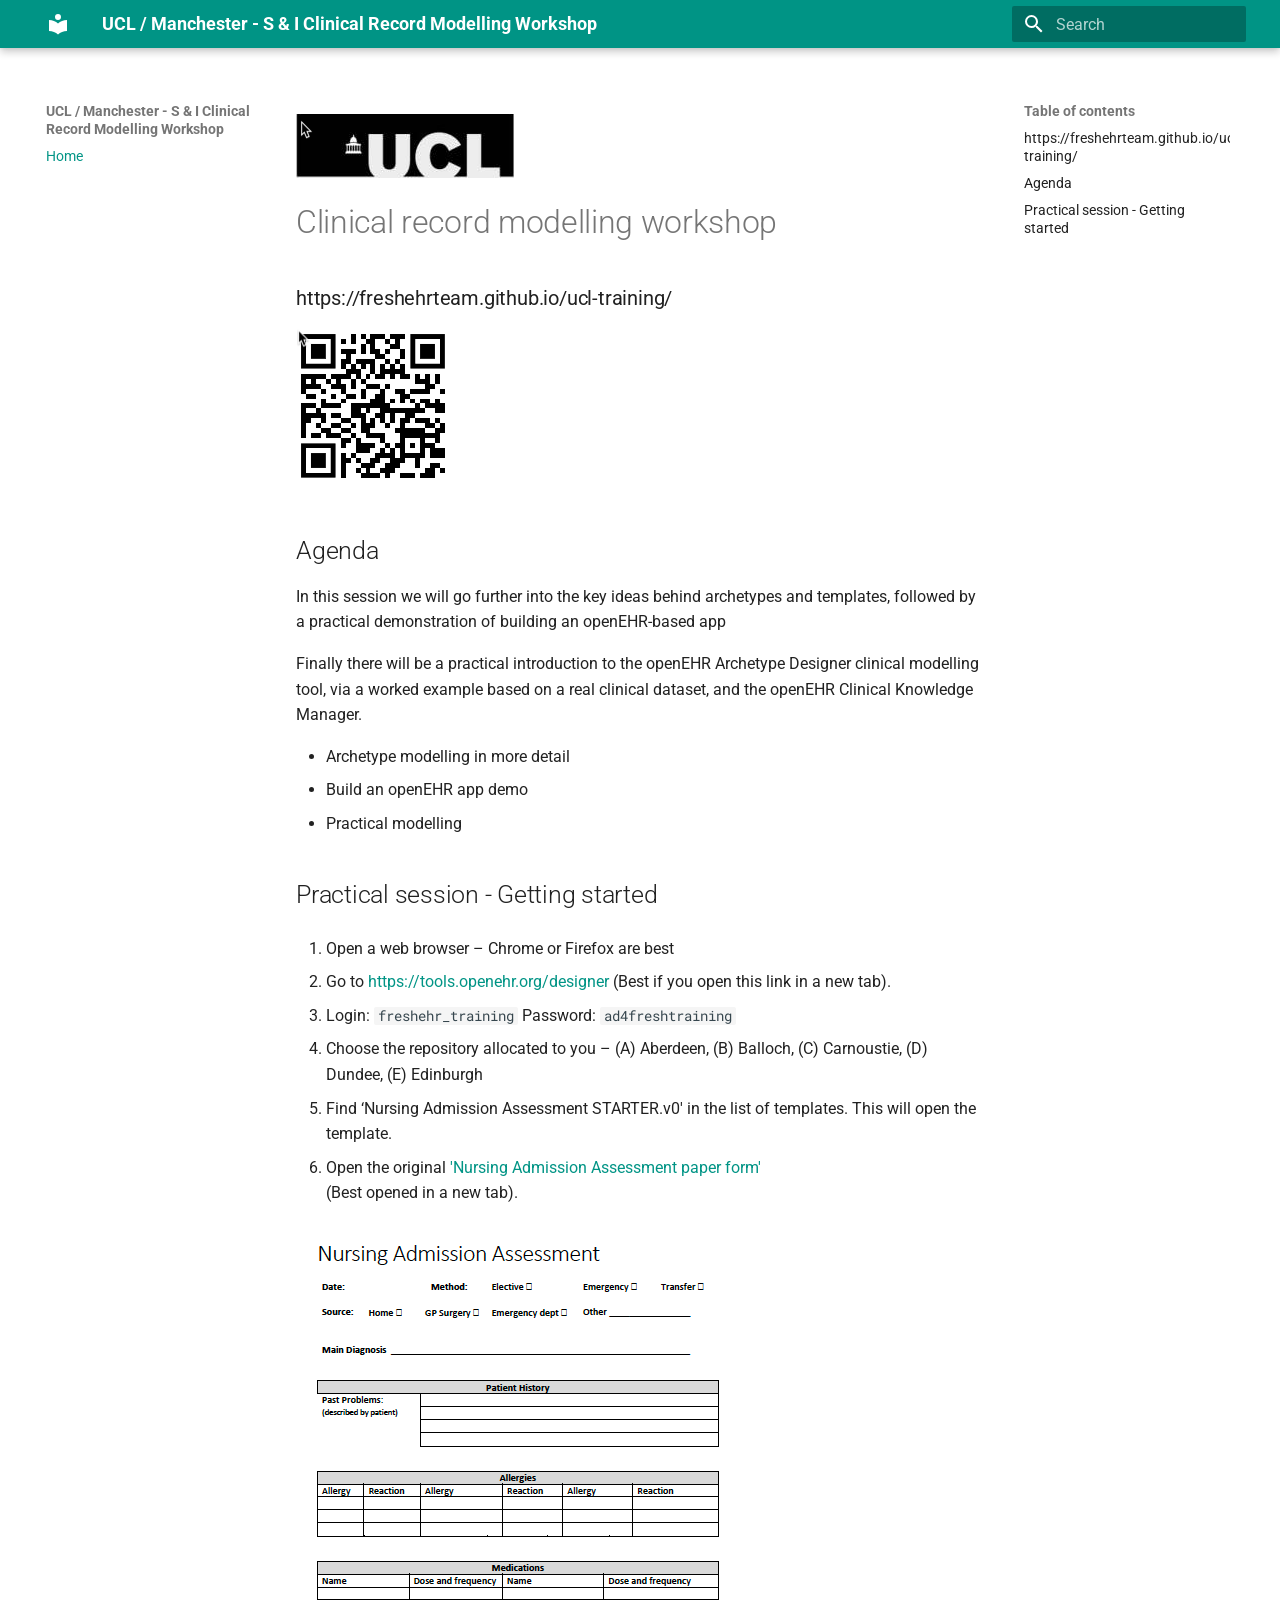
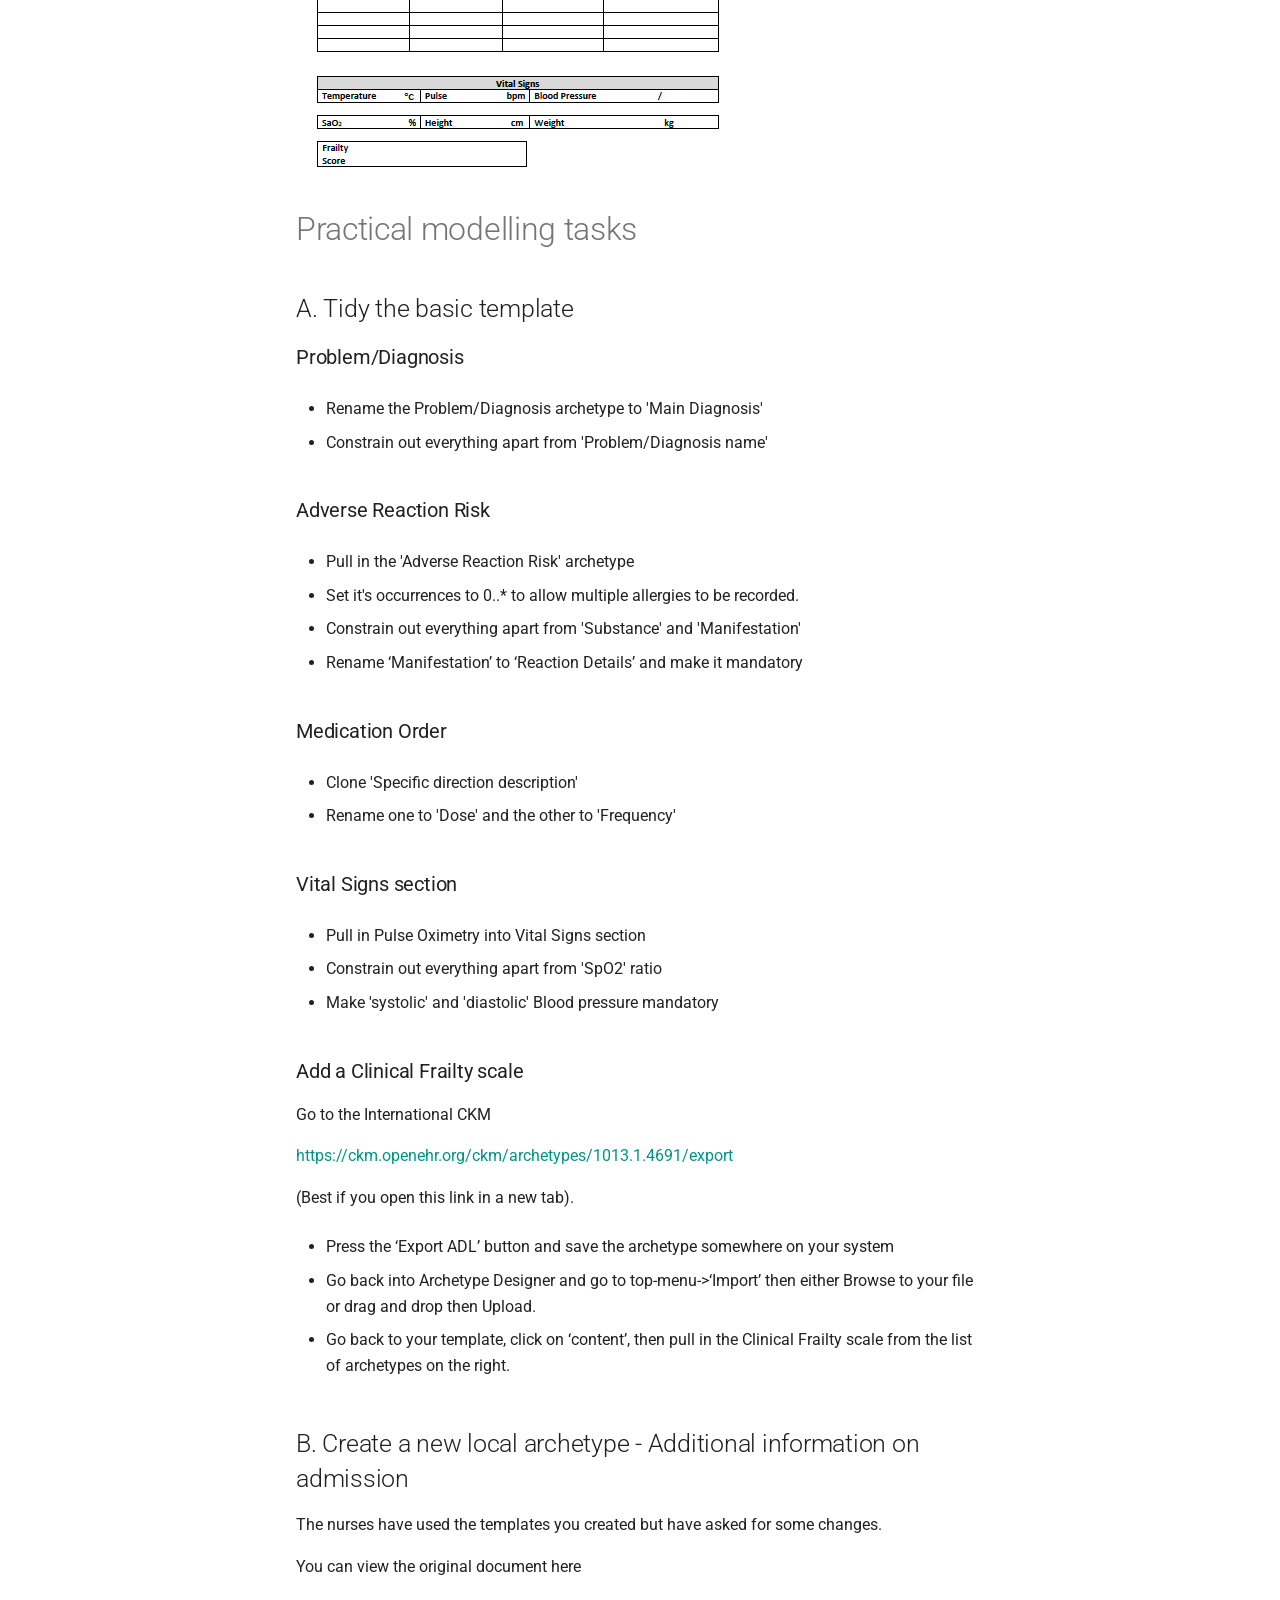
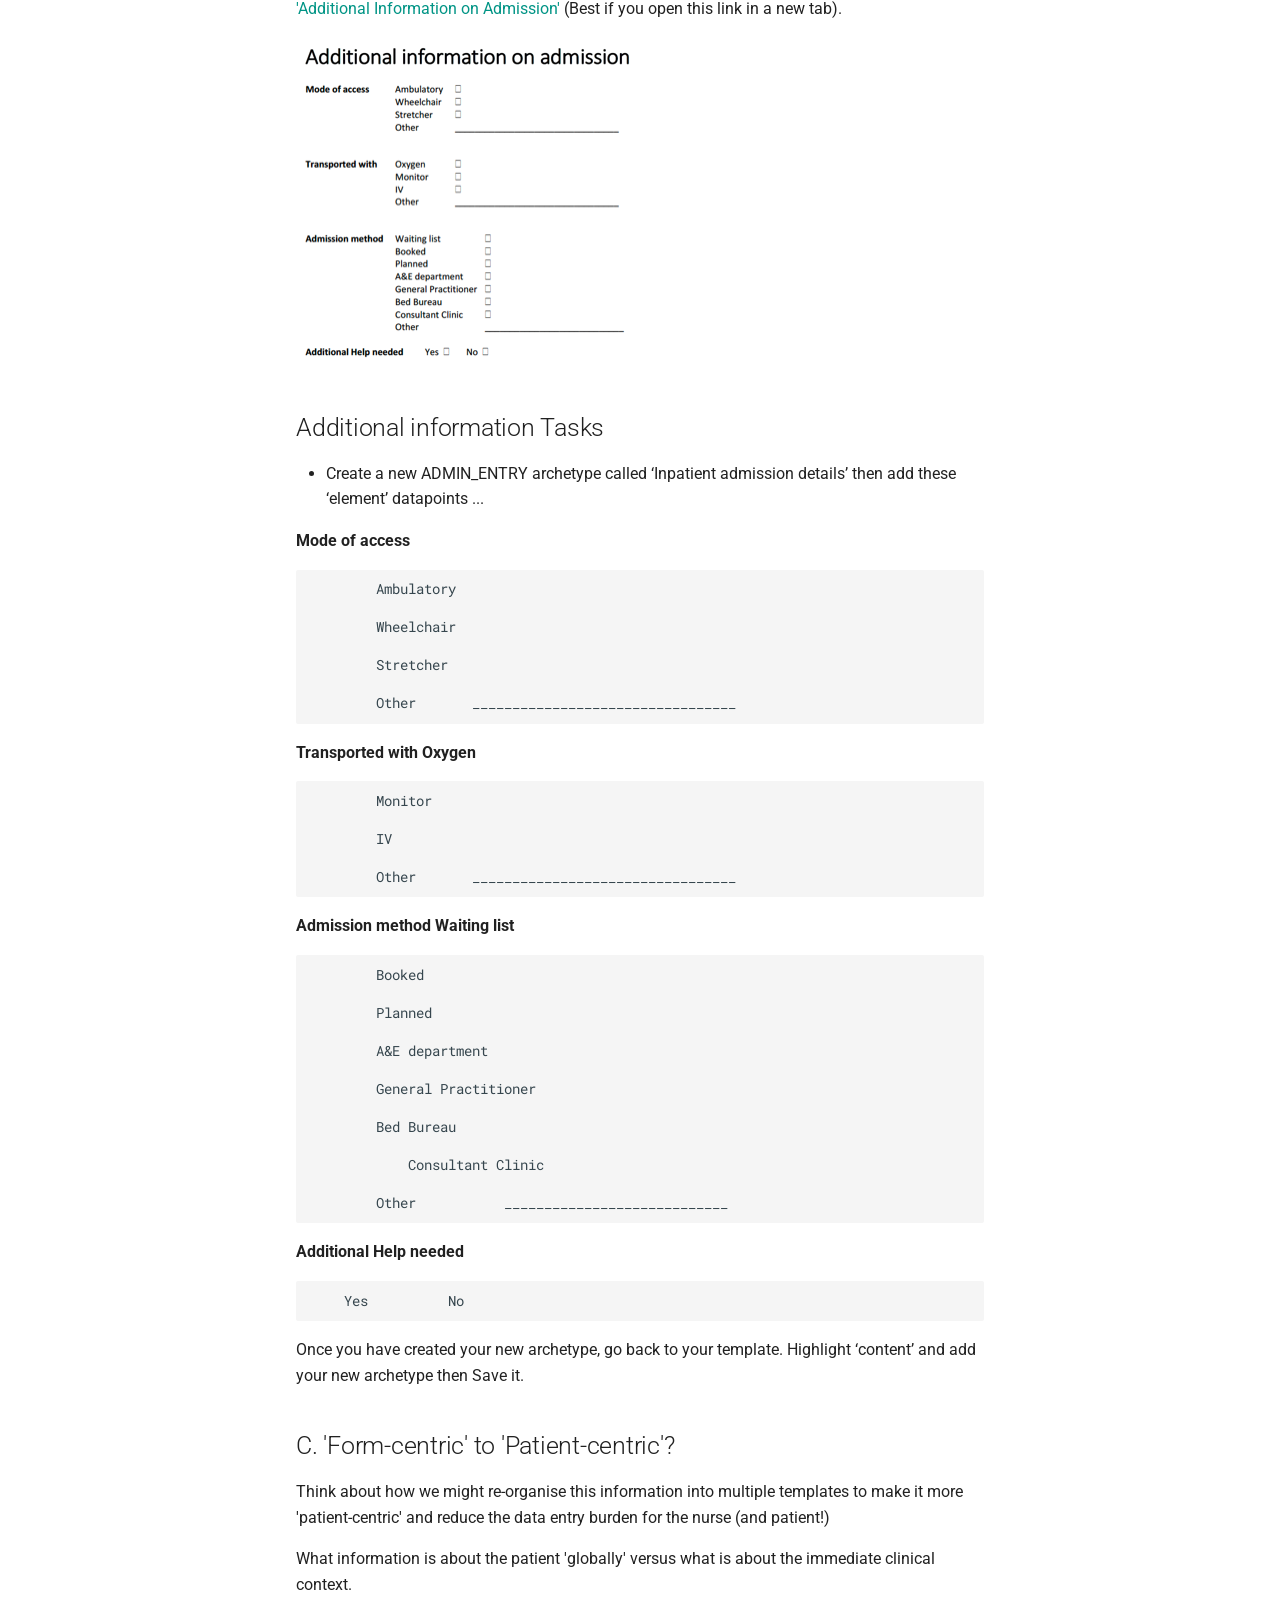
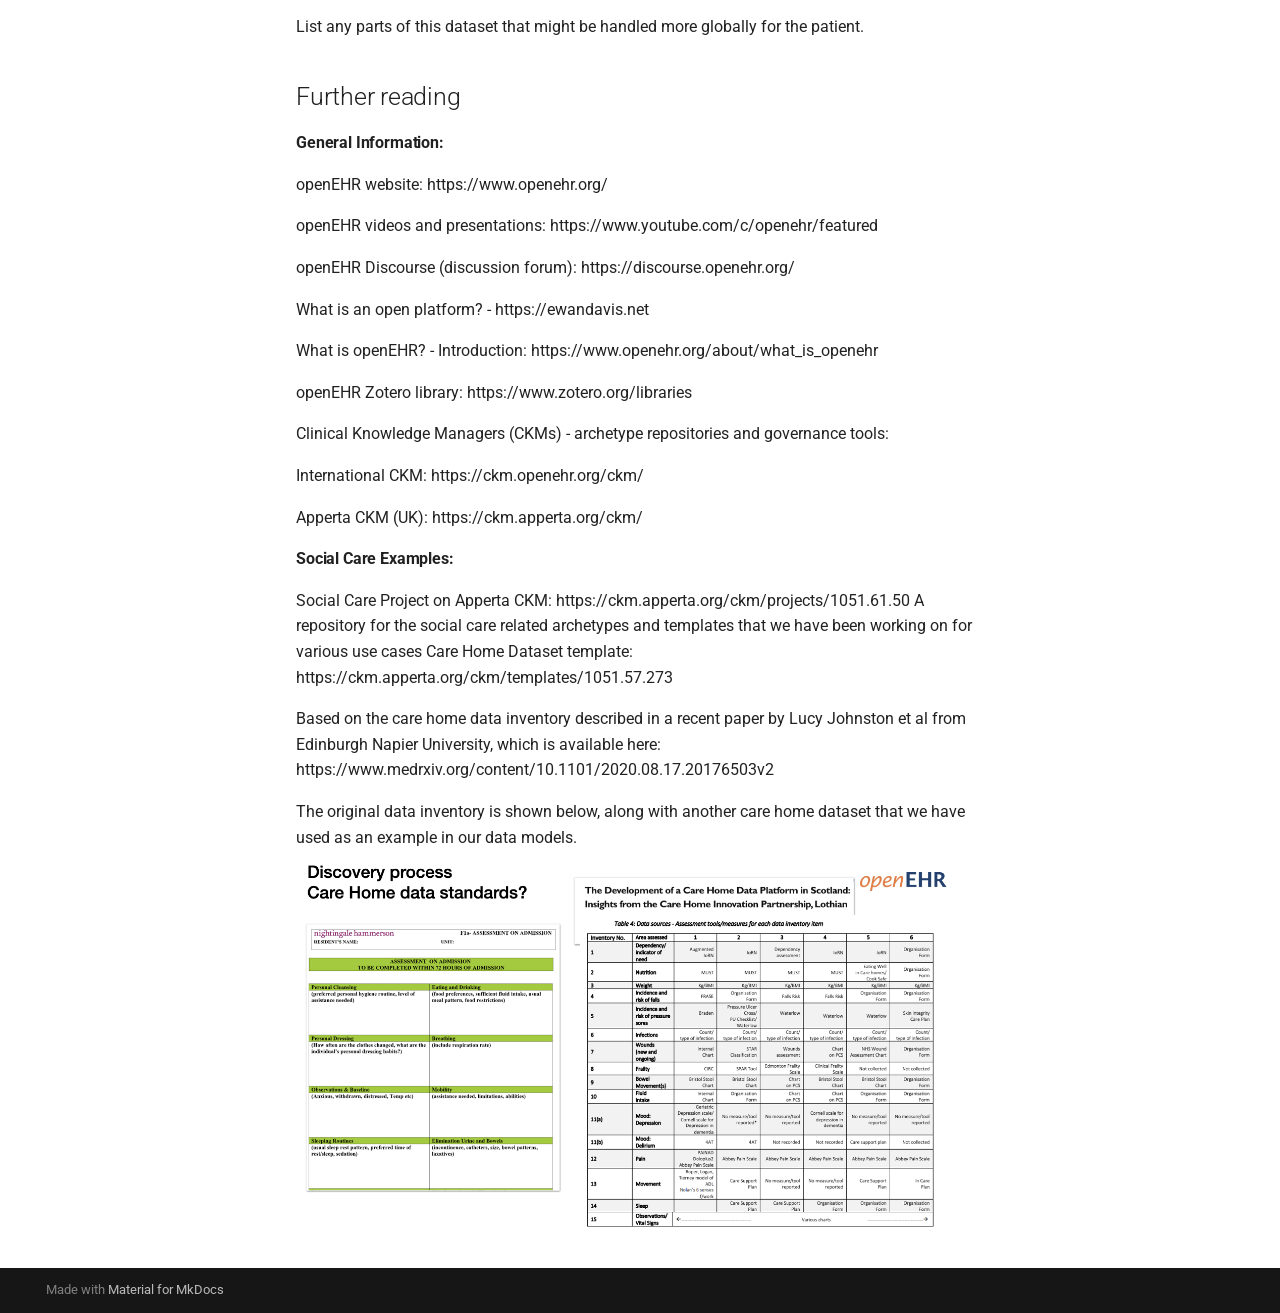
==== commit 85fe0170: "Deployed ca497e2 with MkDocs version: 1.4.2" ====
--- a/index.html
+++ b/index.html
@@ -308,7 +308,7 @@
                   
 
 
-<p><img alt="UCL logo" src="img.png" /></p>
+<p><img alt="img_3.png" src="img_3.png" /></p>
 <h1 id="clinical-record-modelling-workshop">Clinical record modelling workshop</h1>
 <h3 id="httpsfreshehrteamgithubioucl-training">https://freshehrteam.github.io/ucl-training/</h3>
 <p><img alt="img_2.png" src="img_2.png" /></p>
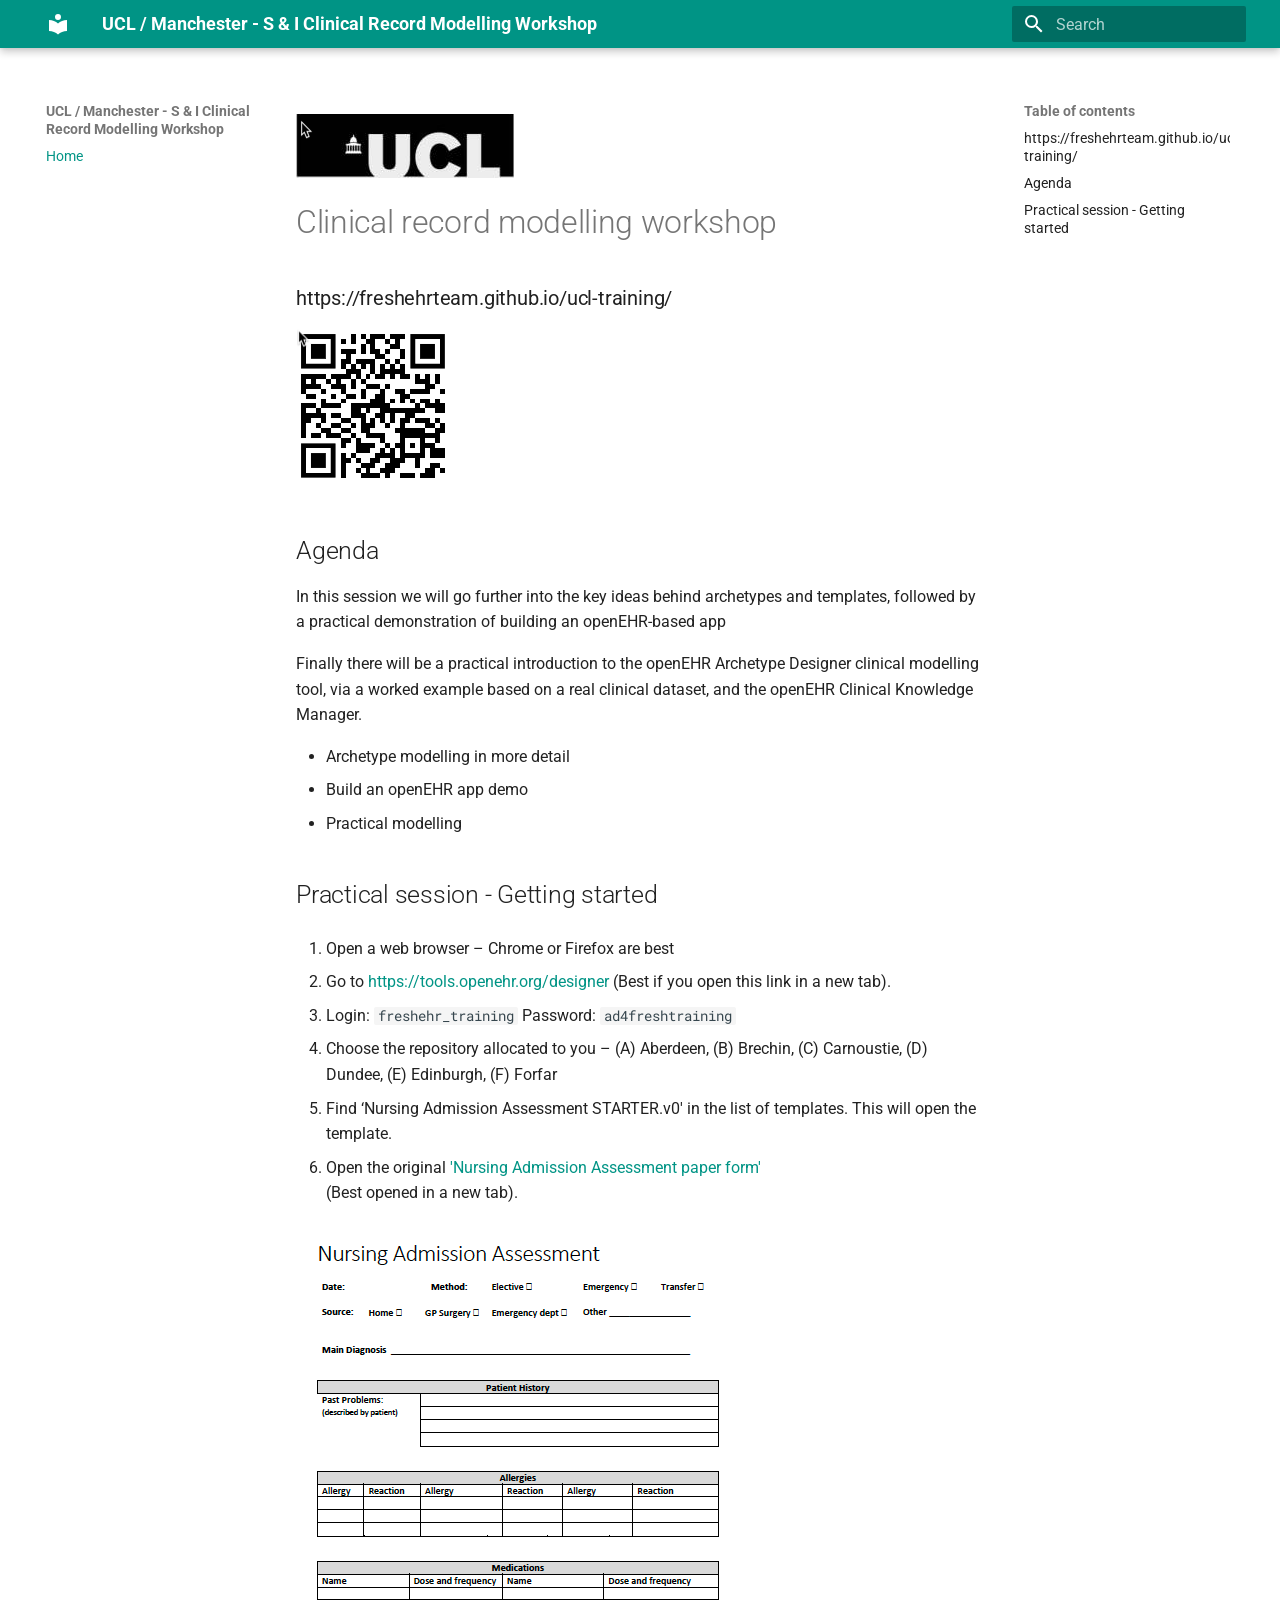
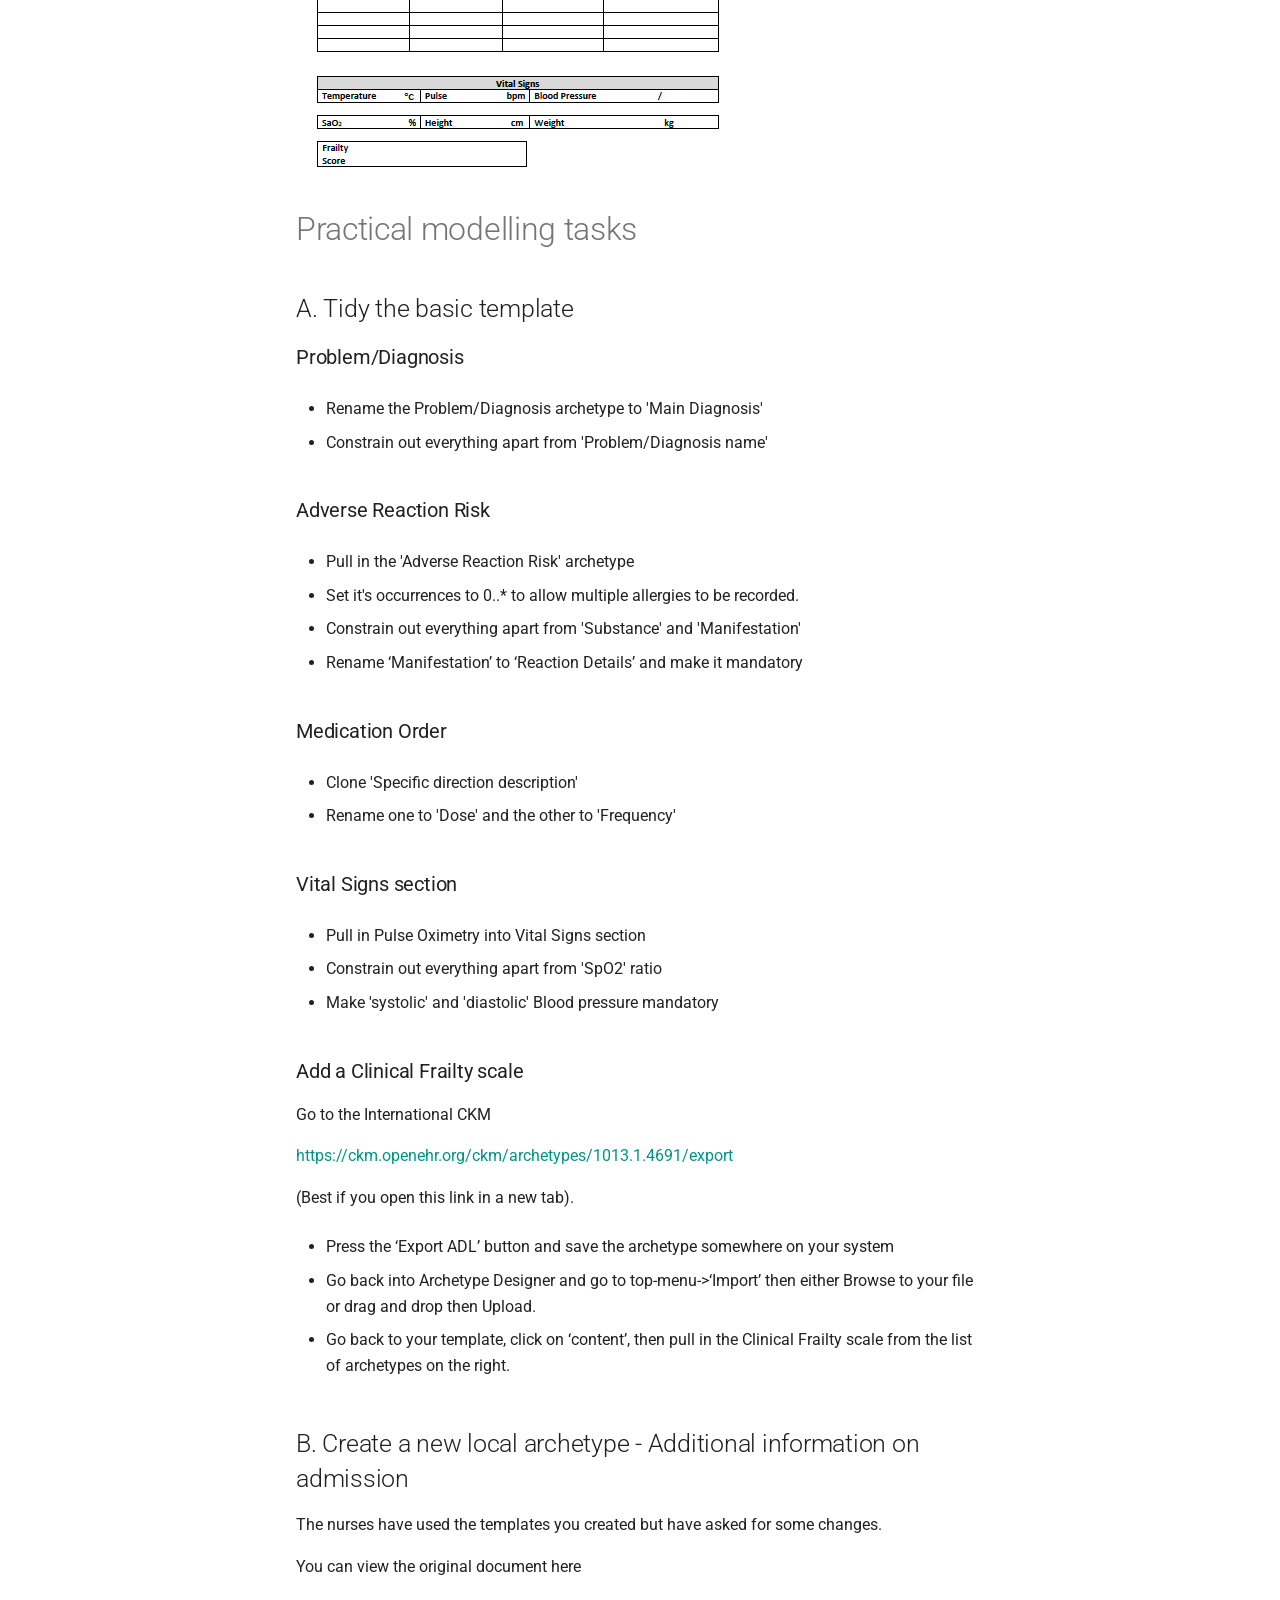
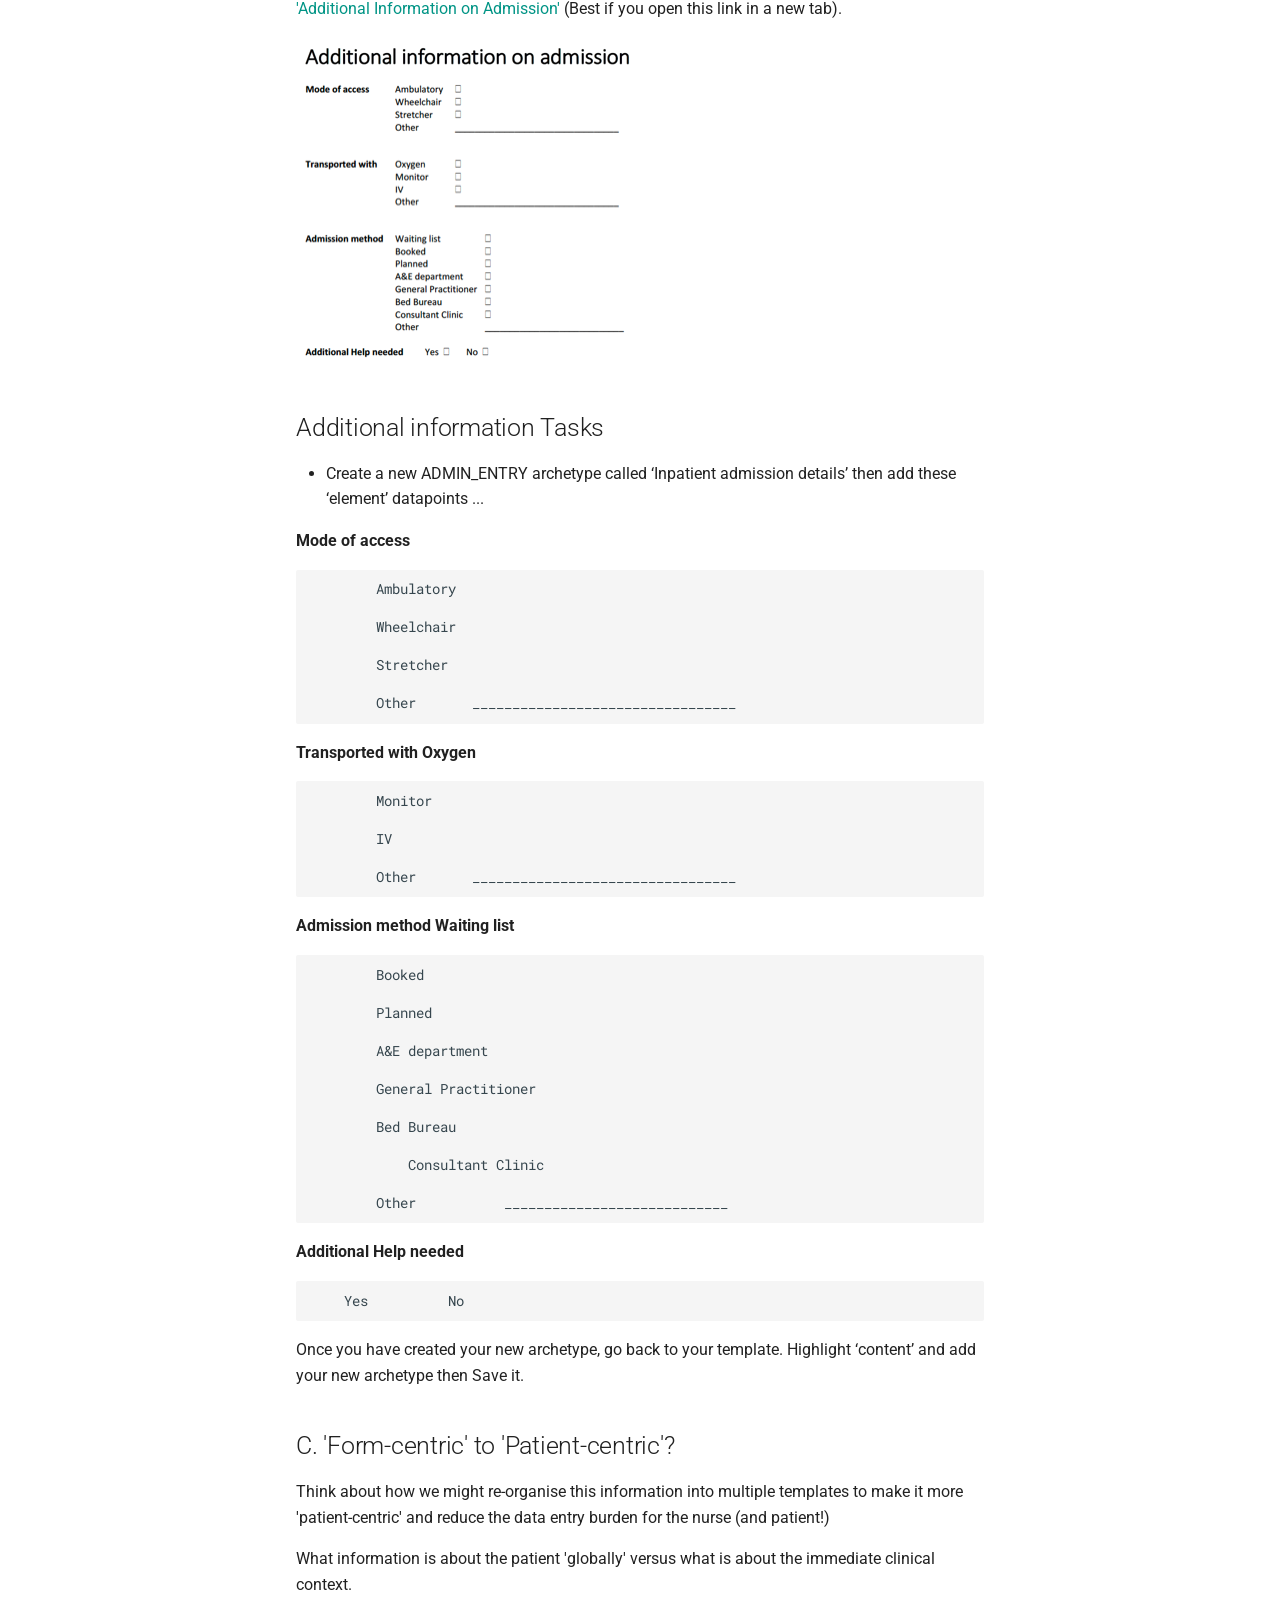
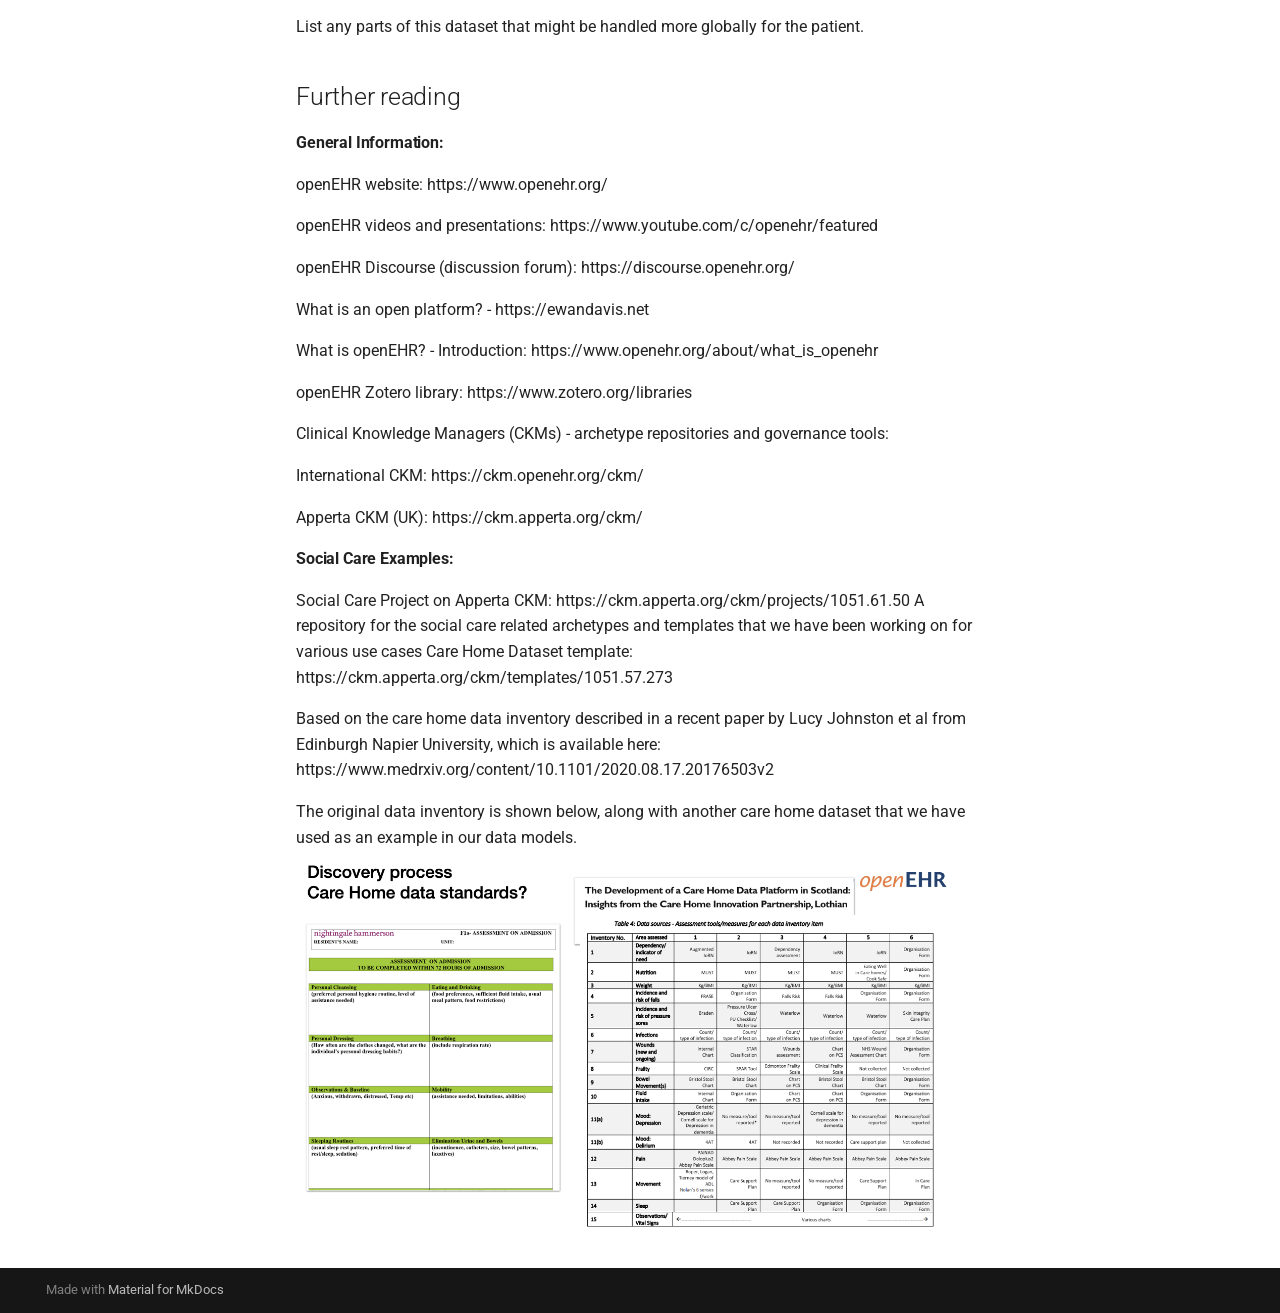
==== commit cc1b3a11: "Deployed ca497e2 with MkDocs version: 1.4.2" ====
--- a/index.html
+++ b/index.html
@@ -334,7 +334,7 @@
    Password:    <code>ad4freshtraining</code></p>
 </li>
 <li>
-<p>Choose the repository allocated to you – (A) Aberdeen, (B) Balloch, (C) Carnoustie, (D) Dundee, (E) Edinburgh</p>
+<p>Choose the repository allocated to you – (A) Aberdeen, (B) Brechin, (C) Carnoustie, (D) Dundee, (E) Edinburgh, (F) Forfar</p>
 </li>
 <li>
 <p>Find ‘Nursing Admission Assessment STARTER.v0' in the list of templates. This will open the template.</p>
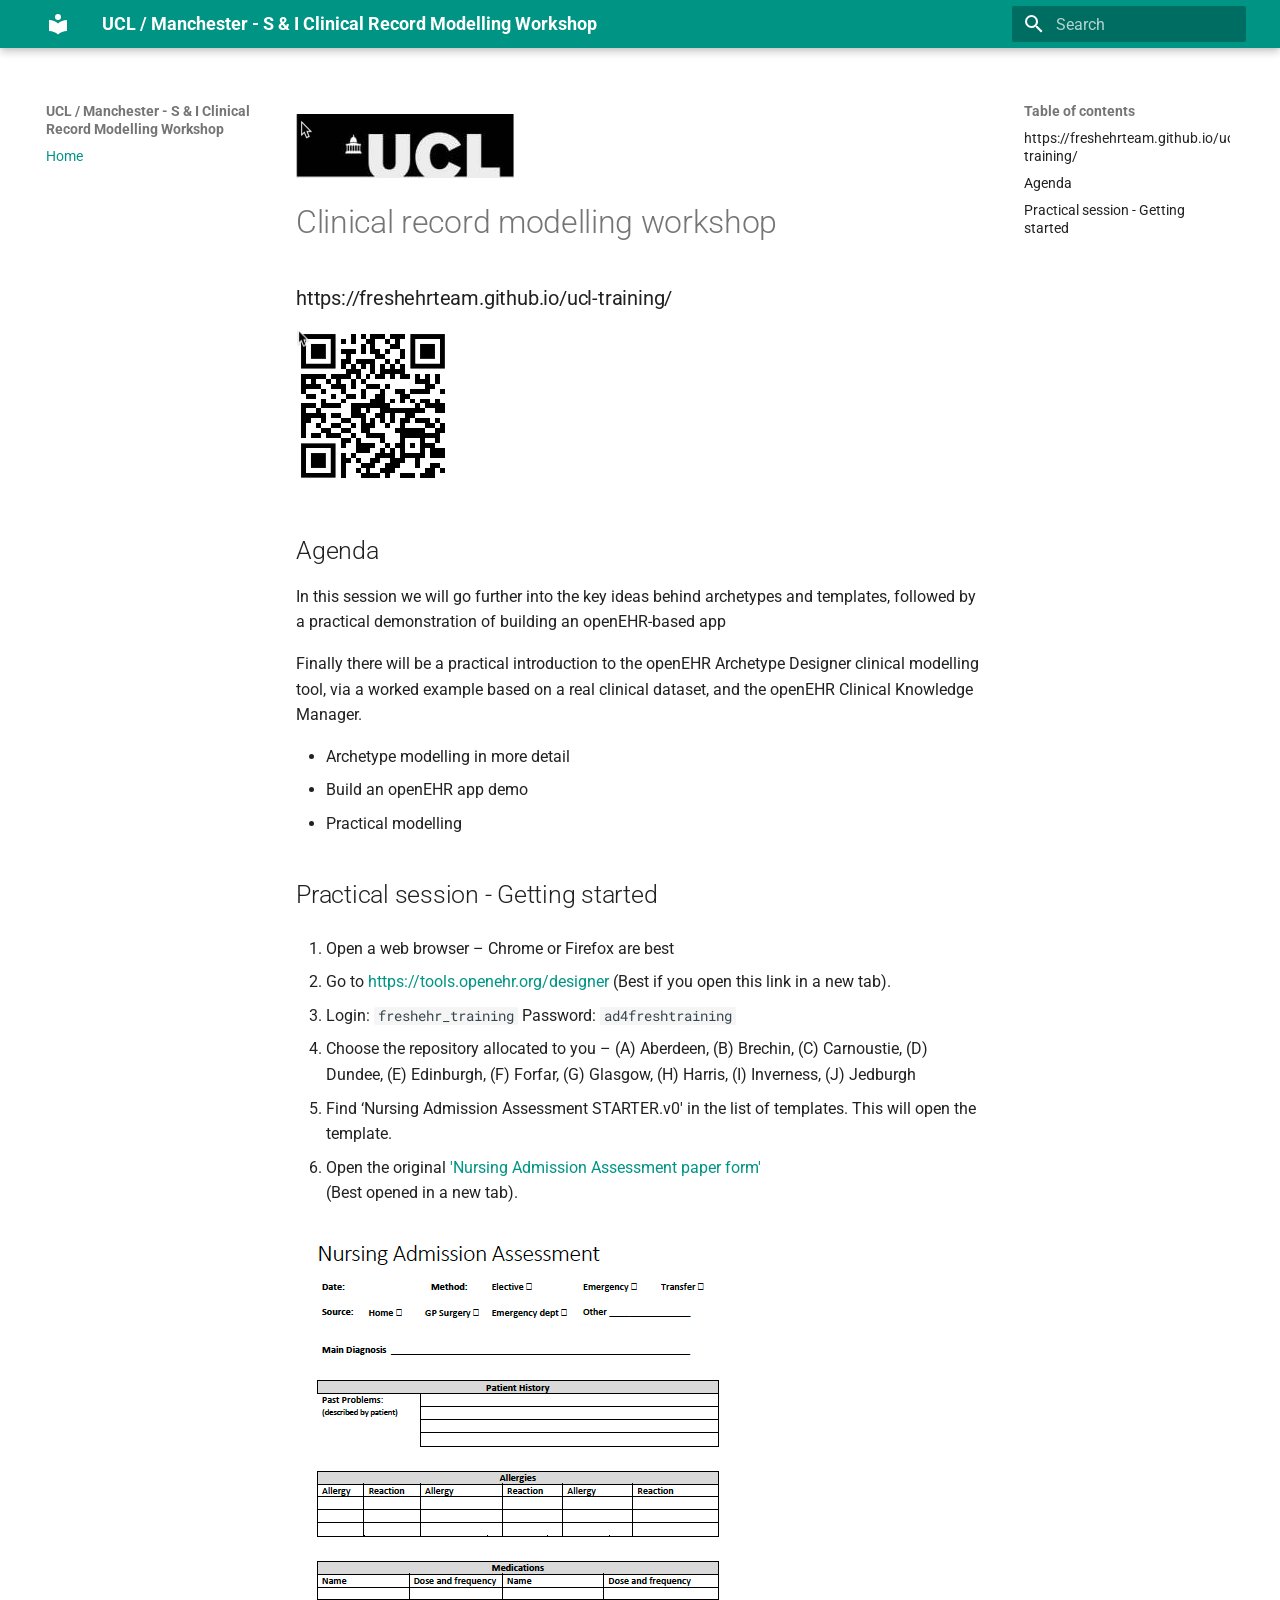
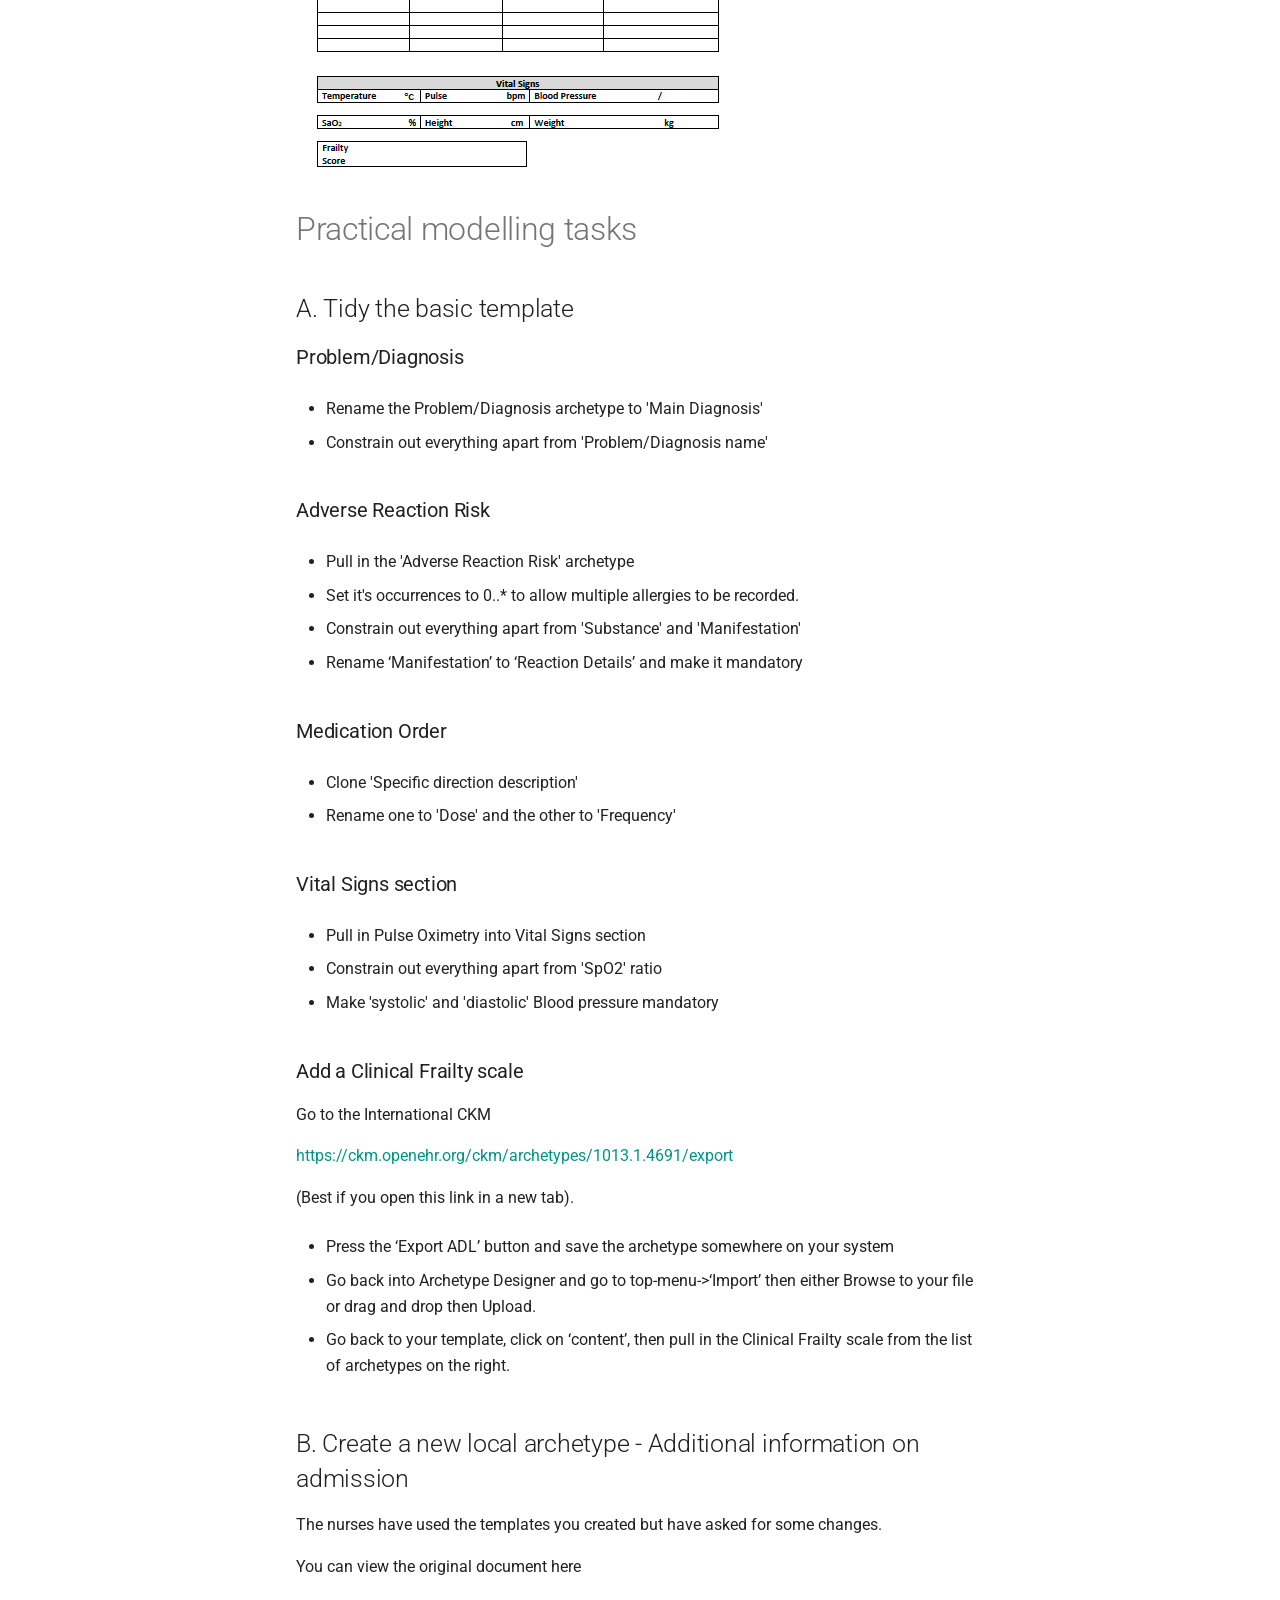
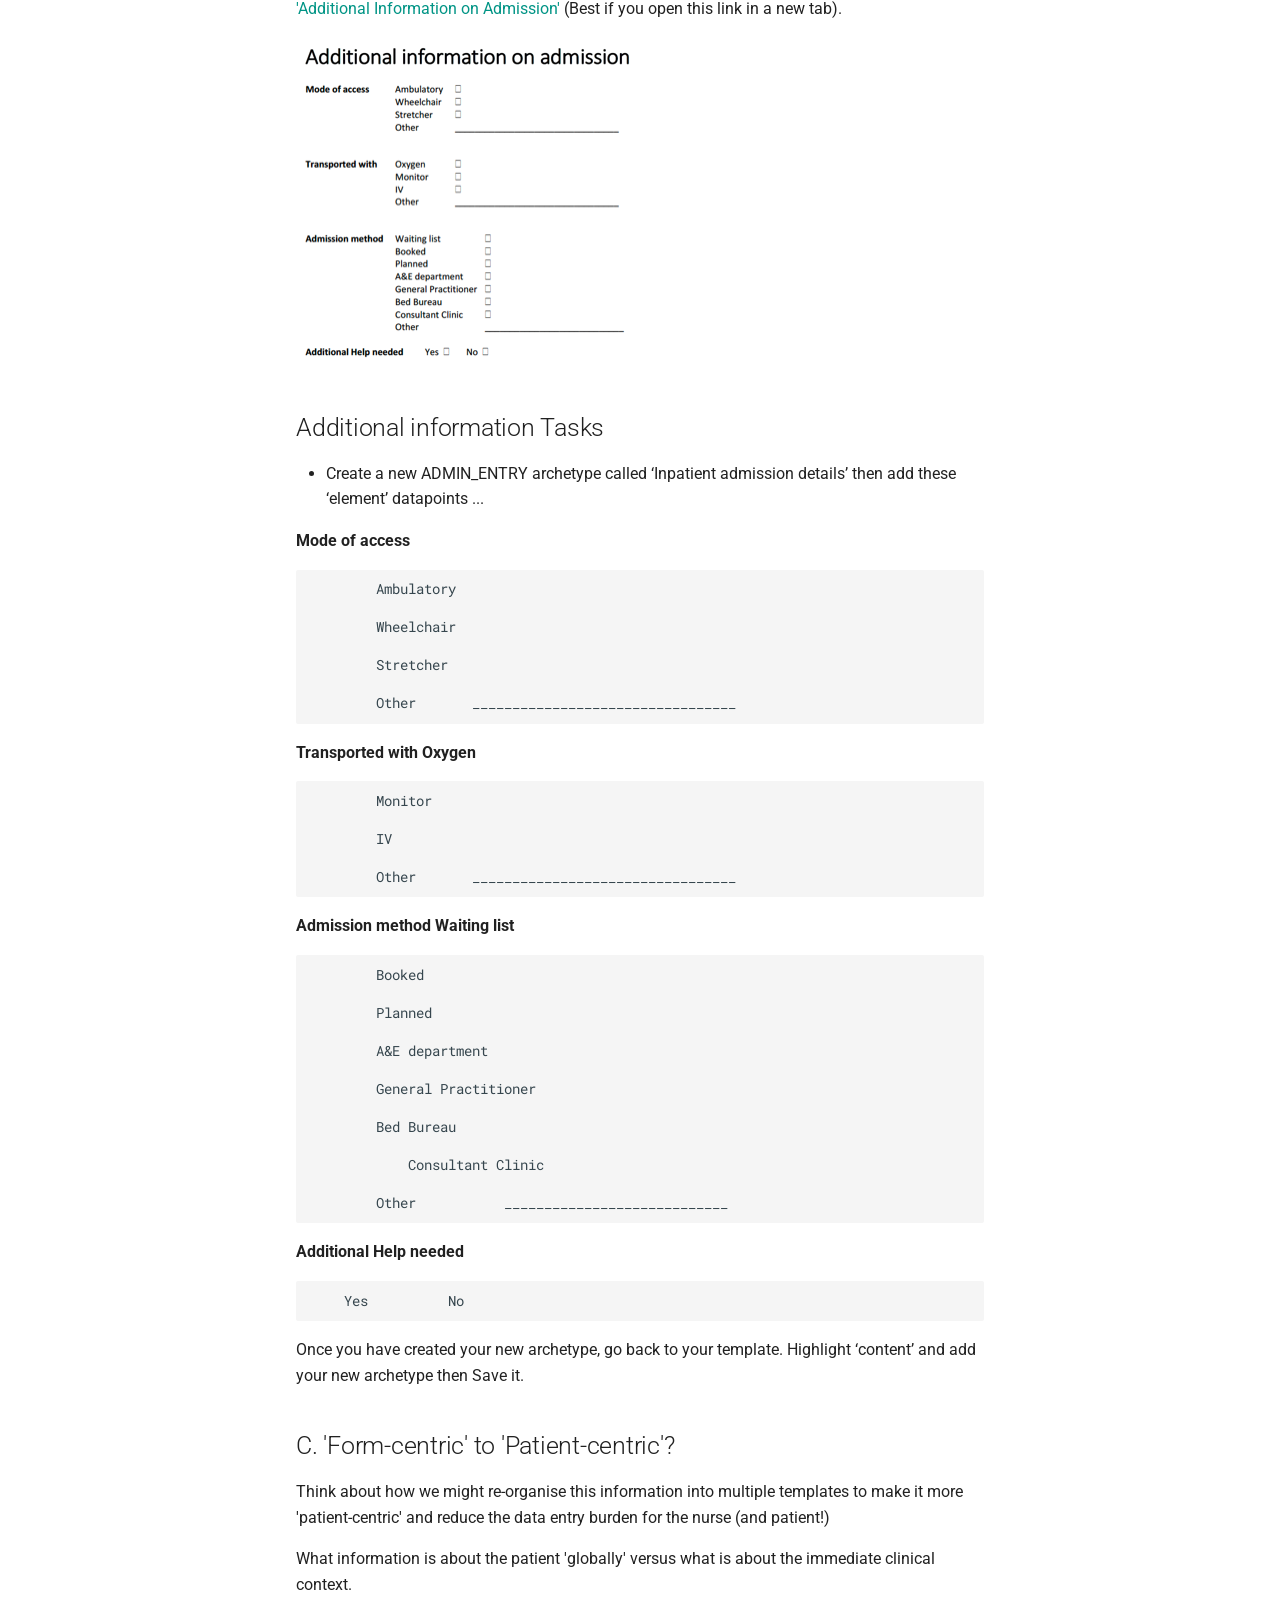
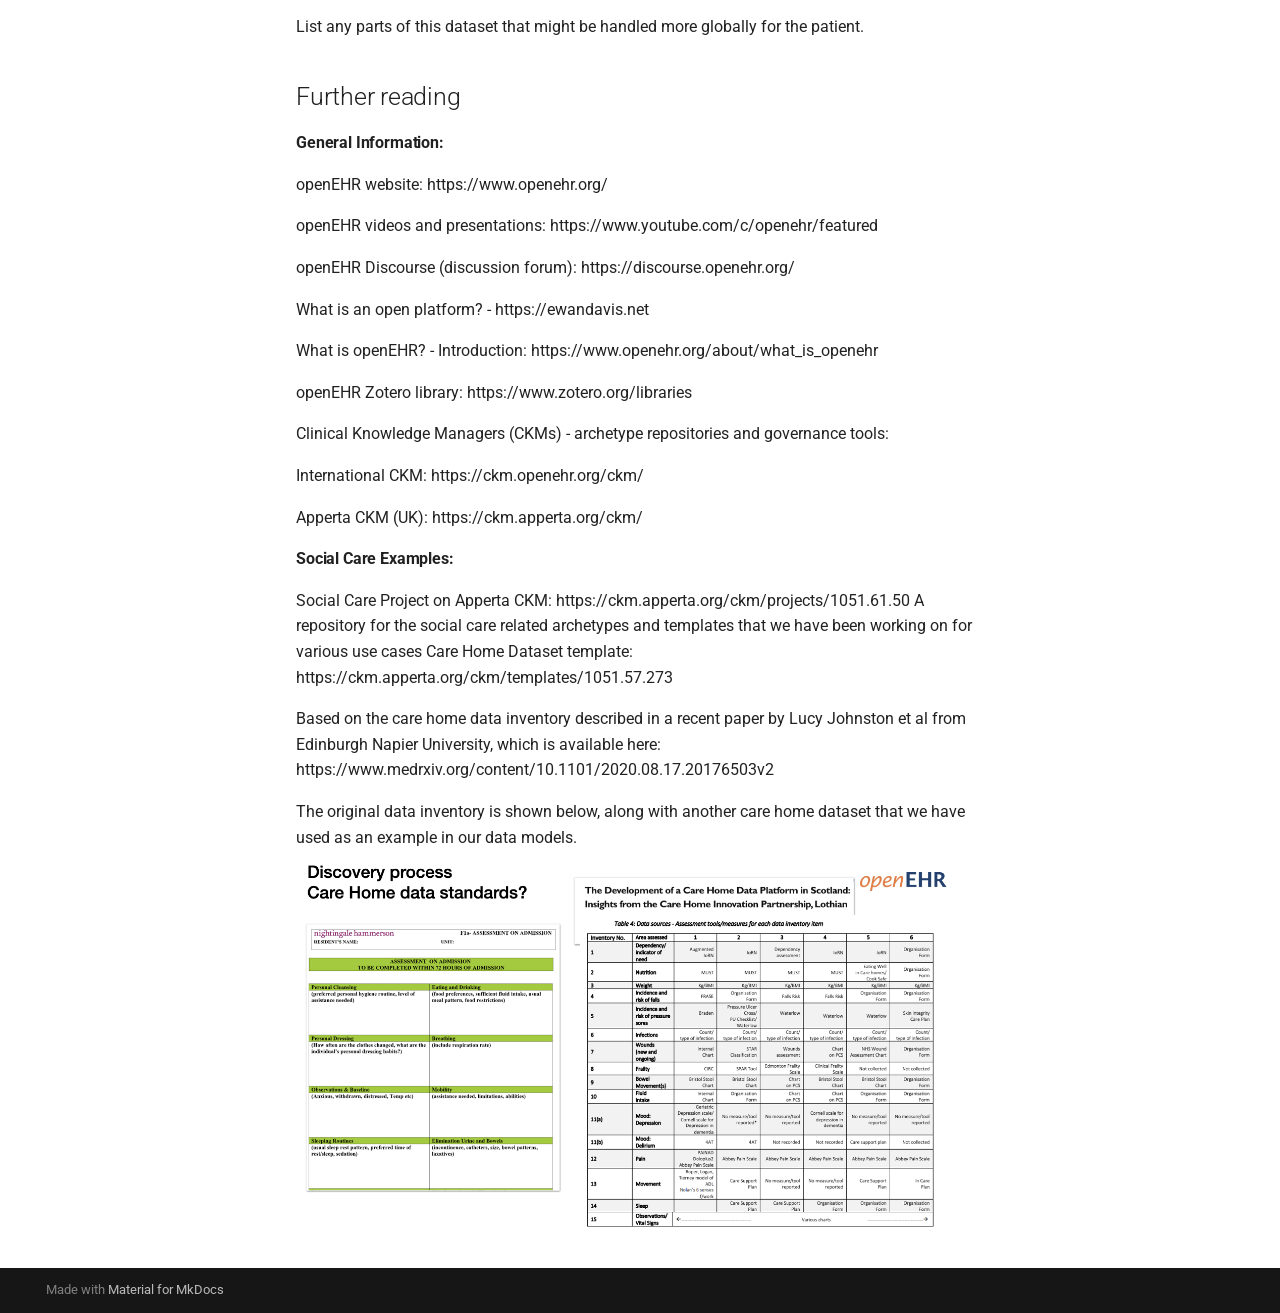
==== commit f0215405: "Deployed ca497e2 with MkDocs version: 1.4.2" ====
--- a/index.html
+++ b/index.html
@@ -334,7 +334,7 @@
    Password:    <code>ad4freshtraining</code></p>
 </li>
 <li>
-<p>Choose the repository allocated to you – (A) Aberdeen, (B) Brechin, (C) Carnoustie, (D) Dundee, (E) Edinburgh, (F) Forfar</p>
+<p>Choose the repository allocated to you – (A) Aberdeen, (B) Brechin, (C) Carnoustie, (D) Dundee, (E) Edinburgh, (F) Forfar,  (G) Glasgow, (H) Harris, (I) Inverness, (J) Jedburgh</p>
 </li>
 <li>
 <p>Find ‘Nursing Admission Assessment STARTER.v0' in the list of templates. This will open the template.</p>
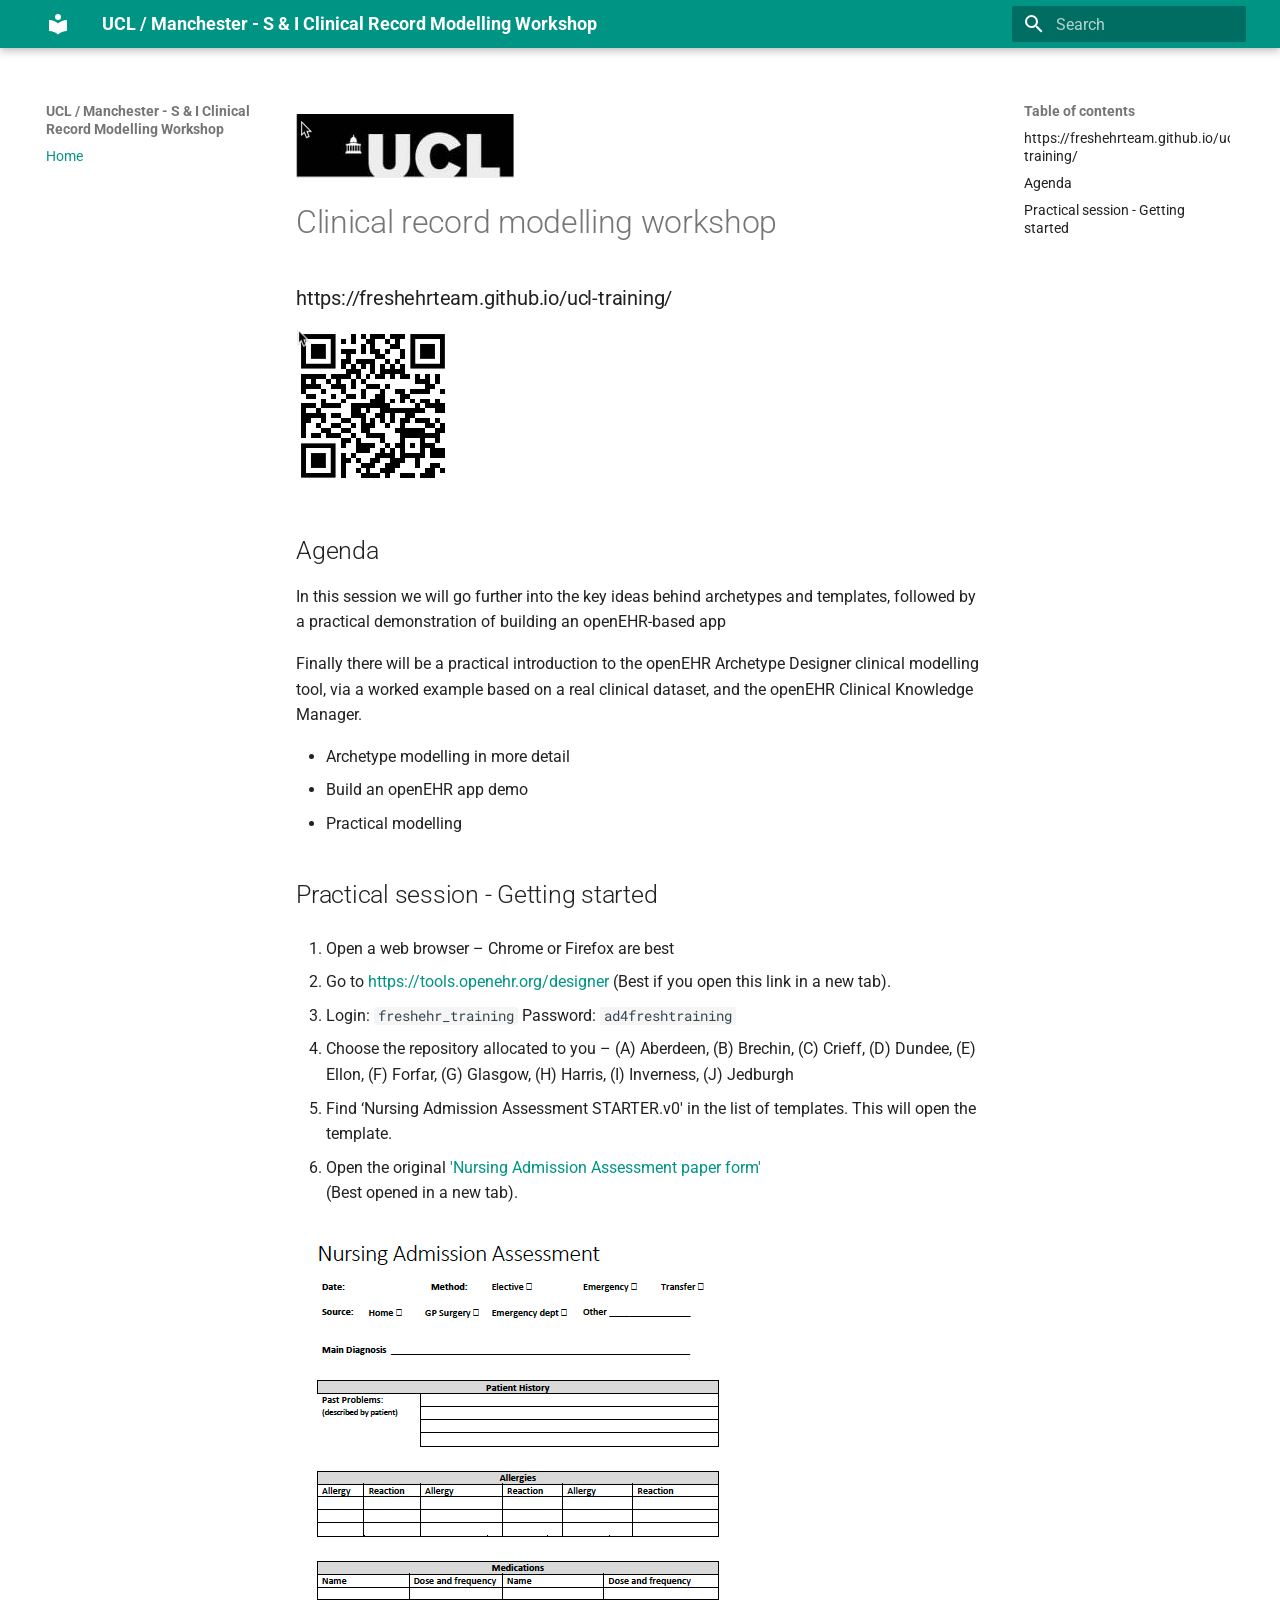
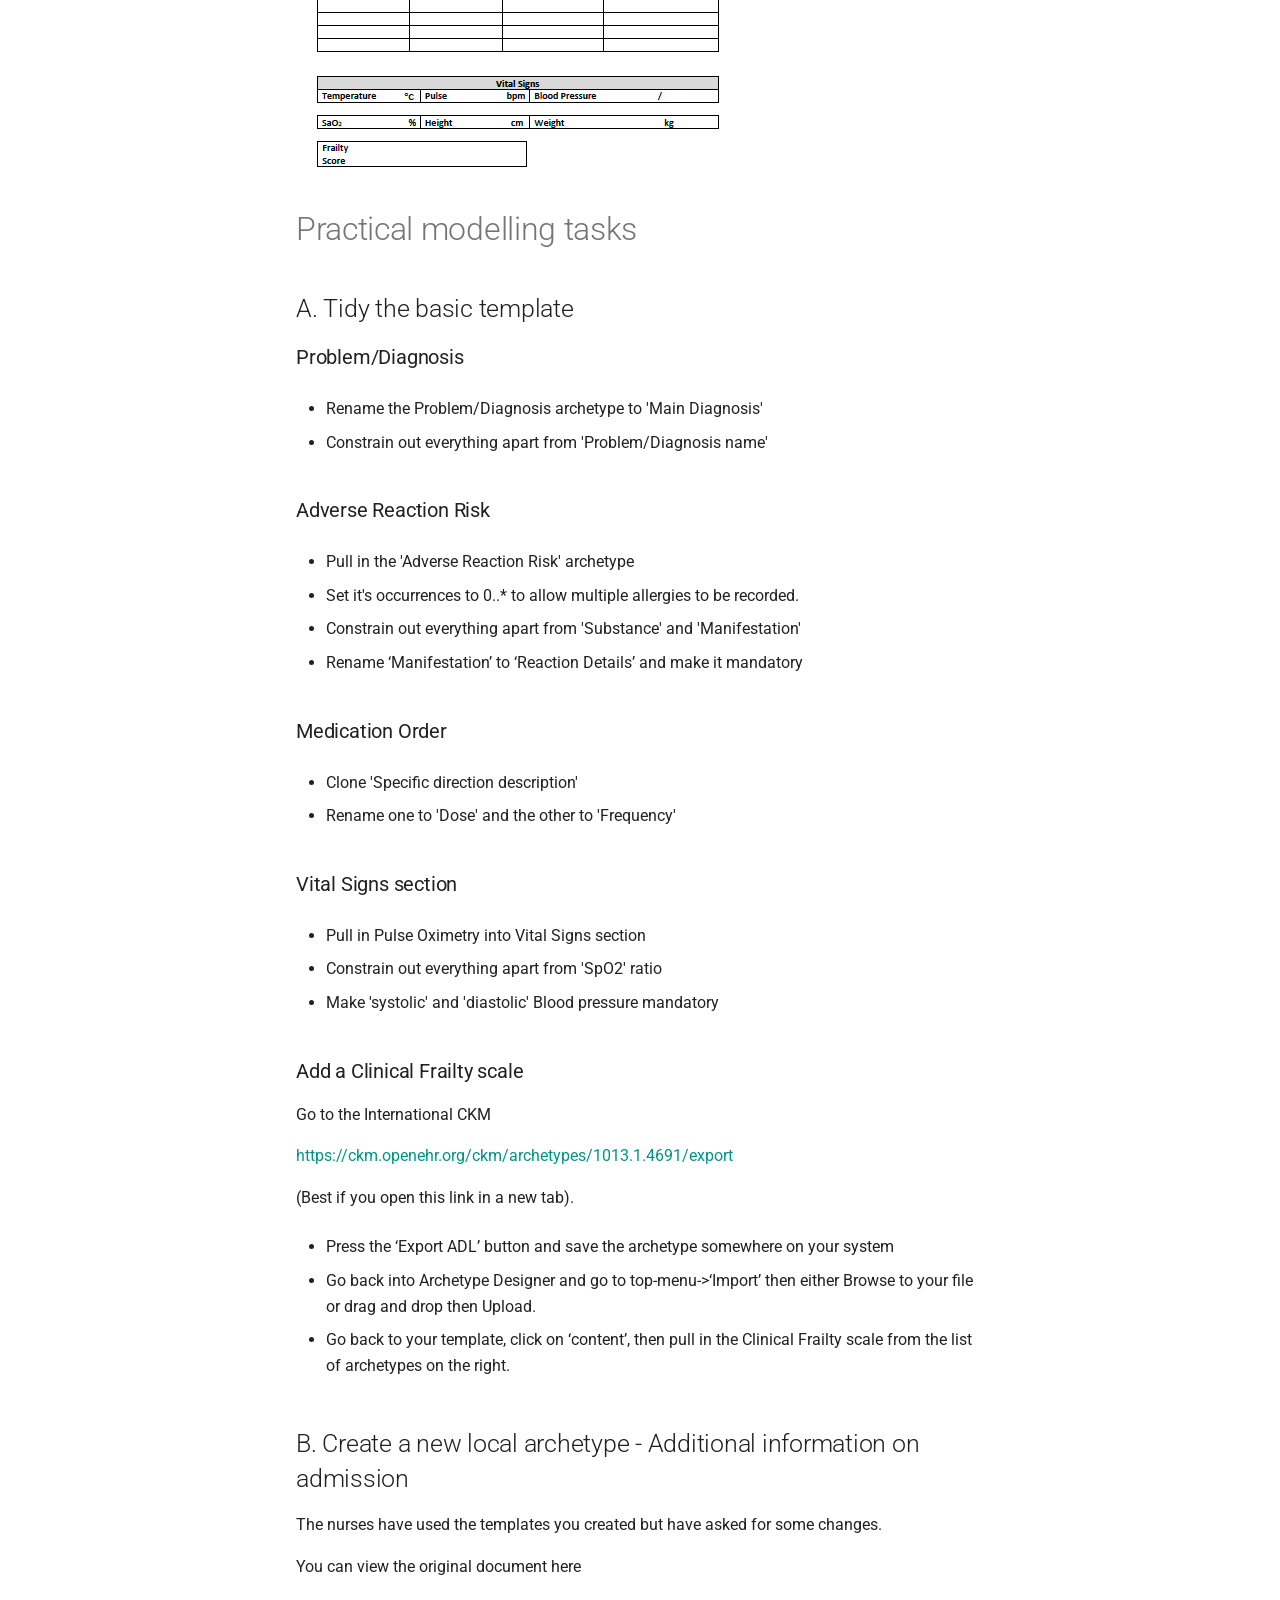
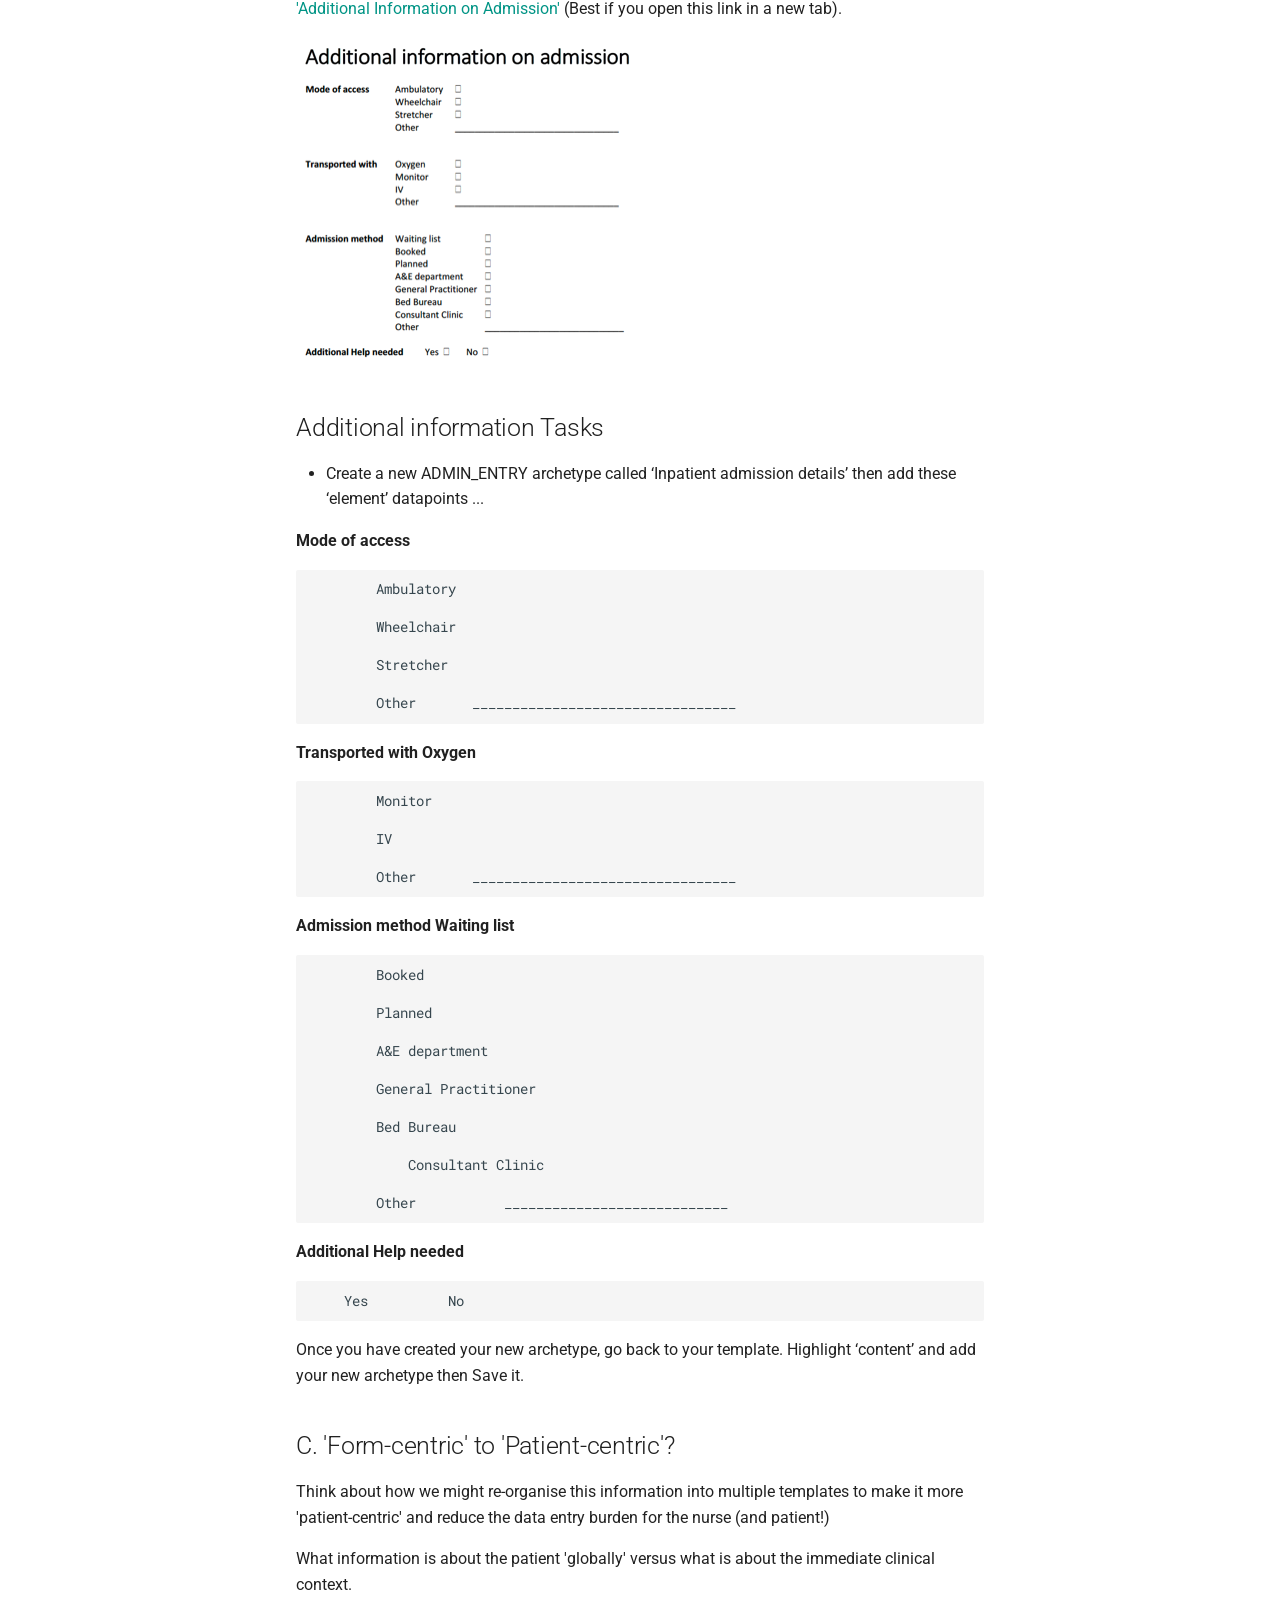
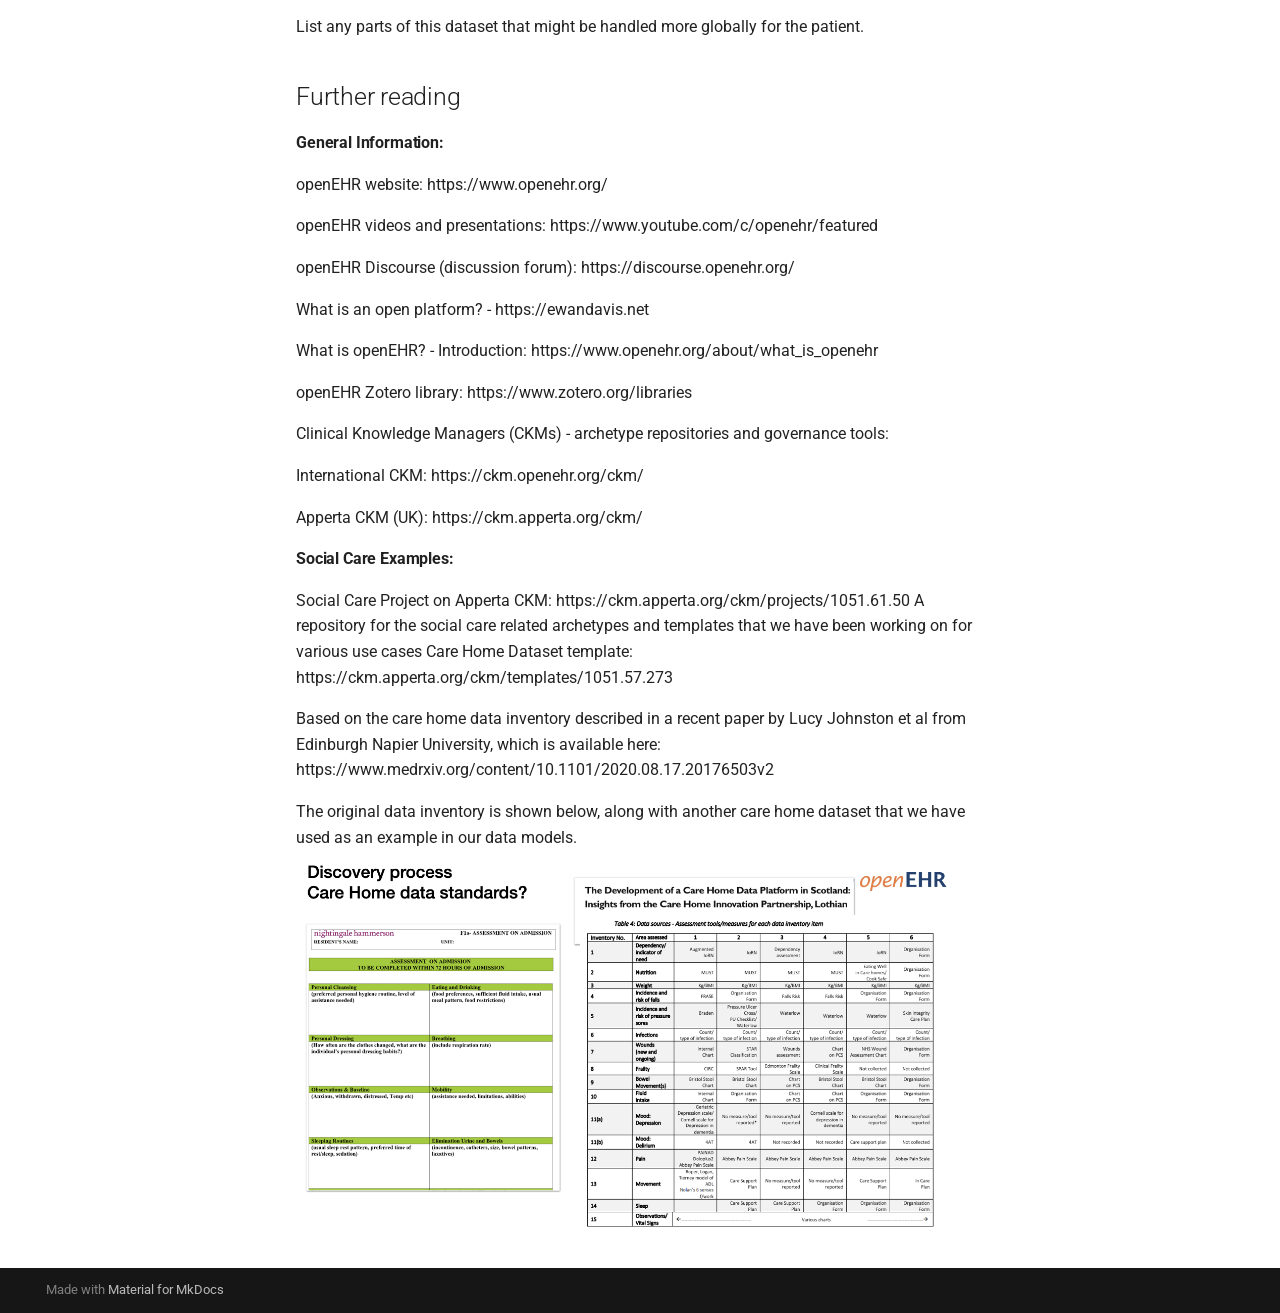
==== commit b7c44e95: "Deployed ca497e2 with MkDocs version: 1.4.2" ====
--- a/index.html
+++ b/index.html
@@ -334,7 +334,7 @@
    Password:    <code>ad4freshtraining</code></p>
 </li>
 <li>
-<p>Choose the repository allocated to you – (A) Aberdeen, (B) Brechin, (C) Carnoustie, (D) Dundee, (E) Edinburgh, (F) Forfar,  (G) Glasgow, (H) Harris, (I) Inverness, (J) Jedburgh</p>
+<p>Choose the repository allocated to you – (A) Aberdeen, (B) Brechin, (C) Crieff, (D) Dundee, (E) Ellon, (F) Forfar,  (G) Glasgow, (H) Harris, (I) Inverness, (J) Jedburgh</p>
 </li>
 <li>
 <p>Find ‘Nursing Admission Assessment STARTER.v0' in the list of templates. This will open the template.</p>
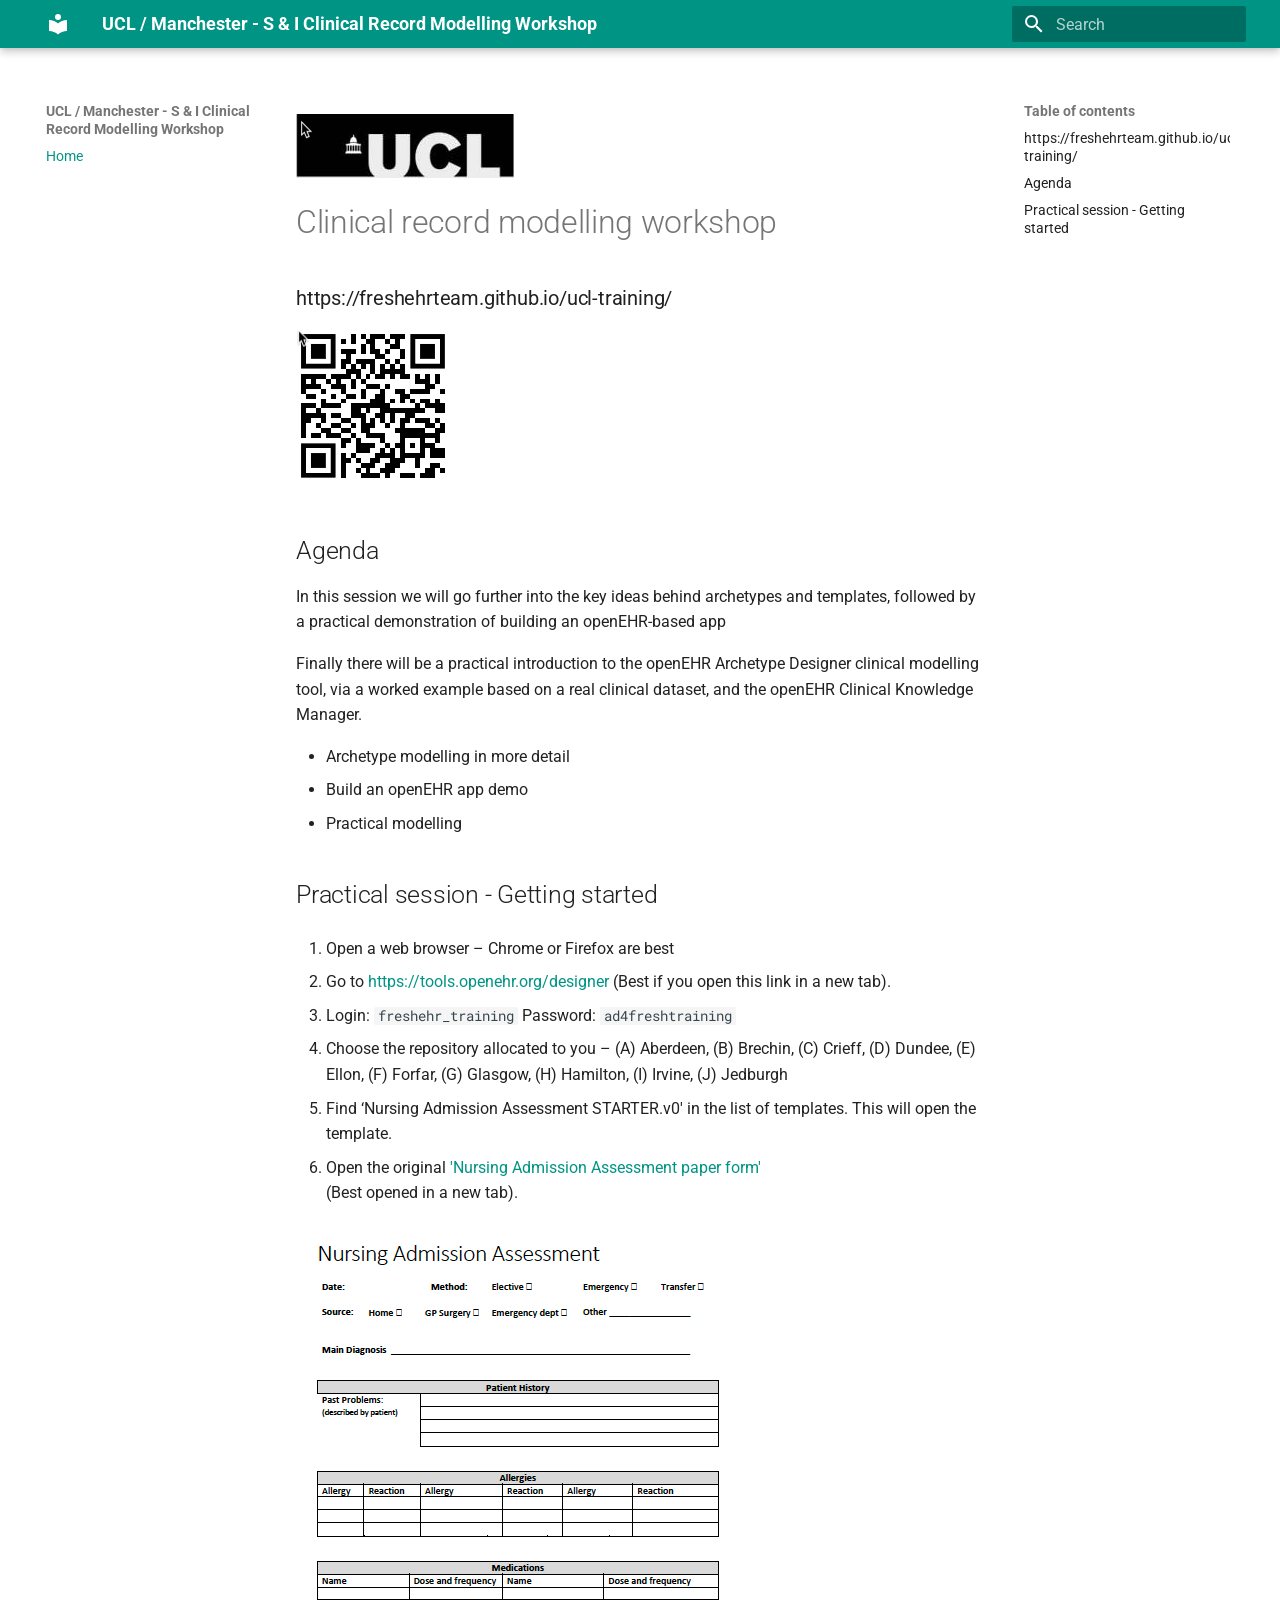
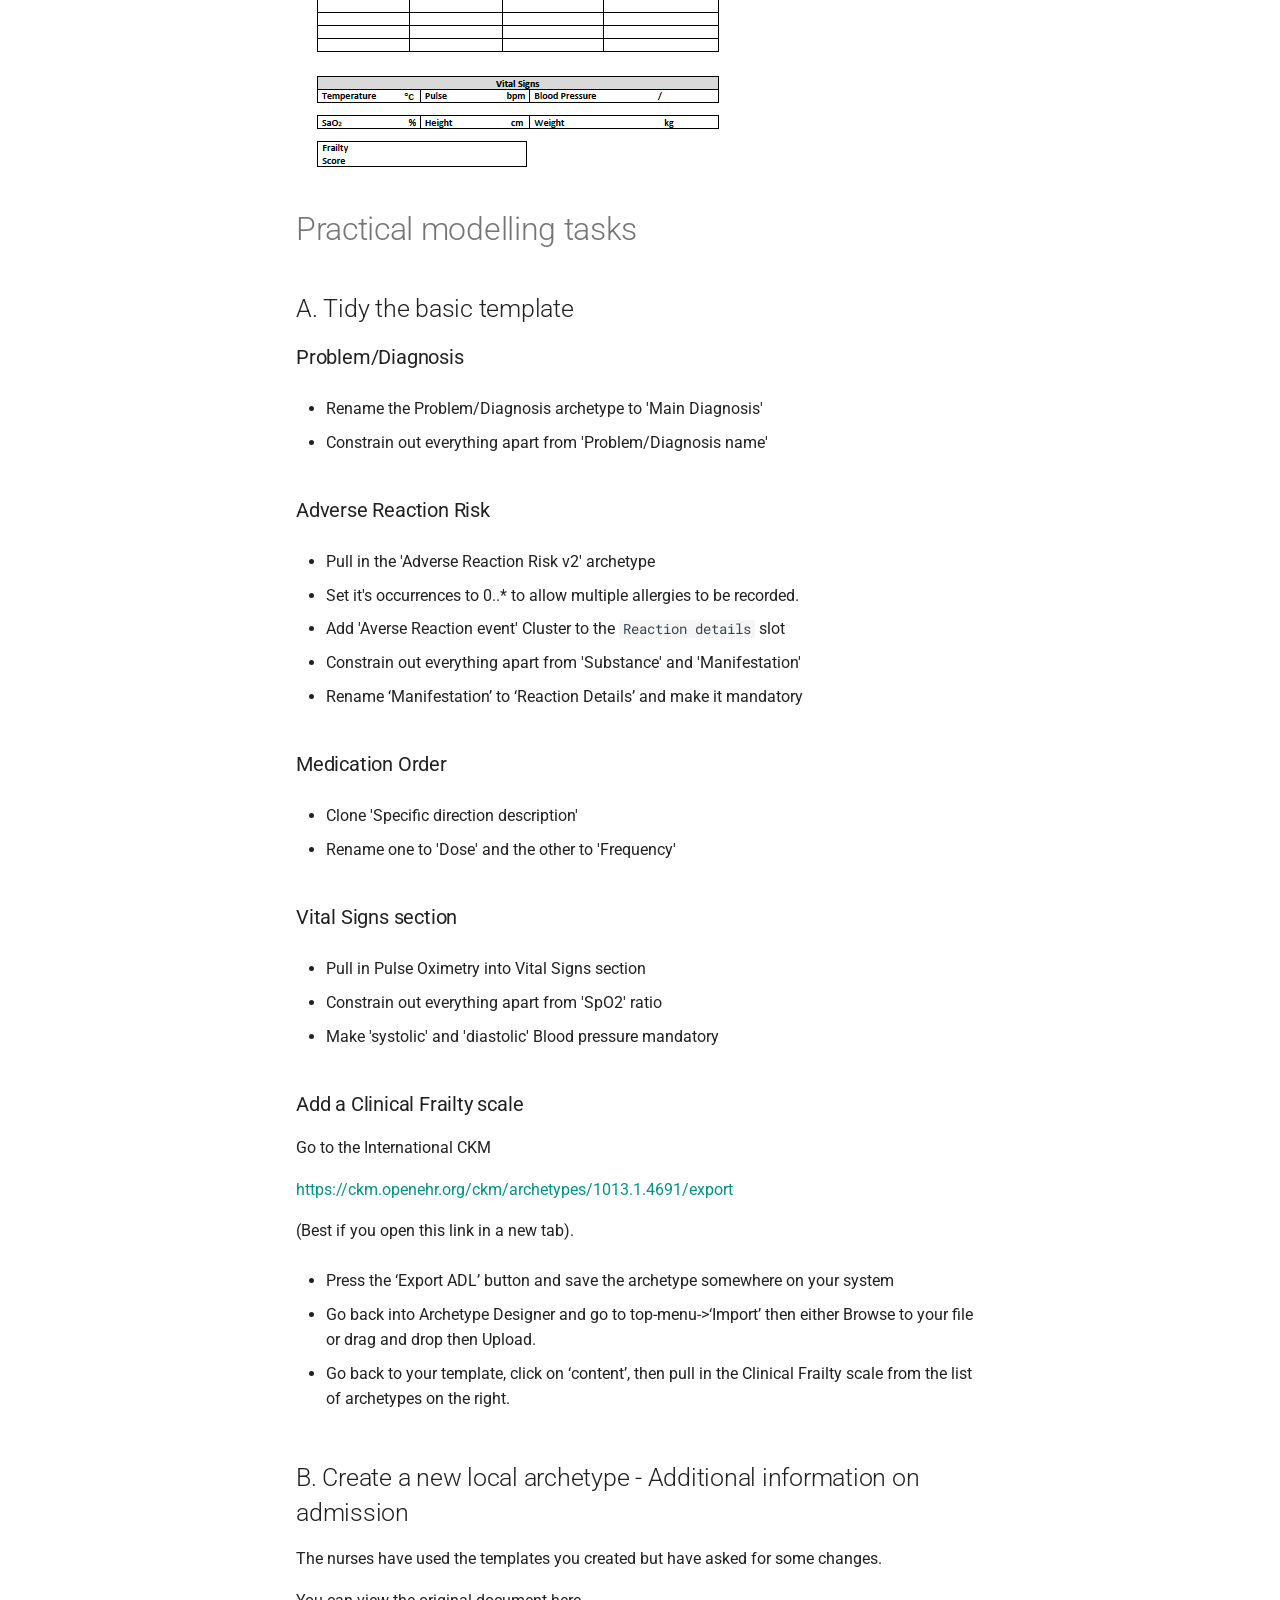
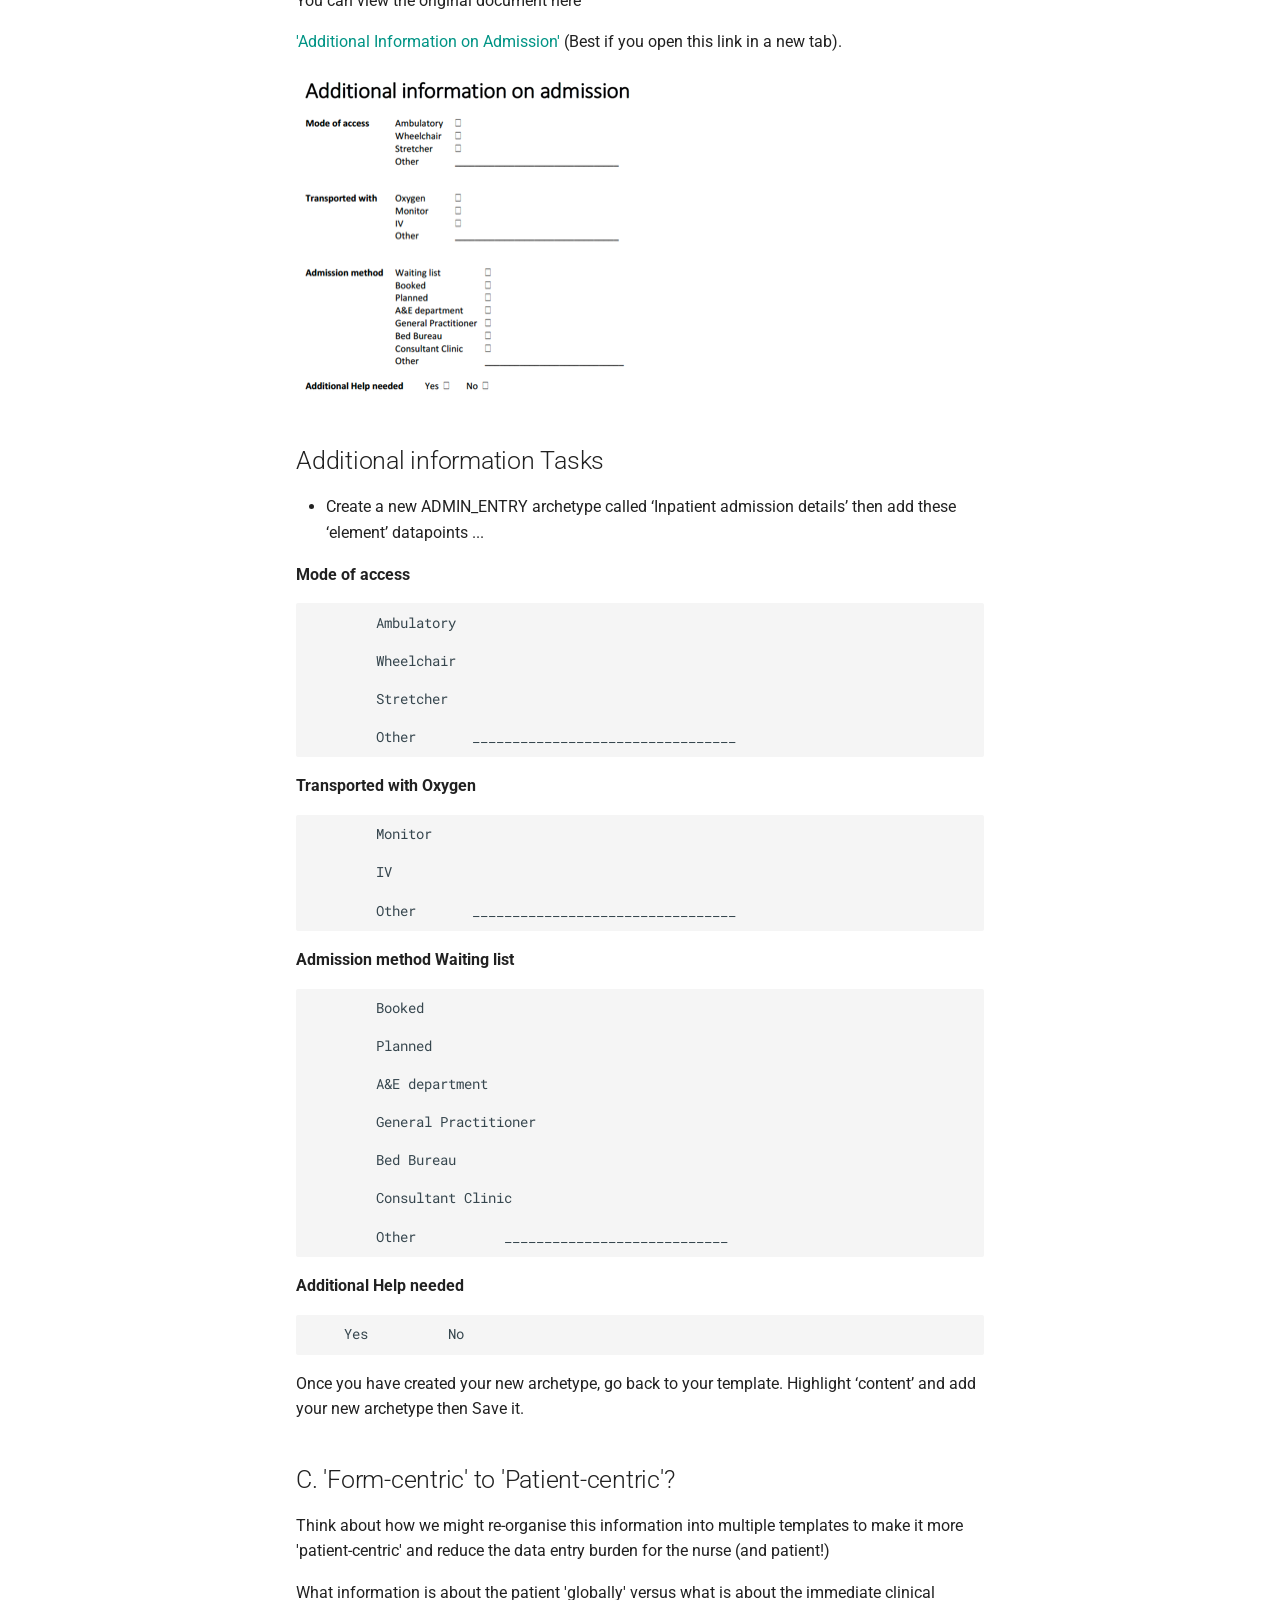
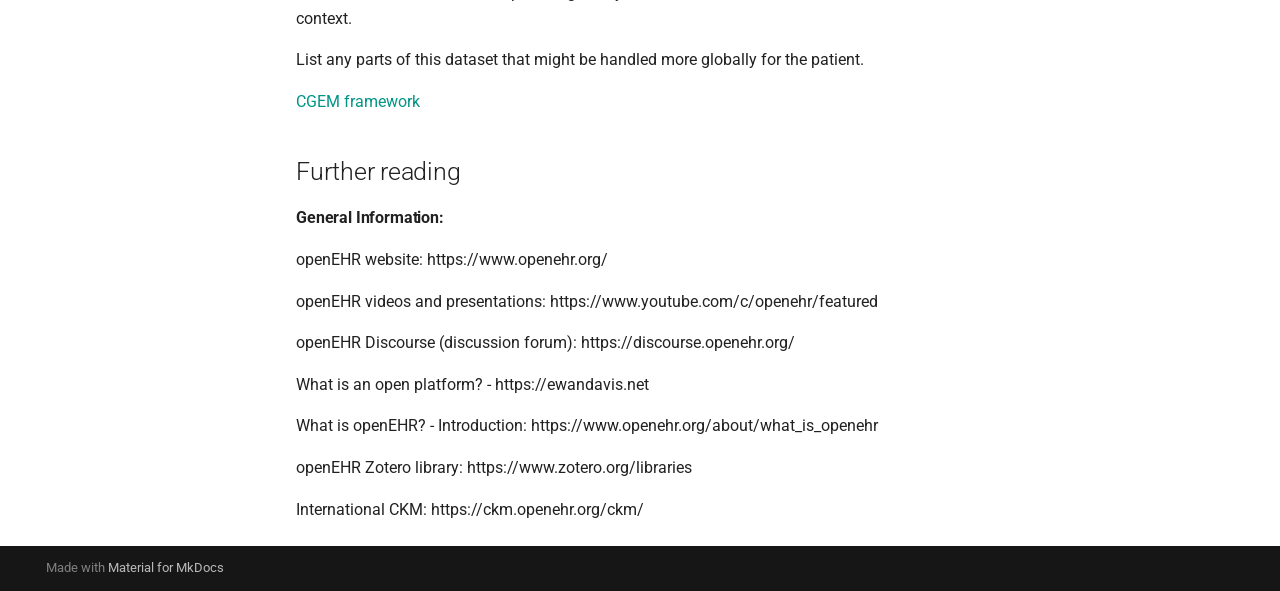
==== commit c0b65f5f: "Deployed ca497e2 with MkDocs version: 1.4.2" ====
--- a/index.html
+++ b/index.html
@@ -334,7 +334,7 @@
    Password:    <code>ad4freshtraining</code></p>
 </li>
 <li>
-<p>Choose the repository allocated to you – (A) Aberdeen, (B) Brechin, (C) Crieff, (D) Dundee, (E) Ellon, (F) Forfar,  (G) Glasgow, (H) Harris, (I) Inverness, (J) Jedburgh</p>
+<p>Choose the repository allocated to you – (A) Aberdeen, (B) Brechin, (C) Crieff, (D) Dundee, (E) Ellon, (F) Forfar,  (G) Glasgow, (H) Hamilton, (I) Irvine, (J) Jedburgh</p>
 </li>
 <li>
 <p>Find ‘Nursing Admission Assessment STARTER.v0' in the list of templates. This will open the template.</p>
@@ -359,10 +359,13 @@
 <h3 id="adverse-reaction-risk">Adverse Reaction Risk</h3>
 <ul>
 <li>
-<p>Pull in the 'Adverse Reaction Risk' archetype</p>
+<p>Pull in the 'Adverse Reaction Risk v2' archetype</p>
 </li>
 <li>
 <p>Set it's occurrences to 0..* to allow multiple allergies to be recorded.</p>
+</li>
+<li>
+<p>Add 'Averse Reaction event' Cluster to the <code>Reaction details</code> slot</p>
 </li>
 <li>
 <p>Constrain out everything apart from 'Substance' and 'Manifestation'</p>
@@ -443,7 +446,7 @@
 
         Bed Bureau
 
-            Consultant Clinic
+        Consultant Clinic
 
         Other           ____________________________
 </code></pre>
@@ -455,6 +458,7 @@
 <p>Think about how we might re-organise this information into multiple templates to make it more 'patient-centric' and reduce the data entry burden for the nurse (and patient!)</p>
 <p>What information is about the patient 'globally' versus what is about the immediate clinical context.</p>
 <p>List any parts of this dataset that might be handled more globally for the patient.</p>
+<p><a href="https://freshehr.notion.site/Introduction-to-the-CGEM-Framework-115ed58514b344da825c3b42c372aff2?pvs=74">CGEM framework</a></p>
 <h2 id="further-reading">Further reading</h2>
 <h4 id="general-information">General Information:</h4>
 <p>openEHR website: https://www.openehr.org/</p>
@@ -463,16 +467,7 @@
 <p>What is an open platform? - https://ewandavis.net</p>
 <p>What is openEHR? - Introduction: https://www.openehr.org/about/what_is_openehr</p>
 <p>openEHR Zotero library: https://www.zotero.org/libraries</p>
-<p>Clinical Knowledge Managers (CKMs) - archetype repositories and governance tools:</p>
 <p>International CKM: https://ckm.openehr.org/ckm/</p>
-<p>Apperta CKM (UK): https://ckm.apperta.org/ckm/</p>
-<h4 id="social-care-examples">Social Care Examples:</h4>
-<p>Social Care Project on Apperta CKM: https://ckm.apperta.org/ckm/projects/1051.61.50
-A repository for the social care related archetypes and templates that we have been working on for various use cases
-Care Home Dataset template: https://ckm.apperta.org/ckm/templates/1051.57.273</p>
-<p>Based on the care home data inventory described in a recent paper by Lucy Johnston et al from Edinburgh Napier University, which is available here: https://www.medrxiv.org/content/10.1101/2020.08.17.20176503v2</p>
-<p>The original data inventory is shown below, along with another care home dataset that we have used as an example in our data models.
-<img alt="" src="images/care-home-data-stds.png" /></p>
 
 
 
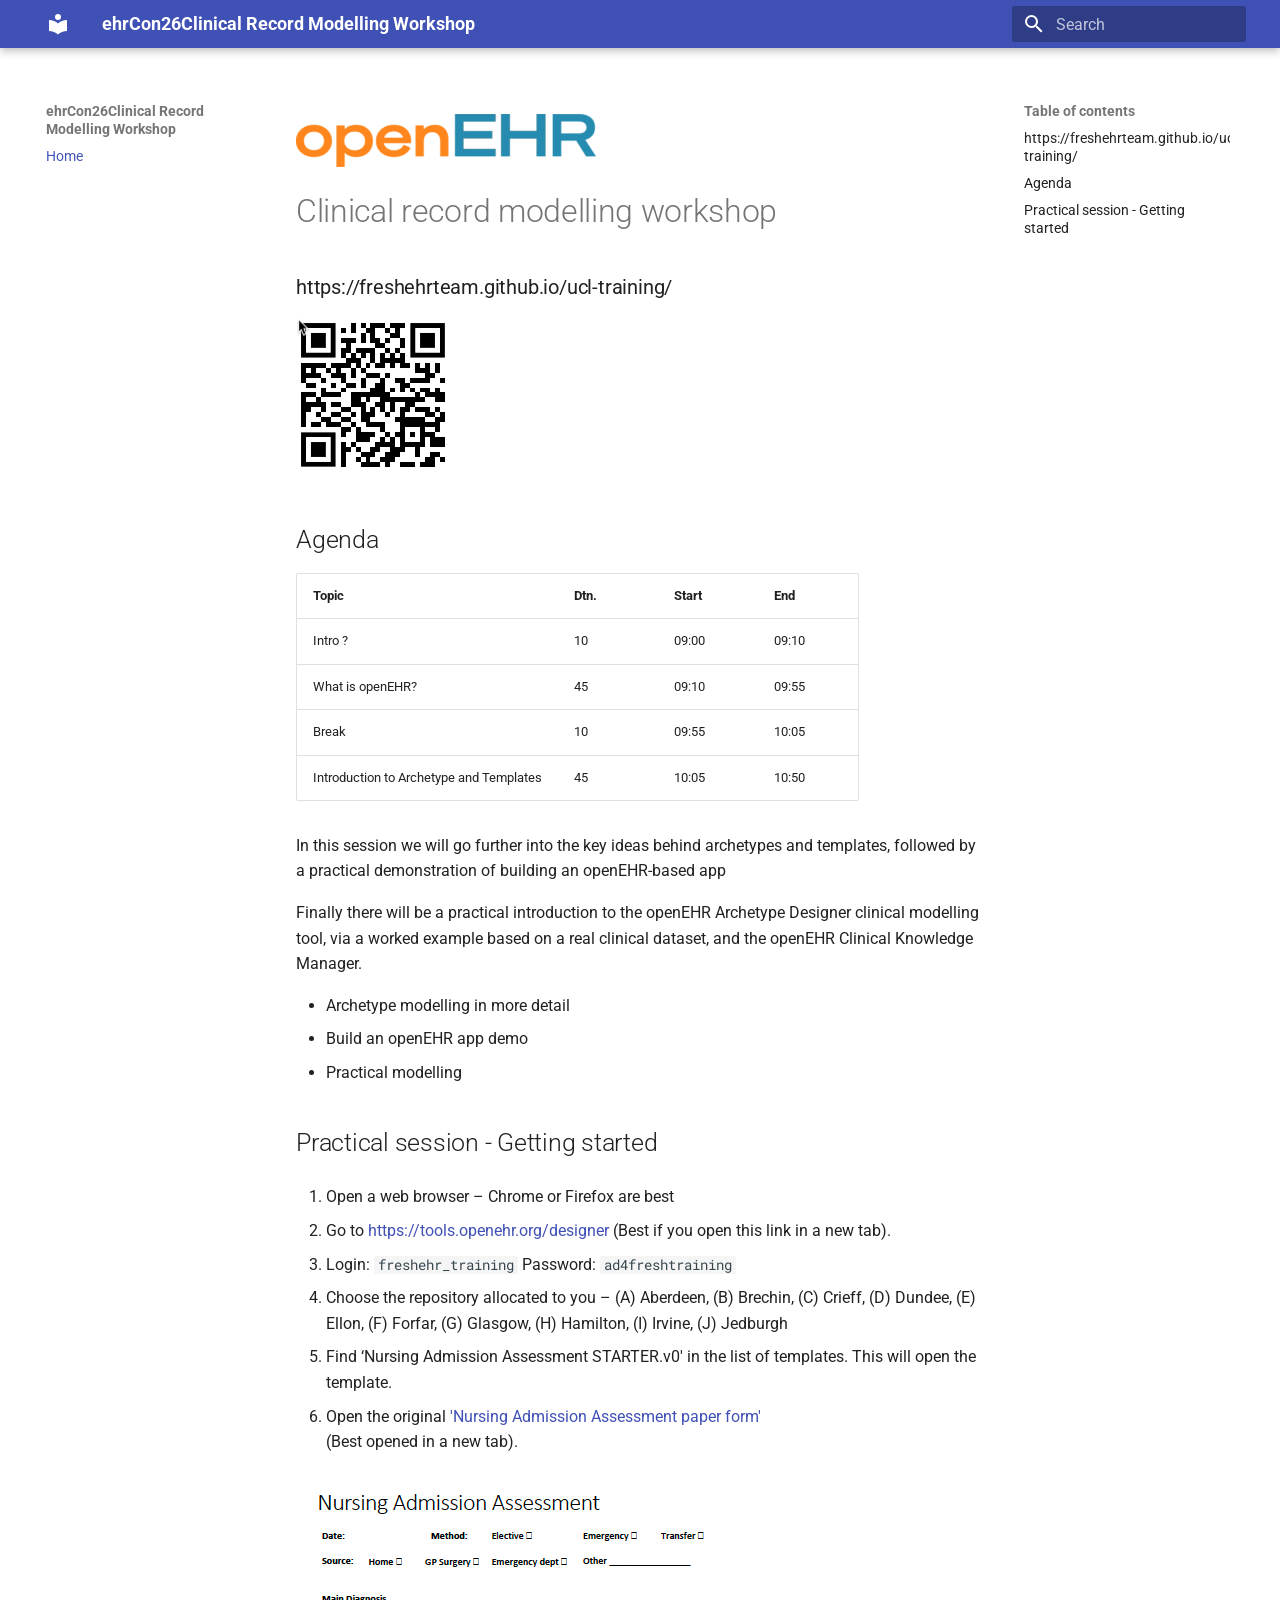
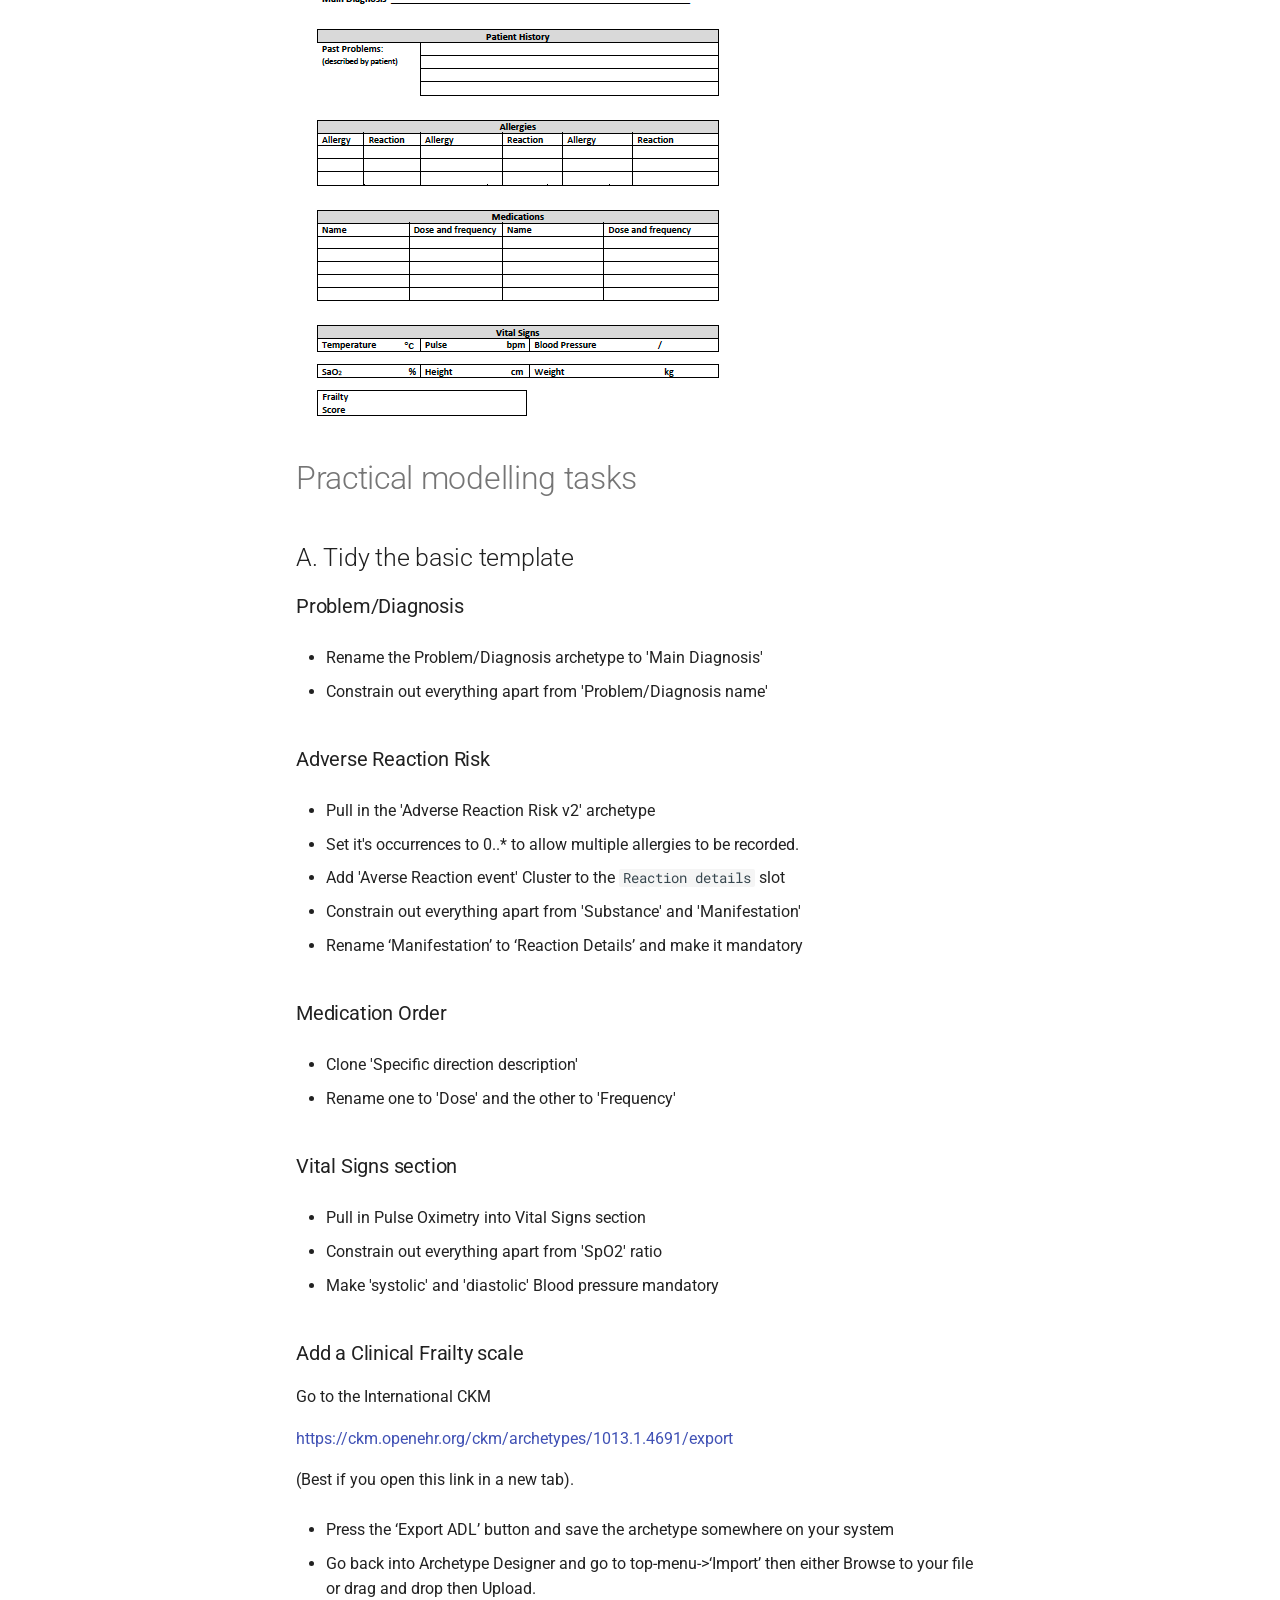
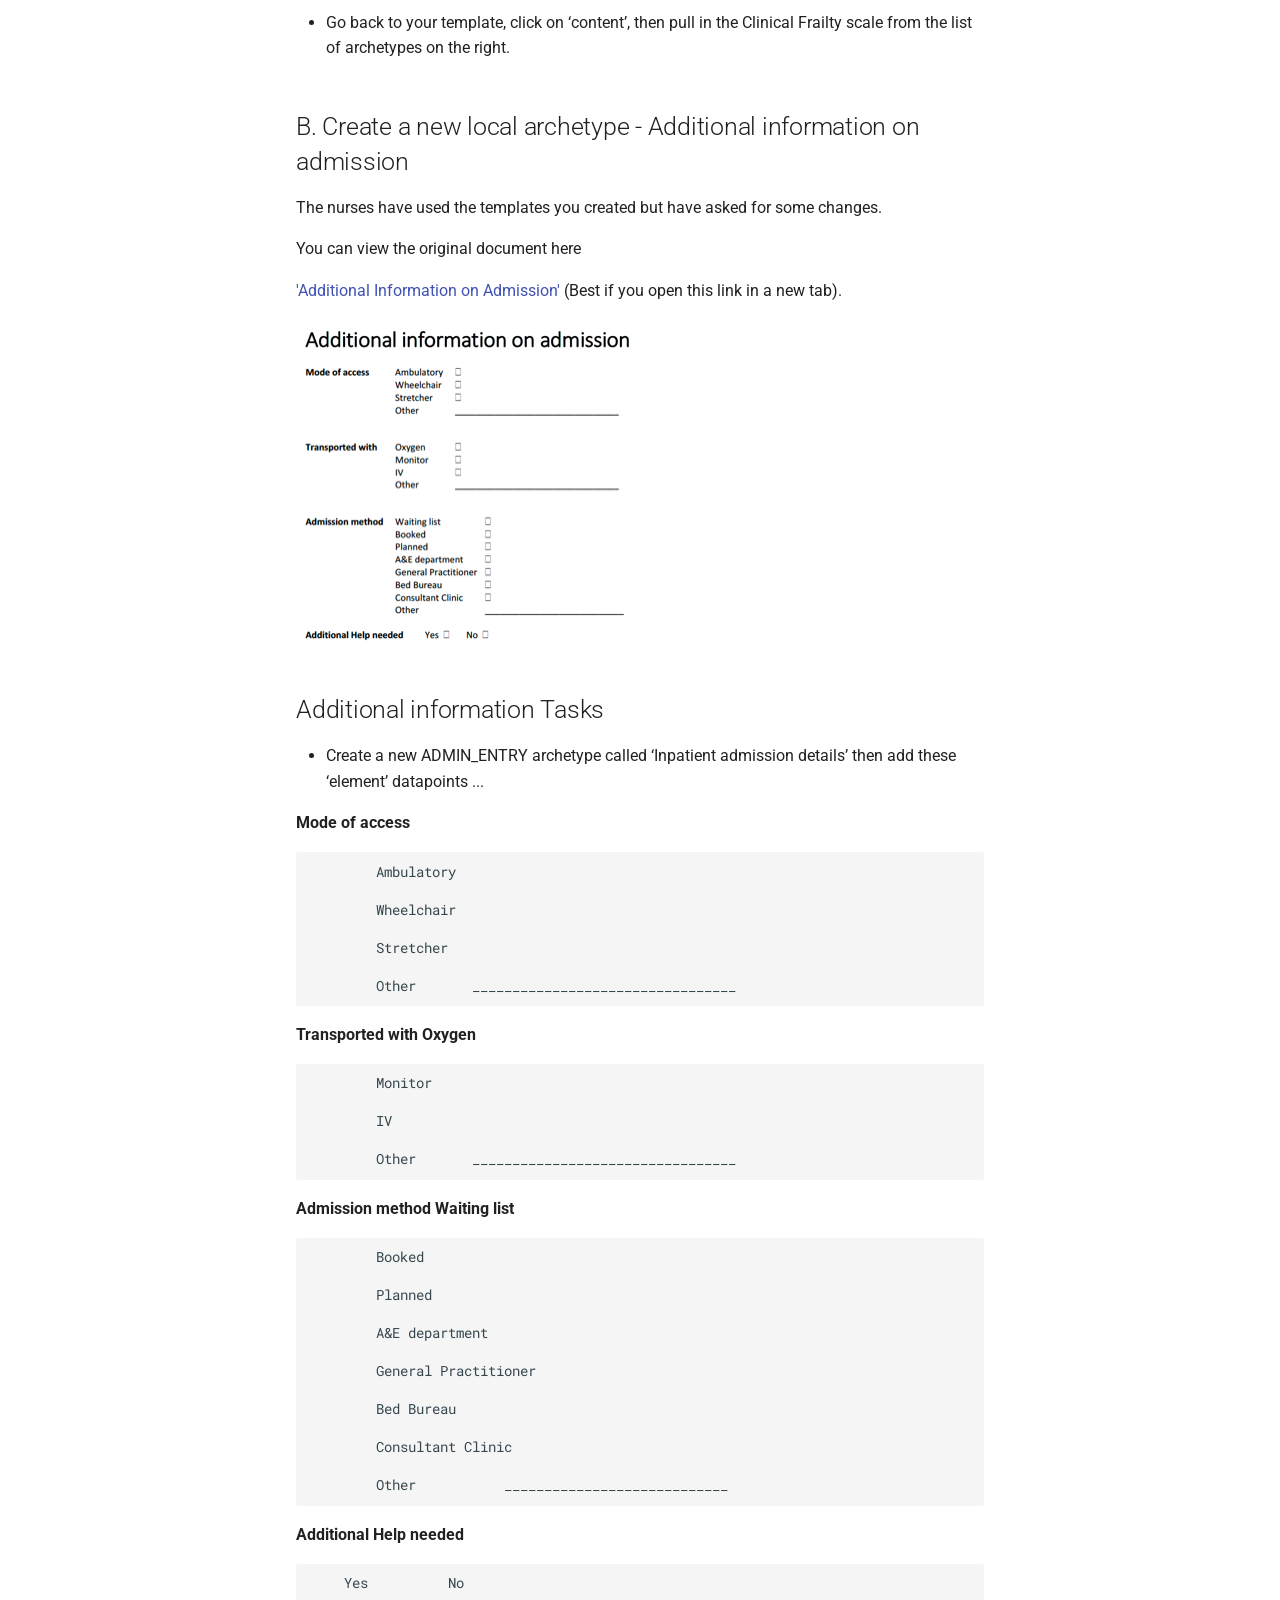
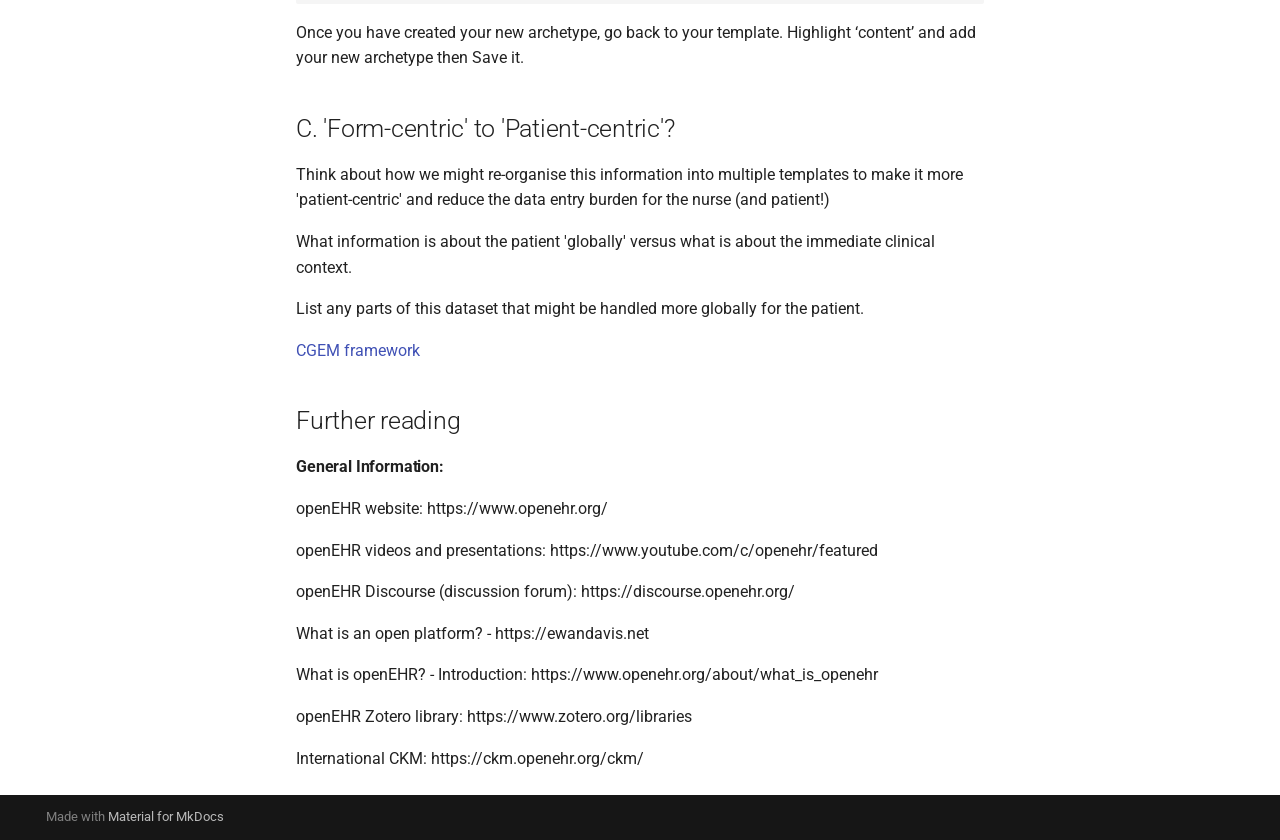
==== commit 00b8568c: "Deployed 60689f0 with MkDocs version: 1.4.2" ====
--- a/index.html
+++ b/index.html
@@ -15,7 +15,7 @@
     
     
       
-        <title>UCL / Manchester - S & I Clinical Record Modelling Workshop</title>
+        <title>ehrCon26Clinical Record Modelling Workshop</title>
       
     
     
@@ -53,7 +53,7 @@
     
     
     
-    <body dir="ltr" data-md-color-scheme="default" data-md-color-primary="teal" data-md-color-accent="">
+    <body dir="ltr" data-md-color-scheme="default" data-md-color-primary="lightblue" data-md-color-accent="">
   
     
     
@@ -79,7 +79,7 @@
 
 <header class="md-header md-header--shadow" data-md-component="header">
   <nav class="md-header__inner md-grid" aria-label="Header">
-    <a href="." title="UCL / Manchester - S &amp; I Clinical Record Modelling Workshop" class="md-header__button md-logo" aria-label="UCL / Manchester - S & I Clinical Record Modelling Workshop" data-md-component="logo">
+    <a href="." title="ehrCon26Clinical Record Modelling Workshop" class="md-header__button md-logo" aria-label="ehrCon26Clinical Record Modelling Workshop" data-md-component="logo">
       
   
   <svg xmlns="http://www.w3.org/2000/svg" viewBox="0 0 24 24"><path d="M12 8a3 3 0 0 0 3-3 3 3 0 0 0-3-3 3 3 0 0 0-3 3 3 3 0 0 0 3 3m0 3.54C9.64 9.35 6.5 8 3 8v11c3.5 0 6.64 1.35 9 3.54 2.36-2.19 5.5-3.54 9-3.54V8c-3.5 0-6.64 1.35-9 3.54Z"/></svg>
@@ -92,7 +92,7 @@
       <div class="md-header__ellipsis">
         <div class="md-header__topic">
           <span class="md-ellipsis">
-            UCL / Manchester - S & I Clinical Record Modelling Workshop
+            ehrCon26Clinical Record Modelling Workshop
           </span>
         </div>
         <div class="md-header__topic" data-md-component="header-topic">
@@ -165,13 +165,13 @@
 
 <nav class="md-nav md-nav--primary" aria-label="Navigation" data-md-level="0">
   <label class="md-nav__title" for="__drawer">
-    <a href="." title="UCL / Manchester - S &amp; I Clinical Record Modelling Workshop" class="md-nav__button md-logo" aria-label="UCL / Manchester - S & I Clinical Record Modelling Workshop" data-md-component="logo">
+    <a href="." title="ehrCon26Clinical Record Modelling Workshop" class="md-nav__button md-logo" aria-label="ehrCon26Clinical Record Modelling Workshop" data-md-component="logo">
       
   
   <svg xmlns="http://www.w3.org/2000/svg" viewBox="0 0 24 24"><path d="M12 8a3 3 0 0 0 3-3 3 3 0 0 0-3-3 3 3 0 0 0-3 3 3 3 0 0 0 3 3m0 3.54C9.64 9.35 6.5 8 3 8v11c3.5 0 6.64 1.35 9 3.54 2.36-2.19 5.5-3.54 9-3.54V8c-3.5 0-6.64 1.35-9 3.54Z"/></svg>
 
     </a>
-    UCL / Manchester - S & I Clinical Record Modelling Workshop
+    ehrCon26Clinical Record Modelling Workshop
   </label>
   
   <ul class="md-nav__list" data-md-scrollfix>
@@ -308,11 +308,47 @@
                   
 
 
-<p><img alt="img_3.png" src="img_3.png" /></p>
+<p><img alt="customer.png" src="images/customer.png" /></p>
 <h1 id="clinical-record-modelling-workshop">Clinical record modelling workshop</h1>
 <h3 id="httpsfreshehrteamgithubioucl-training">https://freshehrteam.github.io/ucl-training/</h3>
 <p><img alt="img_2.png" src="img_2.png" /></p>
 <h2 id="agenda">Agenda</h2>
+<table>
+<thead>
+<tr>
+<th>Topic</th>
+<th>Dtn.</th>
+<th>Start</th>
+<th>End</th>
+</tr>
+</thead>
+<tbody>
+<tr>
+<td>Intro          ?</td>
+<td>10</td>
+<td>09:00</td>
+<td>09:10</td>
+</tr>
+<tr>
+<td>What is openEHR?</td>
+<td>45</td>
+<td>09:10</td>
+<td>09:55</td>
+</tr>
+<tr>
+<td>Break</td>
+<td>10</td>
+<td>09:55</td>
+<td>10:05</td>
+</tr>
+<tr>
+<td>Introduction  to Archetype and Templates</td>
+<td>45</td>
+<td>10:05</td>
+<td>10:50</td>
+</tr>
+</tbody>
+</table>
 <p>In this session we will go further into the key ideas behind archetypes and templates, followed by a practical demonstration of building an openEHR-based app</p>
 <p>Finally there will be a practical introduction to the openEHR Archetype Designer clinical modelling tool, via a worked example based on a real clinical dataset, and the openEHR Clinical Knowledge Manager.</p>
 <ul>
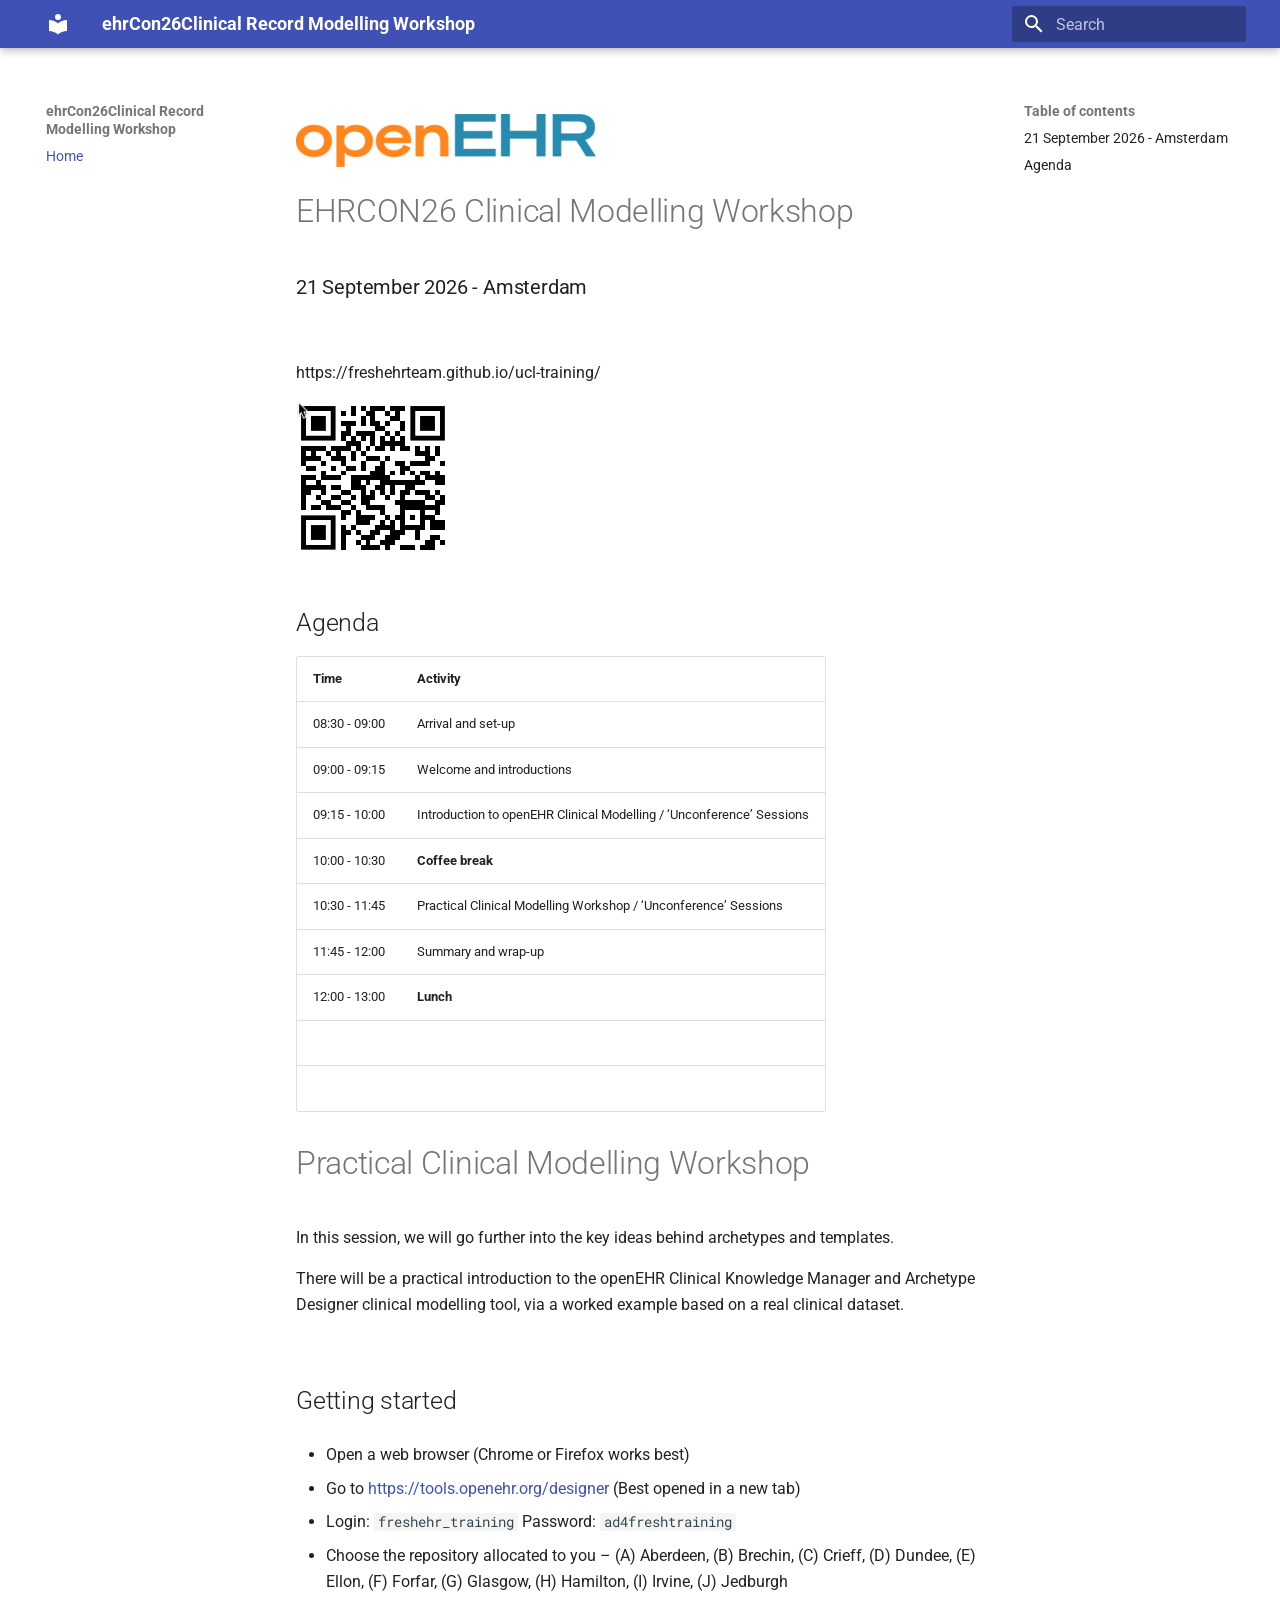
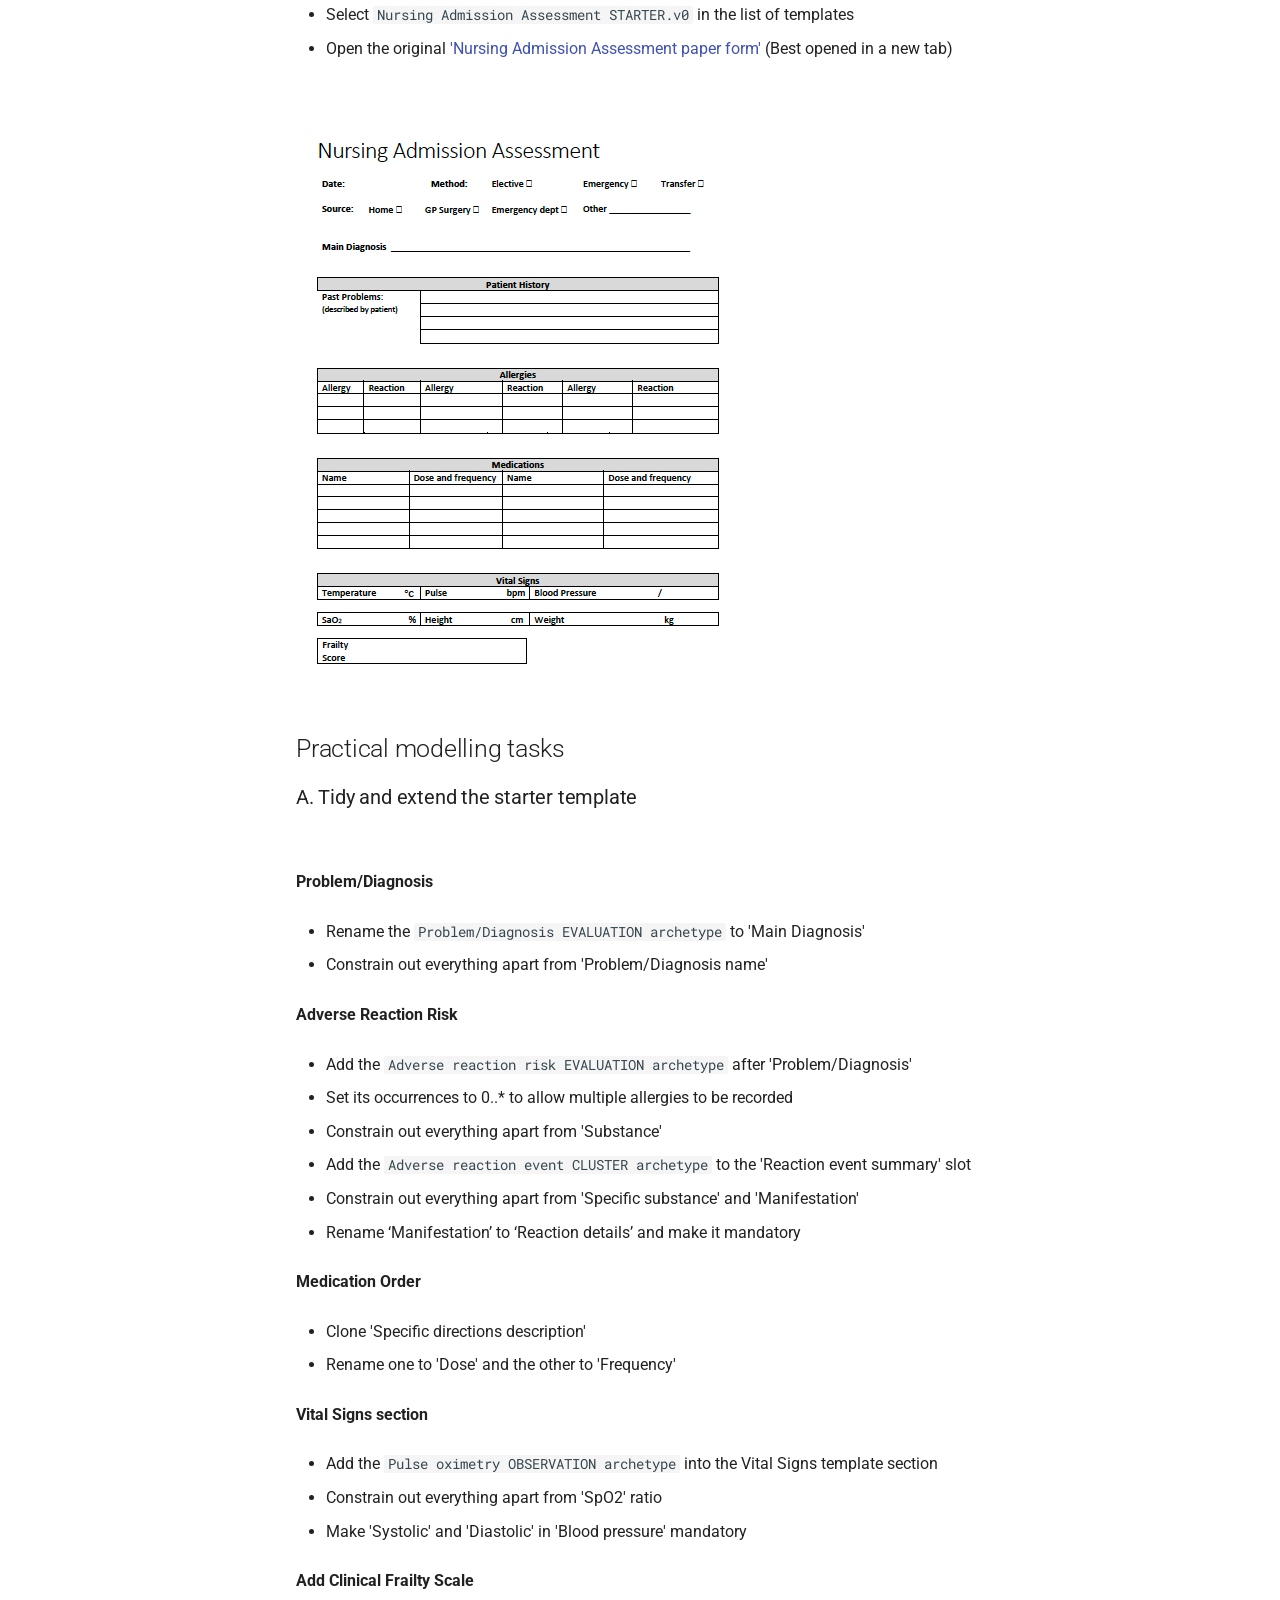
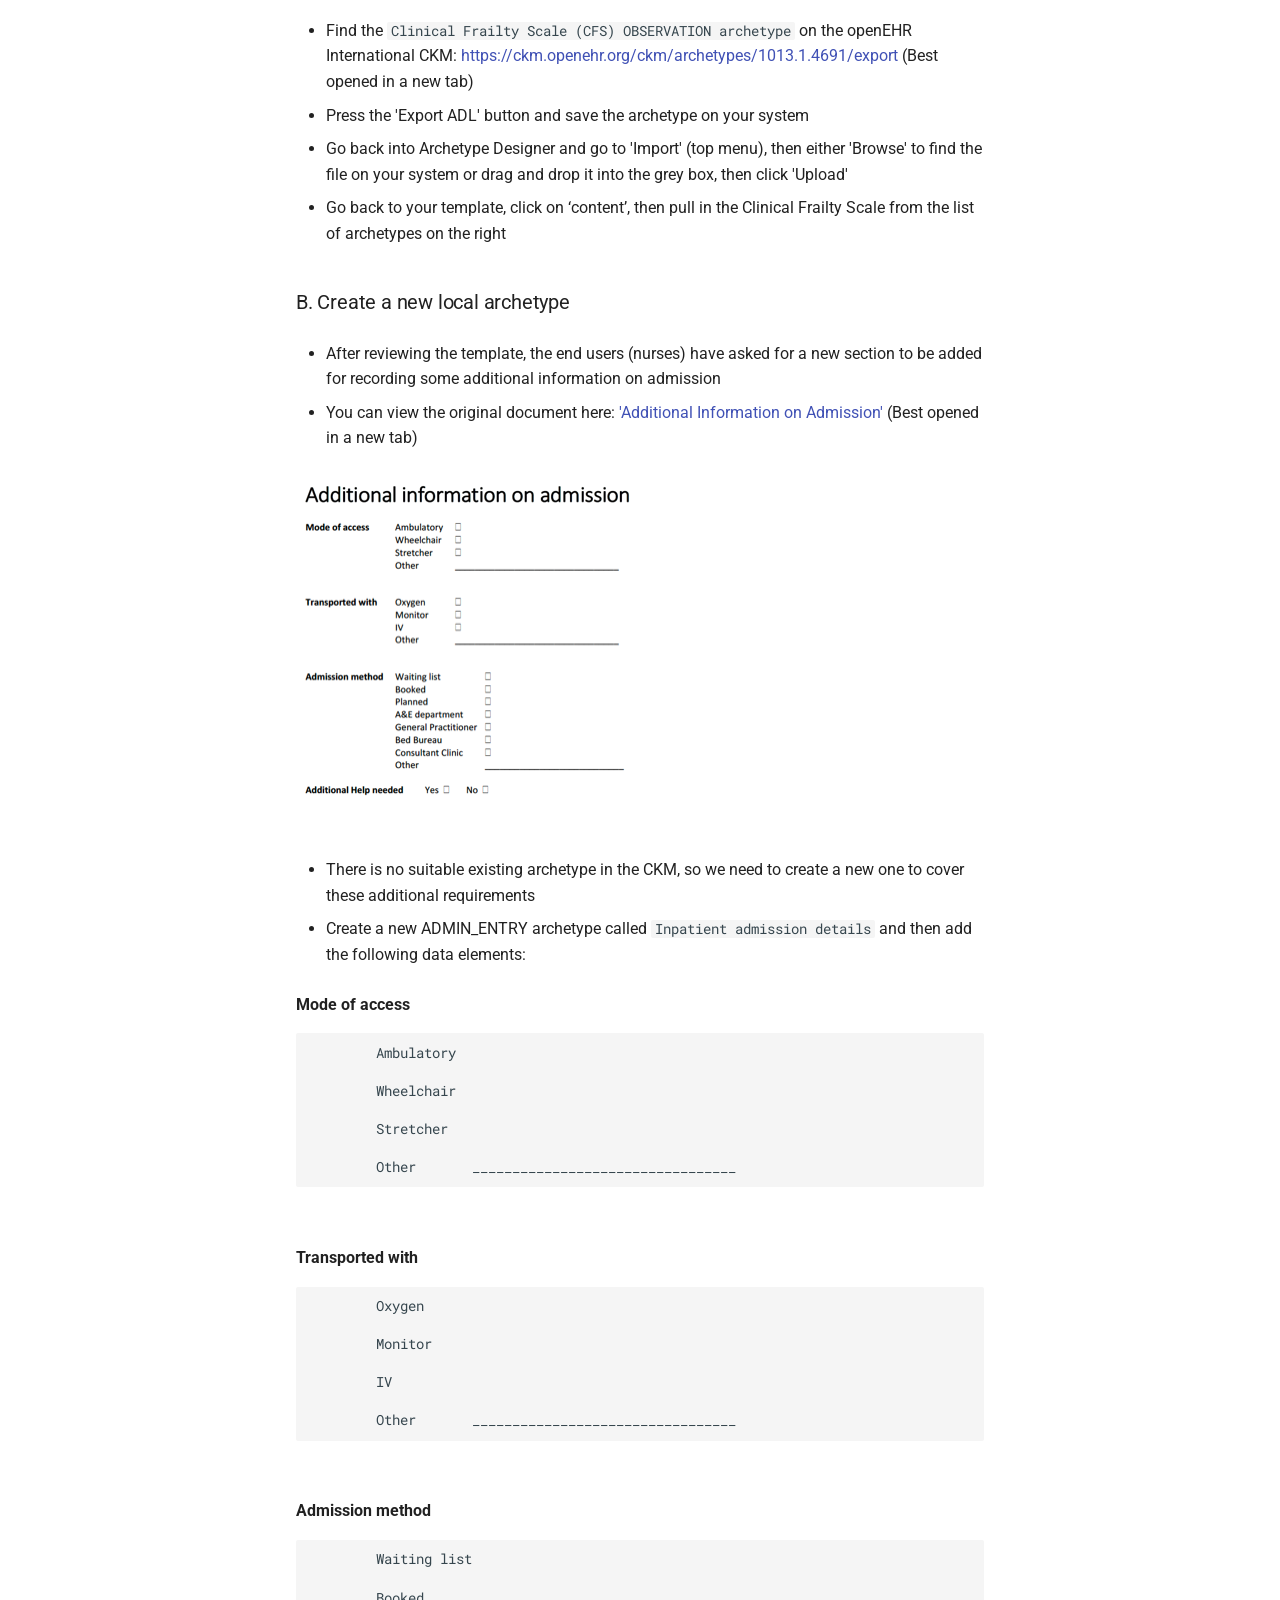
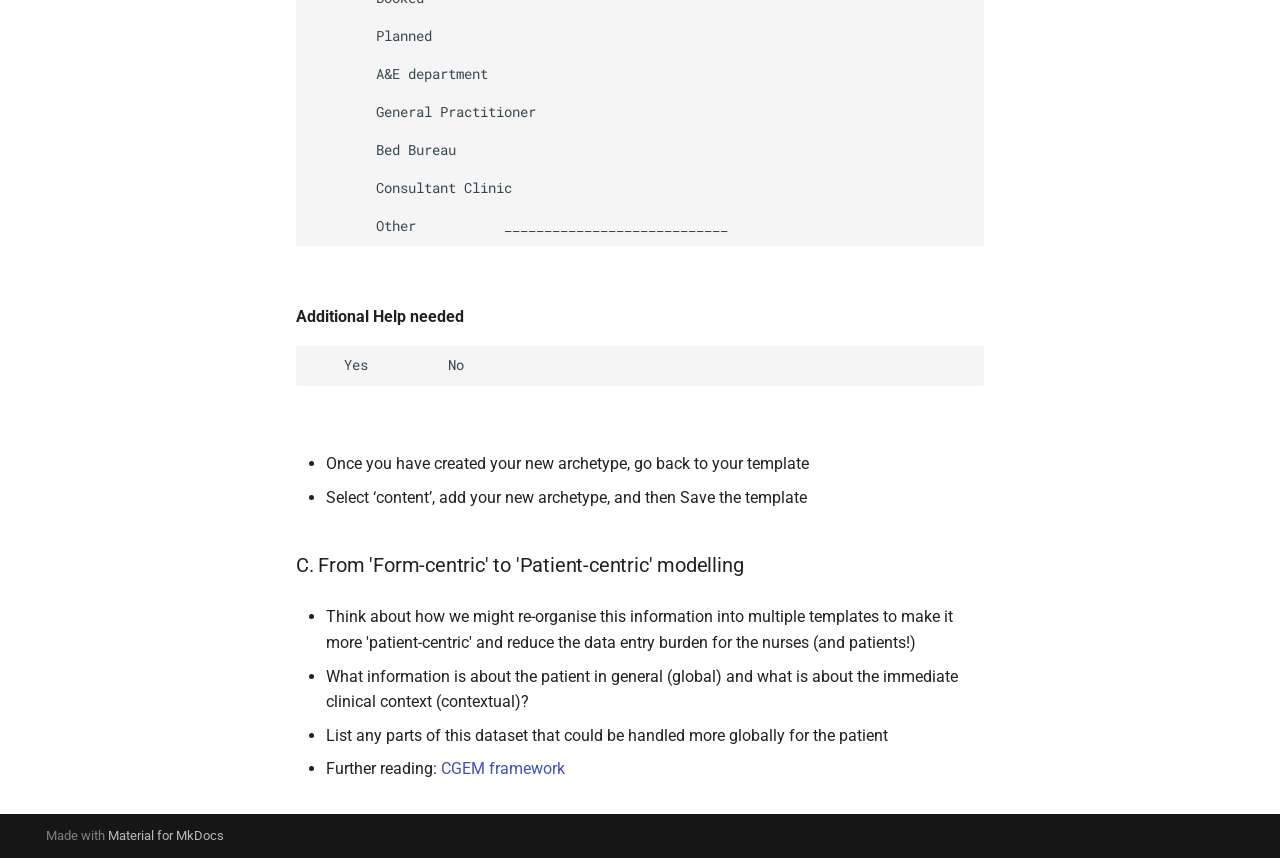
==== commit bd33387c: "Deployed 7e6c60e with MkDocs version: 1.4.2" ====
--- a/index.html
+++ b/index.html
@@ -63,7 +63,7 @@
     <div data-md-component="skip">
       
         
-        <a href="#clinical-record-modelling-workshop" class="md-skip">
+        <a href="#ehrcon26-clinical-modelling-workshop" class="md-skip">
           Skip to content
         </a>
       
@@ -218,8 +218,8 @@
     <ul class="md-nav__list" data-md-component="toc" data-md-scrollfix>
       
         <li class="md-nav__item">
-  <a href="#httpsfreshehrteamgithubioucl-training" class="md-nav__link">
-    https://freshehrteam.github.io/ucl-training/
+  <a href="#21-september-2026-amsterdam" class="md-nav__link">
+    21 September 2026 - Amsterdam
   </a>
   
 </li>
@@ -227,13 +227,6 @@
         <li class="md-nav__item">
   <a href="#agenda" class="md-nav__link">
     Agenda
-  </a>
-  
-</li>
-      
-        <li class="md-nav__item">
-  <a href="#practical-session-getting-started" class="md-nav__link">
-    Practical session - Getting started
   </a>
   
 </li>
@@ -273,8 +266,8 @@
     <ul class="md-nav__list" data-md-component="toc" data-md-scrollfix>
       
         <li class="md-nav__item">
-  <a href="#httpsfreshehrteamgithubioucl-training" class="md-nav__link">
-    https://freshehrteam.github.io/ucl-training/
+  <a href="#21-september-2026-amsterdam" class="md-nav__link">
+    21 September 2026 - Amsterdam
   </a>
   
 </li>
@@ -282,13 +275,6 @@
         <li class="md-nav__item">
   <a href="#agenda" class="md-nav__link">
     Agenda
-  </a>
-  
-</li>
-      
-        <li class="md-nav__item">
-  <a href="#practical-session-getting-started" class="md-nav__link">
-    Practical session - Getting started
   </a>
   
 </li>
@@ -308,152 +294,187 @@
                   
 
 
-<p><img alt="customer.png" src="images/customer.png" /></p>
-<h1 id="clinical-record-modelling-workshop">Clinical record modelling workshop</h1>
-<h3 id="httpsfreshehrteamgithubioucl-training">https://freshehrteam.github.io/ucl-training/</h3>
-<p><img alt="img_2.png" src="img_2.png" /></p>
+<p><img alt="customer.png" src="images/customer.png" />
+<br /></p>
+<h1 id="ehrcon26-clinical-modelling-workshop">EHRCON26 Clinical Modelling Workshop</h1>
+<h3 id="21-september-2026-amsterdam">21 September 2026 - Amsterdam</h3>
+<p><br /></p>
+<p>https://freshehrteam.github.io/ucl-training/
+<br /></p>
+<p><img alt="img_2.png" src="img_2.png" />
+<br /></p>
 <h2 id="agenda">Agenda</h2>
 <table>
 <thead>
 <tr>
-<th>Topic</th>
-<th>Dtn.</th>
-<th>Start</th>
-<th>End</th>
+<th>Time</th>
+<th>Activity</th>
 </tr>
 </thead>
 <tbody>
 <tr>
-<td>Intro          ?</td>
-<td>10</td>
-<td>09:00</td>
-<td>09:10</td>
-</tr>
-<tr>
-<td>What is openEHR?</td>
-<td>45</td>
-<td>09:10</td>
-<td>09:55</td>
-</tr>
-<tr>
-<td>Break</td>
-<td>10</td>
-<td>09:55</td>
-<td>10:05</td>
-</tr>
-<tr>
-<td>Introduction  to Archetype and Templates</td>
-<td>45</td>
-<td>10:05</td>
-<td>10:50</td>
+<td>08:30 - 09:00</td>
+<td>Arrival and set-up</td>
+</tr>
+<tr>
+<td>09:00 - 09:15</td>
+<td>Welcome and introductions</td>
+</tr>
+<tr>
+<td>09:15 - 10:00</td>
+<td>Introduction to openEHR Clinical Modelling / ‘Unconference’ Sessions</td>
+</tr>
+<tr>
+<td>10:00 - 10:30</td>
+<td><strong>Coffee break</strong></td>
+</tr>
+<tr>
+<td>10:30 - 11:45</td>
+<td>Practical Clinical Modelling Workshop / ‘Unconference’ Sessions</td>
+</tr>
+<tr>
+<td>11:45 - 12:00</td>
+<td>Summary and wrap-up</td>
+</tr>
+<tr>
+<td>12:00 - 13:00</td>
+<td><strong>Lunch</strong></td>
+</tr>
+<tr>
+<td><br /></td>
+<td></td>
+</tr>
+<tr>
+<td><br /></td>
+<td></td>
 </tr>
 </tbody>
 </table>
-<p>In this session we will go further into the key ideas behind archetypes and templates, followed by a practical demonstration of building an openEHR-based app</p>
-<p>Finally there will be a practical introduction to the openEHR Archetype Designer clinical modelling tool, via a worked example based on a real clinical dataset, and the openEHR Clinical Knowledge Manager.</p>
-<ul>
-<li>Archetype modelling in more detail</li>
-<li>Build an openEHR app demo</li>
-<li>Practical  modelling</li>
-</ul>
-<h2 id="practical-session-getting-started">Practical session - Getting started</h2>
-<ol>
-<li>
-<p>Open a web browser – Chrome or Firefox are best</p>
-</li>
-<li>
-<p>Go to <a href="https://tools.openehr.org/designer/">https://tools.openehr.org/designer</a>
-   (Best if you open this link in a new tab).</p>
-</li>
-<li>
-<p>Login:       <code>freshehr_training</code>
+<h1 id="practical-clinical-modelling-workshop">Practical Clinical Modelling Workshop</h1>
+<p>In this session, we will go further into the key ideas behind archetypes and templates. </p>
+<p>There will be a practical introduction to the openEHR Clinical Knowledge Manager and Archetype Designer clinical modelling tool, via a worked example based on a real clinical dataset.
+<br />
+<br /></p>
+<h2 id="getting-started">Getting started</h2>
+<ul>
+<li>
+<p>Open a web browser (Chrome or Firefox works best)</p>
+</li>
+<li>
+<p>Go to <a href="https://tools.openehr.org/designer/">https://tools.openehr.org/designer</a>  (Best opened in a new tab)</p>
+</li>
+<li>
+<p>Login:        <code>freshehr_training</code>
    Password:    <code>ad4freshtraining</code></p>
 </li>
 <li>
 <p>Choose the repository allocated to you – (A) Aberdeen, (B) Brechin, (C) Crieff, (D) Dundee, (E) Ellon, (F) Forfar,  (G) Glasgow, (H) Hamilton, (I) Irvine, (J) Jedburgh</p>
 </li>
 <li>
-<p>Find ‘Nursing Admission Assessment STARTER.v0' in the list of templates. This will open the template.</p>
-</li>
-<li>
-<p>Open the original <a href="Nursing%20Admission%20Assessment.pdf">'Nursing Admission Assessment paper form'</a><br />
-   (Best opened in a new tab).</p>
-</li>
-</ol>
-<p><img alt="" src="images/nursing-admission.png" /></p>
-<h1 id="practical-modelling-tasks">Practical modelling tasks</h1>
-<h2 id="a-tidy-the-basic-template">A. Tidy the basic template</h2>
-<h3 id="problemdiagnosis">Problem/Diagnosis</h3>
-<ul>
-<li>
-<p>Rename the Problem/Diagnosis archetype to 'Main Diagnosis'</p>
-</li>
-<li>
-<p>Constrain out everything apart from 'Problem/Diagnosis name'</p>
-</li>
-</ul>
-<h3 id="adverse-reaction-risk">Adverse Reaction Risk</h3>
-<ul>
-<li>
-<p>Pull in the 'Adverse Reaction Risk v2' archetype</p>
-</li>
-<li>
-<p>Set it's occurrences to 0..* to allow multiple allergies to be recorded.</p>
-</li>
-<li>
-<p>Add 'Averse Reaction event' Cluster to the <code>Reaction details</code> slot</p>
-</li>
-<li>
-<p>Constrain out everything apart from 'Substance' and 'Manifestation'</p>
-</li>
-<li>
-<p>Rename ‘Manifestation’ to ‘Reaction Details’ and make it mandatory</p>
-</li>
-</ul>
-<h3 id="medication-order">Medication Order</h3>
-<ul>
-<li>
-<p>Clone 'Specific direction description'</p>
-</li>
-<li>
-<p>Rename one to 'Dose' and the other to 'Frequency'</p>
-</li>
-</ul>
-<h3 id="vital-signs-section">Vital Signs section</h3>
-<ul>
-<li>
-<p>Pull in Pulse Oximetry into Vital Signs section</p>
+<p>Select <code>Nursing Admission Assessment STARTER.v0</code> in the list of templates</p>
+</li>
+<li>
+<p>Open the original <a href="Nursing%20Admission%20Assessment.pdf">'Nursing Admission Assessment paper form'</a> (Best opened in a new tab)</p>
+</li>
+</ul>
+<p><br /></p>
+<p><img alt="" src="images/nursing-admission.png" />
+<br /></p>
+<h2 id="practical-modelling-tasks">Practical modelling tasks</h2>
+<h3 id="a-tidy-and-extend-the-starter-template">A. Tidy and extend the starter template</h3>
+<p><br /></p>
+<p><strong>Problem/Diagnosis</strong></p>
+<ul>
+<li>
+<p>Rename the <code>Problem/Diagnosis EVALUATION archetype</code> to 'Main Diagnosis'</p>
+</li>
+<li>
+<p>Constrain out everything apart from 'Problem/Diagnosis name'
+<br /></p>
+</li>
+</ul>
+<p><strong>Adverse Reaction Risk</strong></p>
+<ul>
+<li>
+<p>Add the <code>Adverse reaction risk EVALUATION archetype</code> after 'Problem/Diagnosis'</p>
+</li>
+<li>
+<p>Set its occurrences to 0..* to allow multiple allergies to be recorded</p>
+</li>
+<li>
+<p>Constrain out everything apart from 'Substance'</p>
+</li>
+<li>
+<p>Add the <code>Adverse reaction event CLUSTER archetype</code> to the 'Reaction event summary' slot</p>
+</li>
+<li>
+<p>Constrain out everything apart from 'Specific substance' and 'Manifestation'</p>
+</li>
+<li>
+<p>Rename ‘Manifestation’ to ‘Reaction details’ and make it mandatory
+<br /></p>
+</li>
+</ul>
+<p><strong>Medication Order</strong></p>
+<ul>
+<li>
+<p>Clone 'Specific directions description'</p>
+</li>
+<li>
+<p>Rename one to 'Dose' and the other to 'Frequency'
+<br /></p>
+</li>
+</ul>
+<p><strong>Vital Signs section</strong></p>
+<ul>
+<li>
+<p>Add the <code>Pulse oximetry OBSERVATION archetype</code> into the Vital Signs template section</p>
 </li>
 <li>
 <p>Constrain out everything apart from 'SpO2' ratio</p>
 </li>
 <li>
-<p>Make 'systolic' and 'diastolic' Blood pressure mandatory</p>
-</li>
-</ul>
-<h3 id="add-a-clinical-frailty-scale">Add a Clinical Frailty scale</h3>
-<p>Go to the International CKM</p>
-<p><a href="https://ckm.openehr.org/ckm/archetypes/1013.1.4691/export">https://ckm.openehr.org/ckm/archetypes/1013.1.4691/export</a></p>
-<p>(Best if you open this link in a new tab).</p>
-<ul>
-<li>
-<p>Press the ‘Export ADL’ button and save the archetype somewhere on your system</p>
-</li>
-<li>
-<p>Go back into Archetype Designer and go to top-menu-&gt;‘Import’ then either Browse to your file or drag and drop then Upload.</p>
-</li>
-<li>
-<p>Go back to your template, click on ‘content’, then pull in the Clinical Frailty scale from the list of archetypes on the right.</p>
-</li>
-</ul>
-<h2 id="b-create-a-new-local-archetype-additional-information-on-admission">B. Create a new local archetype - Additional information on admission</h2>
-<p>The nurses have used the templates you created but have asked for some changes.</p>
-<p>You can view the original document here</p>
-<p><a href="Additional%20information%20on%20admission.pdf">'Additional Information on Admission'</a> (Best if you open this link in a new tab).</p>
-<p><img alt="" src="images/additional-info.png" /></p>
-<h2 id="additional-information-tasks">Additional information Tasks</h2>
-<ul>
-<li>Create a new ADMIN_ENTRY archetype called ‘Inpatient admission details’ then add these ‘element’ datapoints ...</li>
+<p>Make 'Systolic' and 'Diastolic' in 'Blood pressure' mandatory
+<br /></p>
+</li>
+</ul>
+<p><strong>Add Clinical Frailty Scale</strong></p>
+<ul>
+<li>
+<p>Find the <code>Clinical Frailty Scale (CFS) OBSERVATION archetype</code> on the openEHR International CKM: <a href="https://ckm.openehr.org/ckm/archetypes/1013.1.4691/export">https://ckm.openehr.org/ckm/archetypes/1013.1.4691/export</a> (Best opened in a new tab)</p>
+</li>
+<li>
+<p>Press the 'Export ADL' button and save the archetype on your system</p>
+</li>
+<li>
+<p>Go back into Archetype Designer and go to 'Import' (top menu), then either 'Browse' to find the file on your system or drag and drop it into the grey box, then click 'Upload'</p>
+</li>
+<li>
+<p>Go back to your template, click on ‘content’, then pull in the Clinical Frailty Scale from the list of archetypes on the right
+<br /></p>
+</li>
+</ul>
+<h3 id="b-create-a-new-local-archetype">B. Create a new local archetype</h3>
+<ul>
+<li>
+<p>After reviewing the template, the end users (nurses) have asked for a new section to be added for recording some additional information on admission</p>
+</li>
+<li>
+<p>You can view the original document here: <a href="Additional%20information%20on%20admission.pdf">'Additional Information on Admission'</a> (Best opened in a new tab)
+<br /></p>
+</li>
+</ul>
+<p><img alt="" src="images/additional-info.png" />
+<br />
+<br /></p>
+<ul>
+<li>
+<p>There is no suitable existing archetype in the CKM, so we need to create a new one to cover these additional requirements</p>
+</li>
+<li>
+<p>Create a new ADMIN_ENTRY archetype called <code>Inpatient admission details</code> and then add the following data elements:
+<br /></p>
+</li>
 </ul>
 <p><strong>Mode of access</strong></p>
 <pre><code>        Ambulatory
@@ -464,15 +485,21 @@
 
         Other       _________________________________
 </code></pre>
-<p><strong>Transported with  Oxygen</strong></p>
-<pre><code>        Monitor
+<p><br /></p>
+<p><strong>Transported with</strong></p>
+<pre><code>        Oxygen
+
+        Monitor
 
         IV
 
         Other       _________________________________
 </code></pre>
-<p><strong>Admission method  Waiting list</strong></p>
-<pre><code>        Booked
+<p><br /></p>
+<p><strong>Admission method</strong></p>
+<pre><code>        Waiting list
+
+        Booked
 
         Planned
 
@@ -486,24 +513,35 @@
 
         Other           ____________________________
 </code></pre>
+<p><br /></p>
 <p><strong>Additional Help needed</strong></p>
 <pre><code>    Yes          No
 </code></pre>
-<p>Once you have created your new archetype, go back to your template. Highlight ‘content’ and add your new archetype then Save it.</p>
-<h2 id="c-form-centric-to-patient-centric">C. 'Form-centric' to 'Patient-centric'?</h2>
-<p>Think about how we might re-organise this information into multiple templates to make it more 'patient-centric' and reduce the data entry burden for the nurse (and patient!)</p>
-<p>What information is about the patient 'globally' versus what is about the immediate clinical context.</p>
-<p>List any parts of this dataset that might be handled more globally for the patient.</p>
-<p><a href="https://freshehr.notion.site/Introduction-to-the-CGEM-Framework-115ed58514b344da825c3b42c372aff2?pvs=74">CGEM framework</a></p>
-<h2 id="further-reading">Further reading</h2>
-<h4 id="general-information">General Information:</h4>
-<p>openEHR website: https://www.openehr.org/</p>
-<p>openEHR videos and presentations: https://www.youtube.com/c/openehr/featured</p>
-<p>openEHR Discourse (discussion forum): https://discourse.openehr.org/</p>
-<p>What is an open platform? - https://ewandavis.net</p>
-<p>What is openEHR? - Introduction: https://www.openehr.org/about/what_is_openehr</p>
-<p>openEHR Zotero library: https://www.zotero.org/libraries</p>
-<p>International CKM: https://ckm.openehr.org/ckm/</p>
+<p><br /></p>
+<ul>
+<li>
+<p>Once you have created your new archetype, go back to your template</p>
+</li>
+<li>
+<p>Select ‘content’, add your new archetype, and then Save the template
+<br /></p>
+</li>
+</ul>
+<h3 id="c-from-form-centric-to-patient-centric-modelling">C. From 'Form-centric' to 'Patient-centric' modelling</h3>
+<ul>
+<li>
+<p>Think about how we might re-organise this information into multiple templates to make it more 'patient-centric' and reduce the data entry burden for the nurses (and patients!)</p>
+</li>
+<li>
+<p>What information is about the patient in general (global) and what is about the immediate clinical context (contextual)?</p>
+</li>
+<li>
+<p>List any parts of this dataset that could be handled more globally for the patient</p>
+</li>
+<li>
+<p>Further reading: <a href="https://freshehr.notion.site/Introduction-to-the-CGEM-Framework-115ed58514b344da825c3b42c372aff2?pvs=74">CGEM framework</a></p>
+</li>
+</ul>
 
 
 
